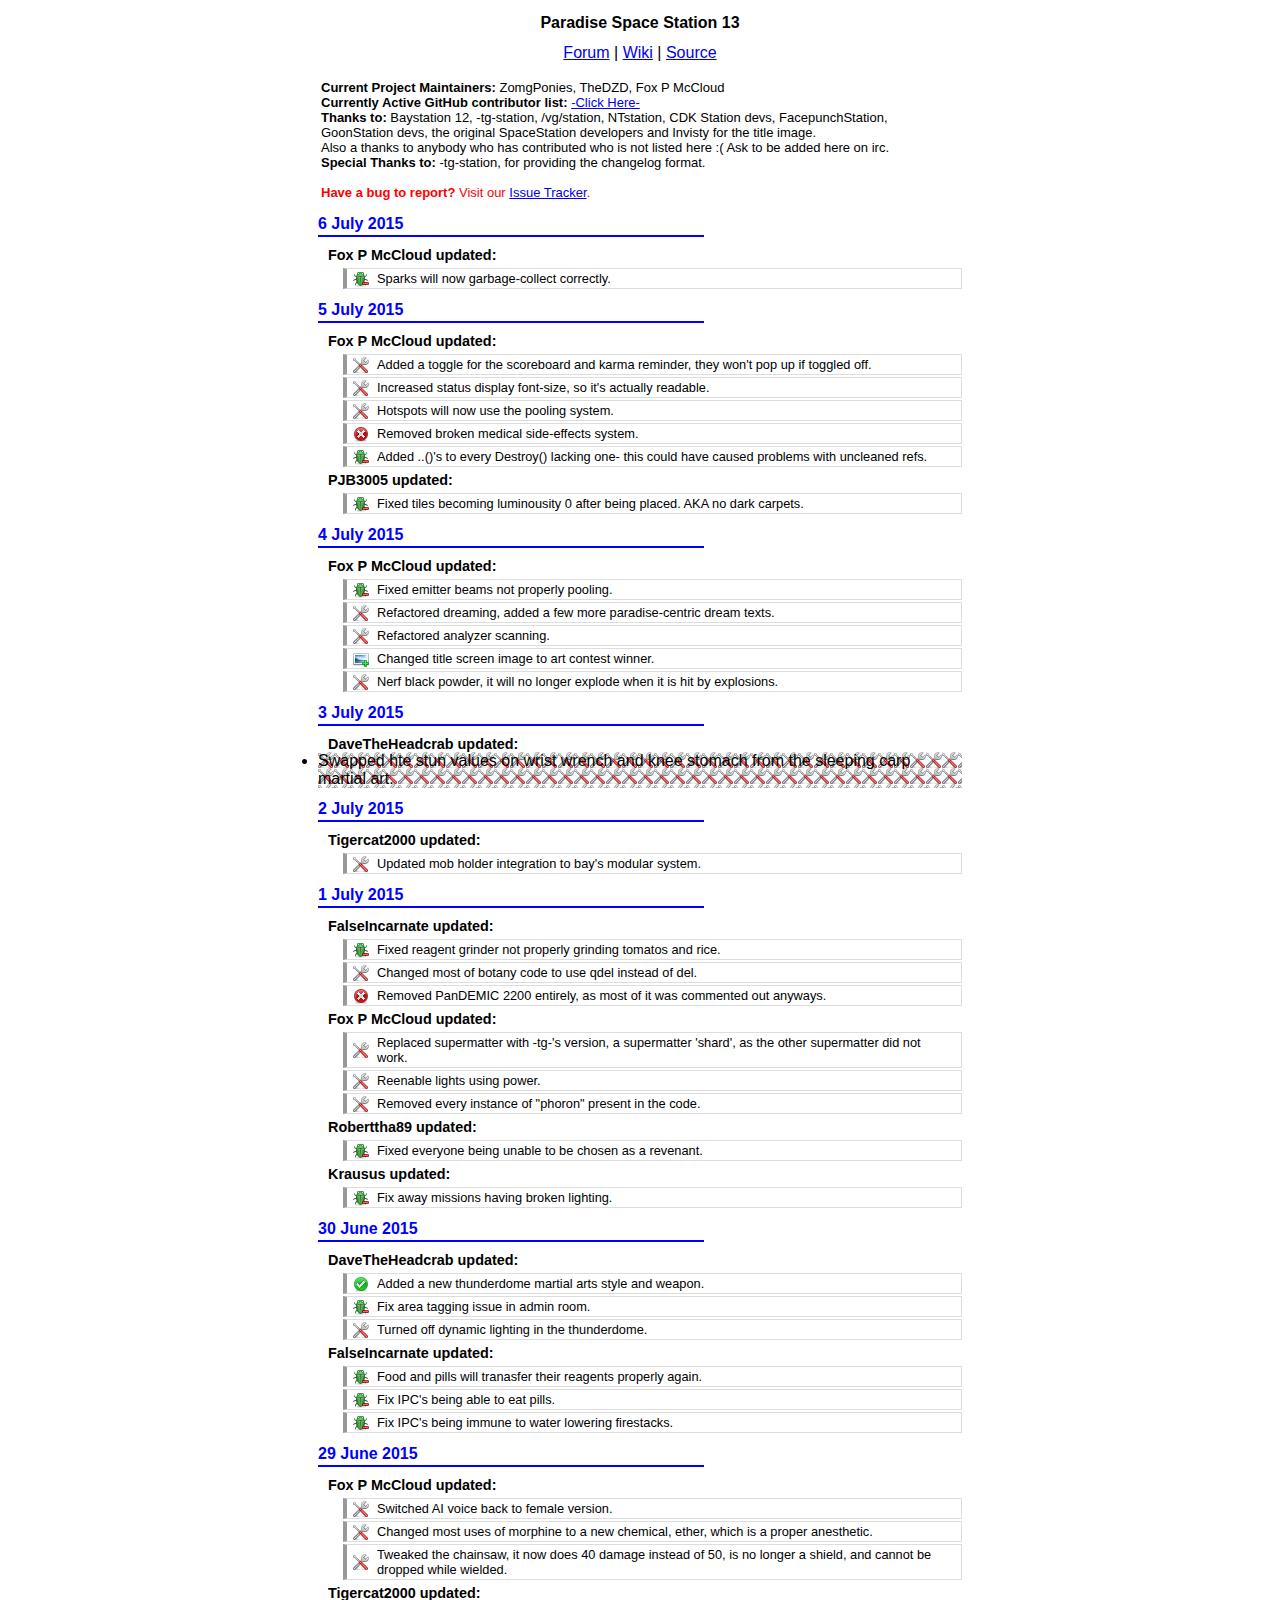
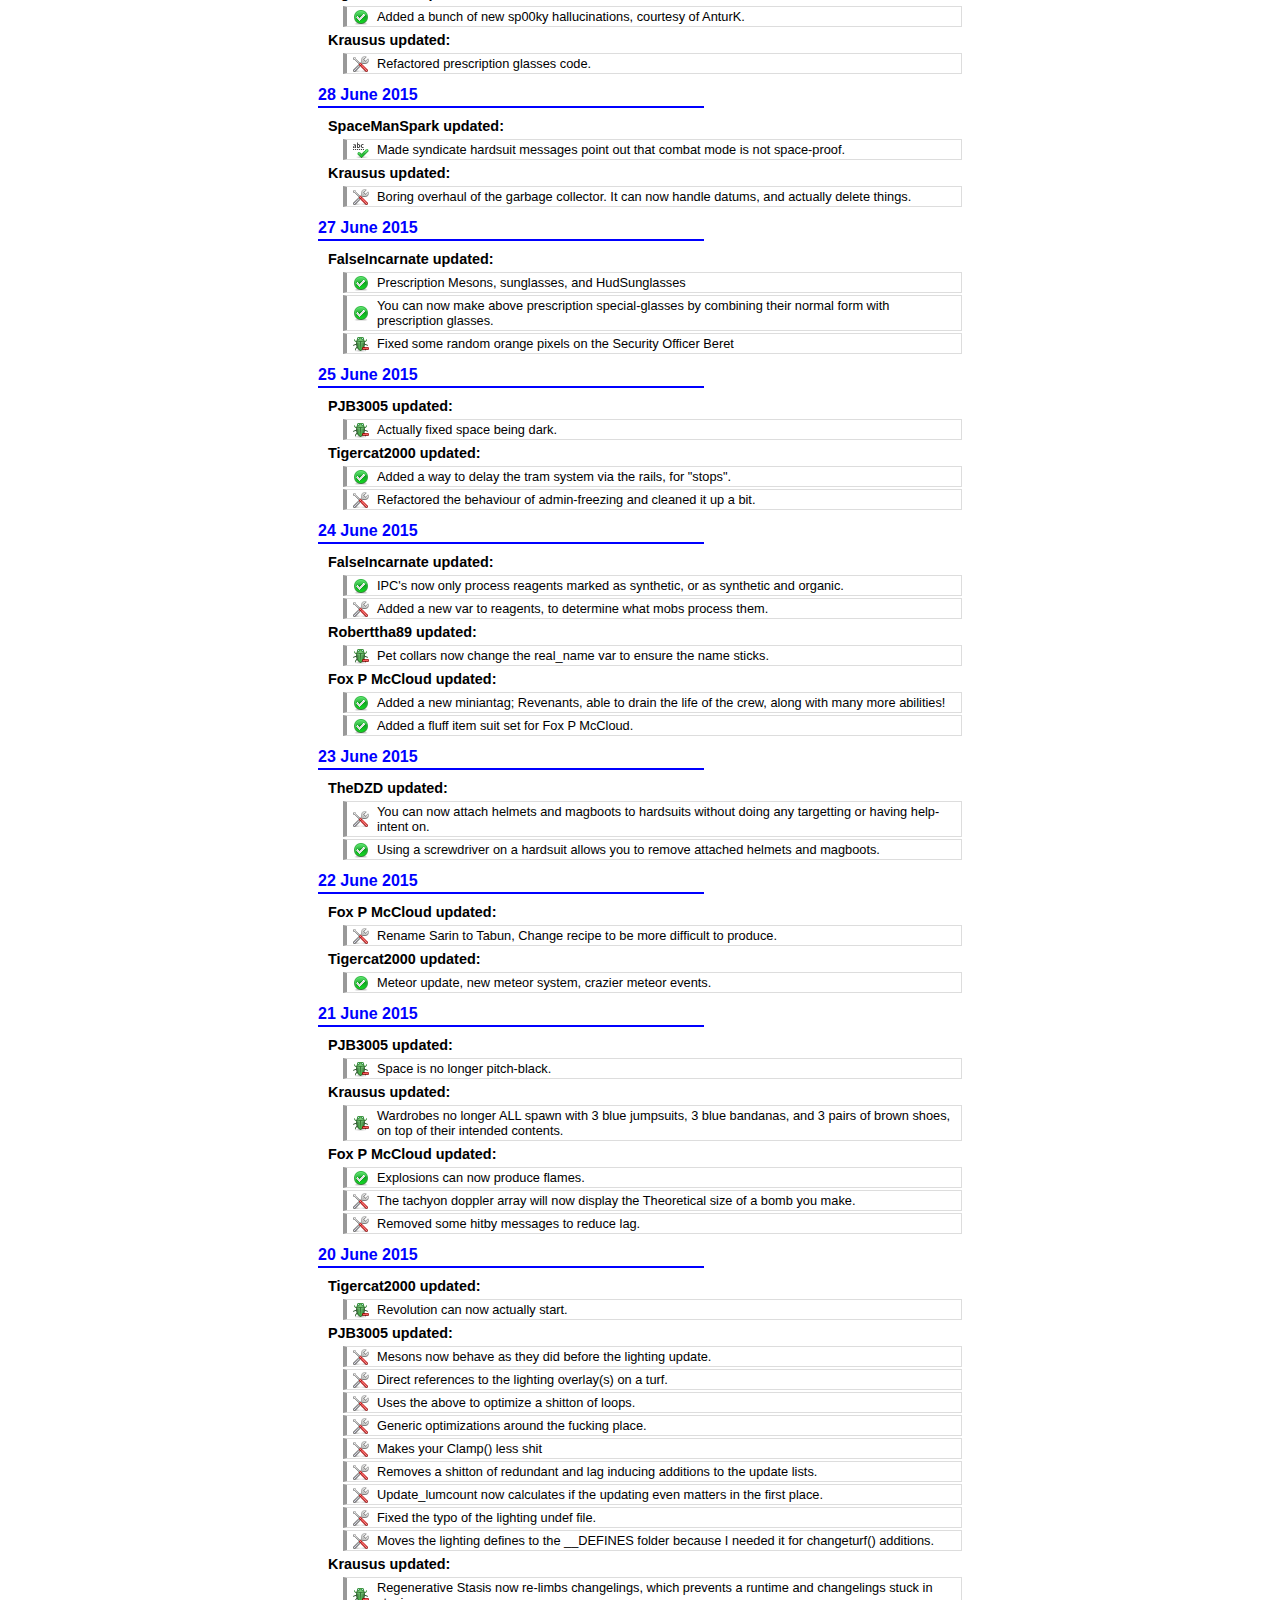
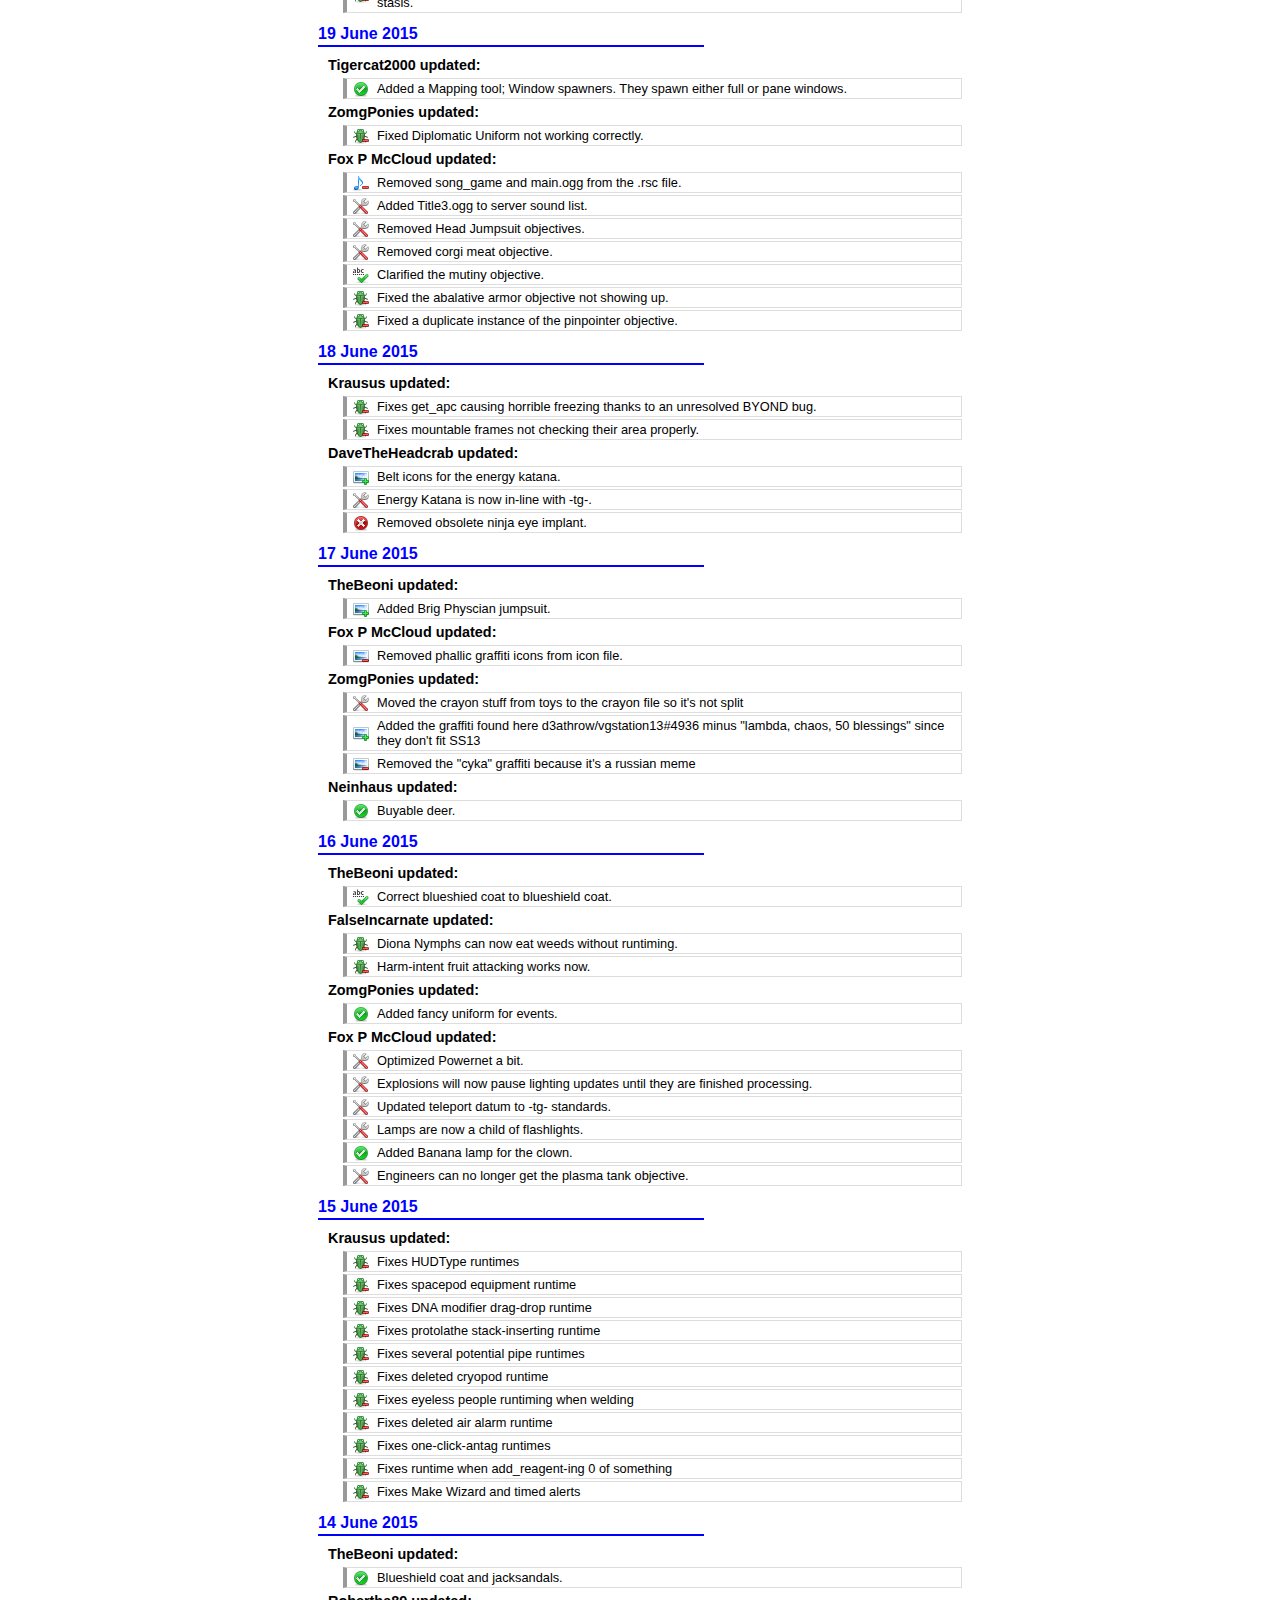
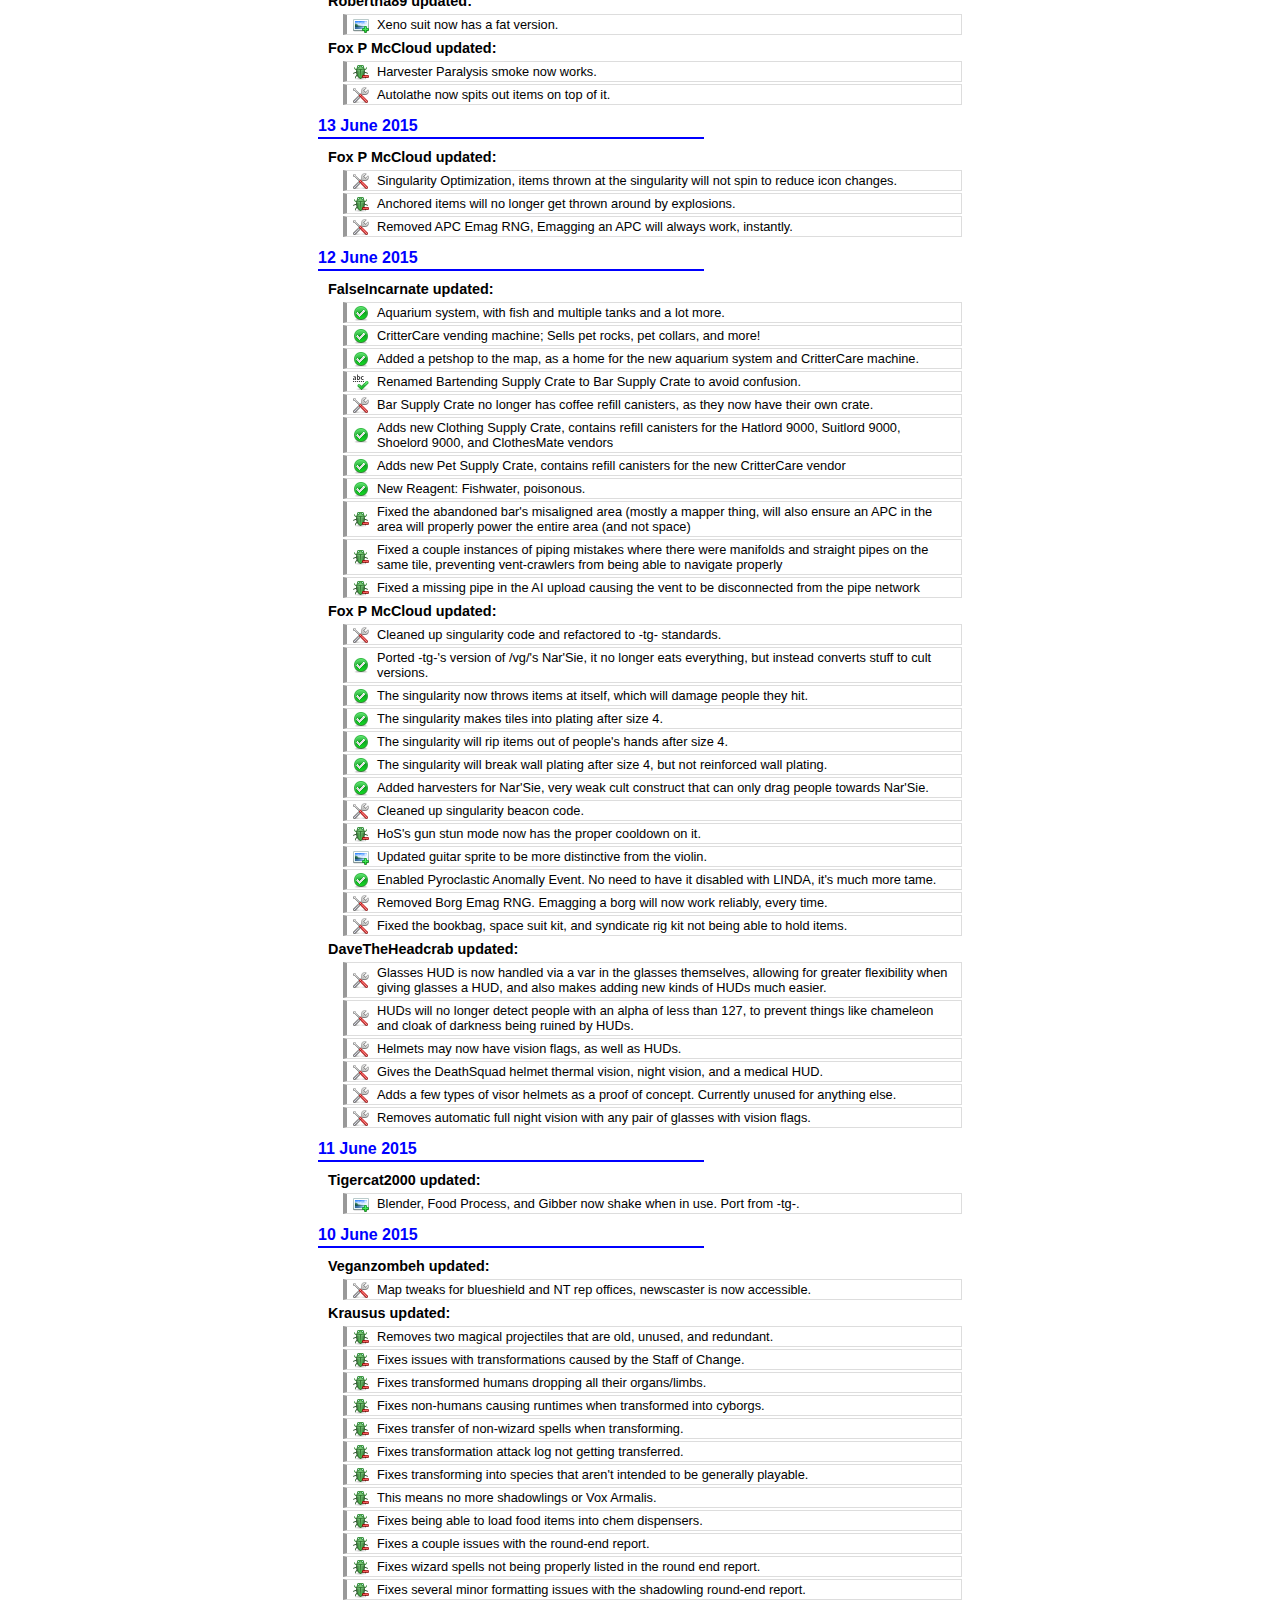
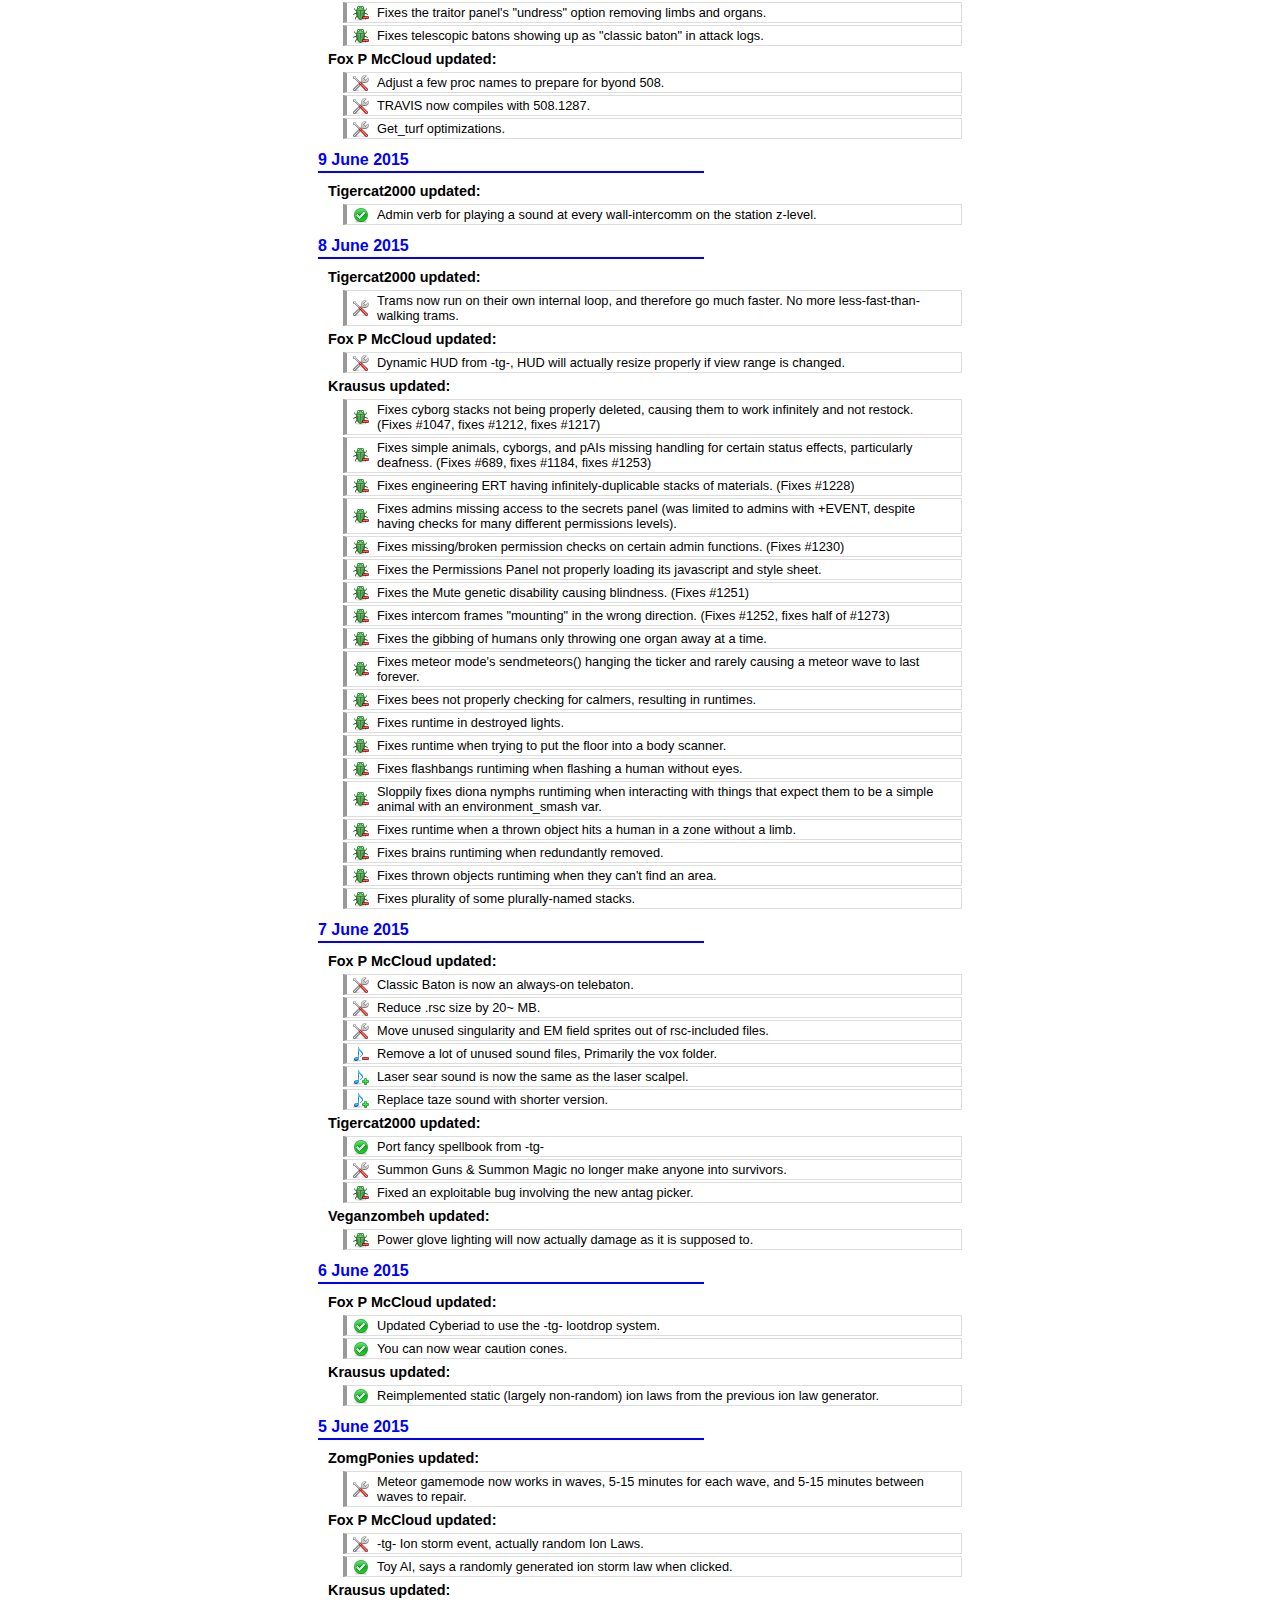
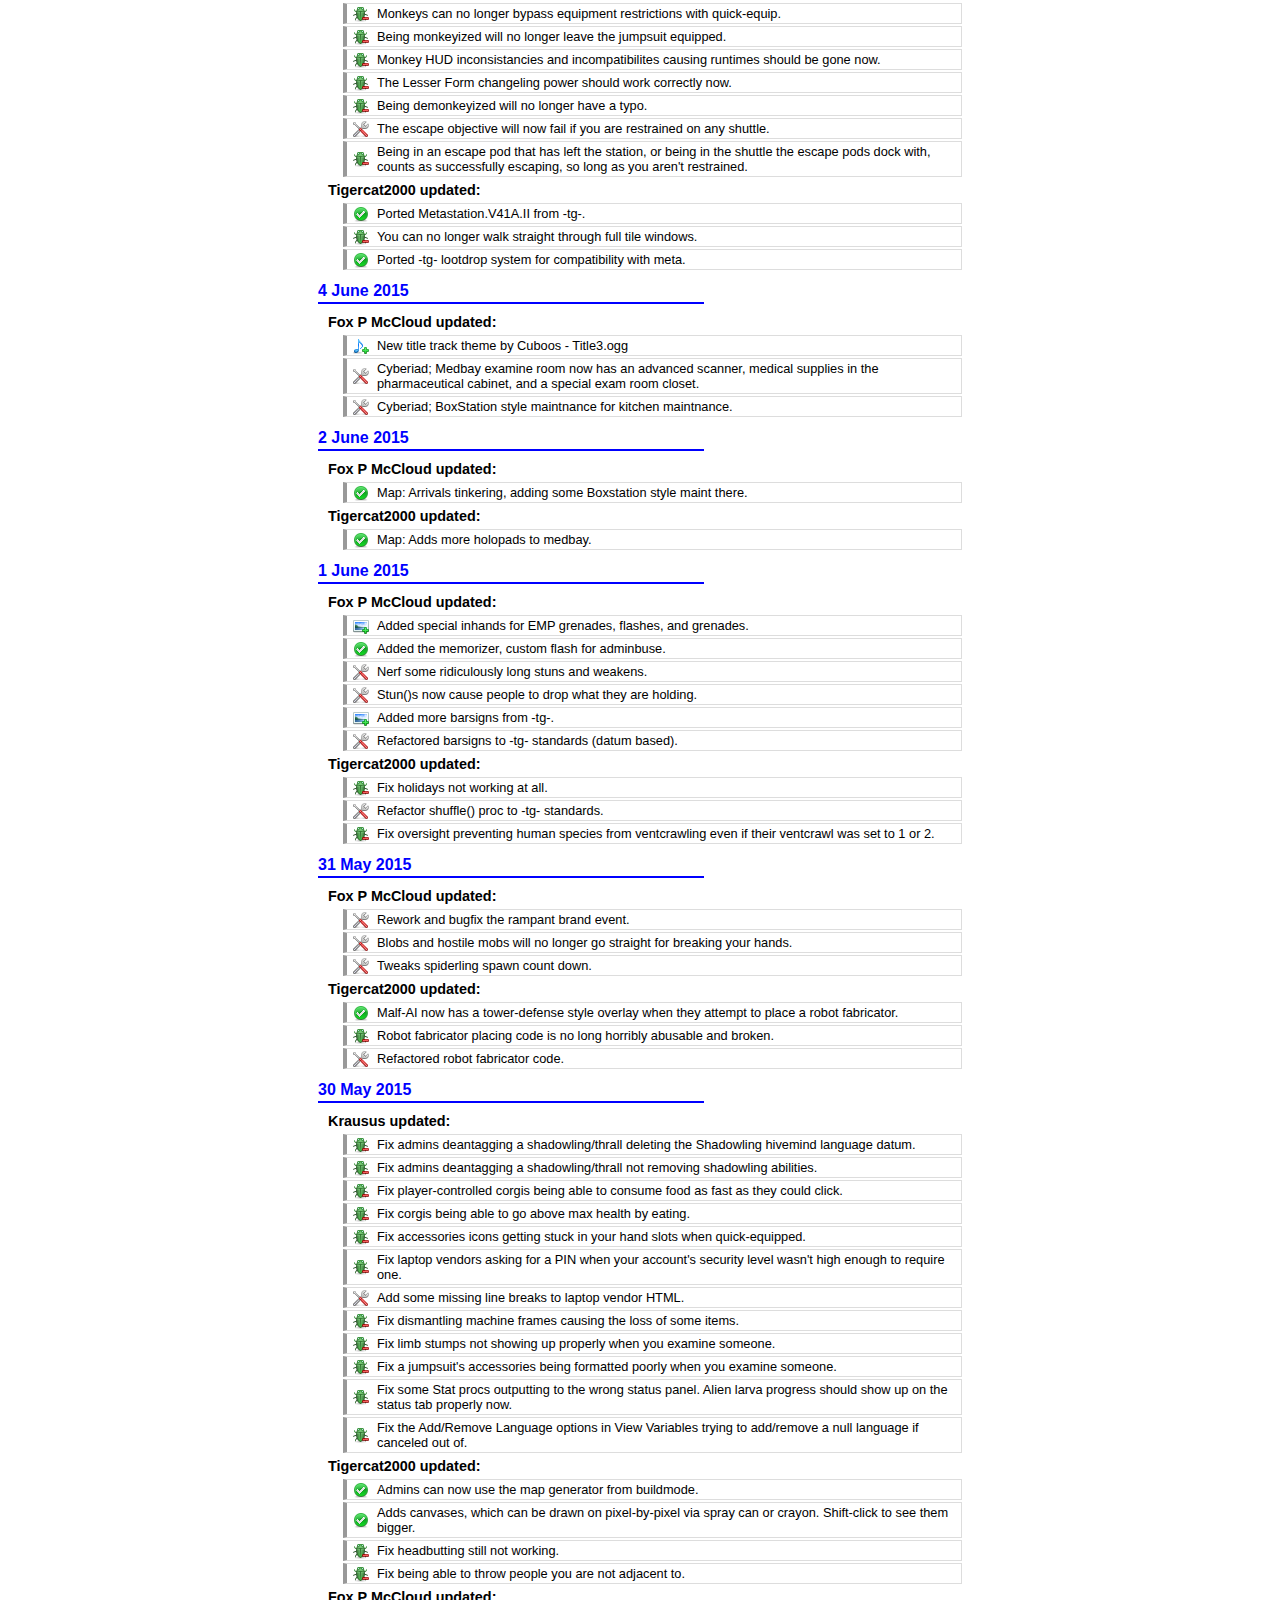
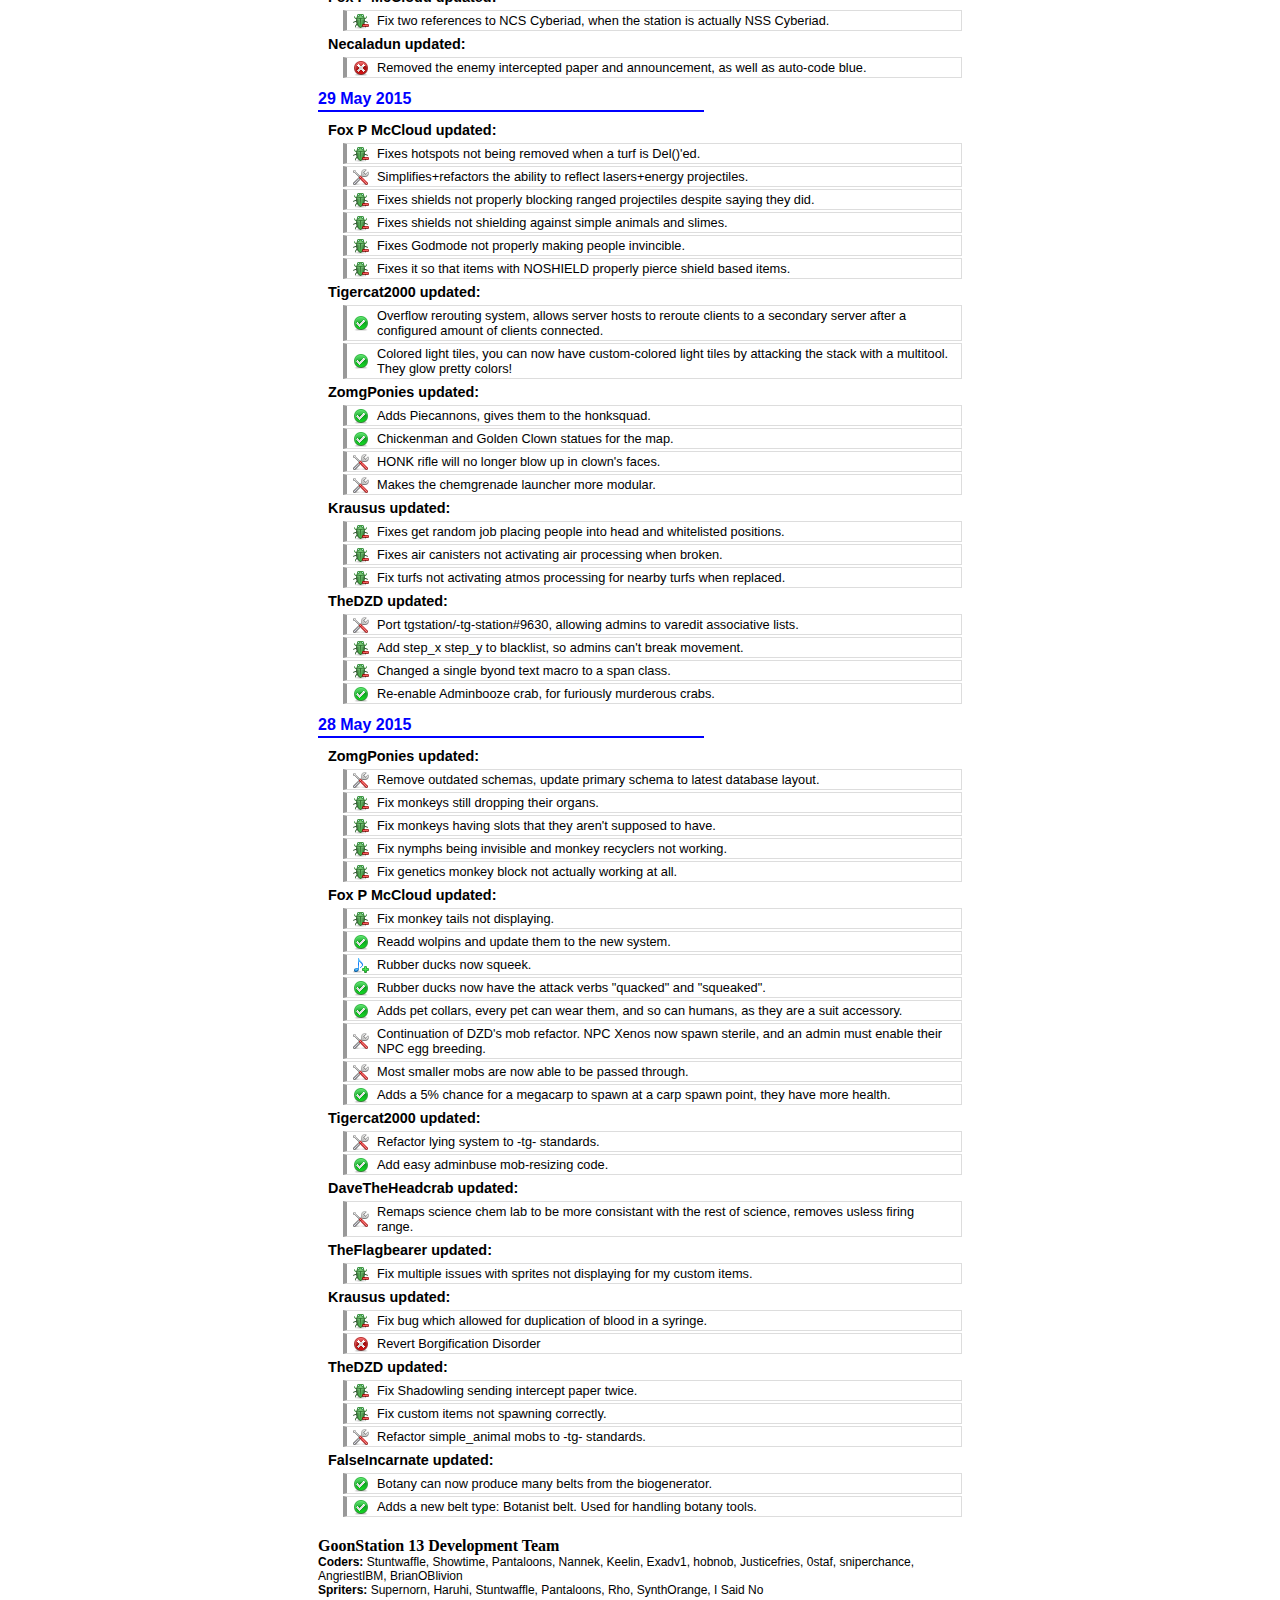
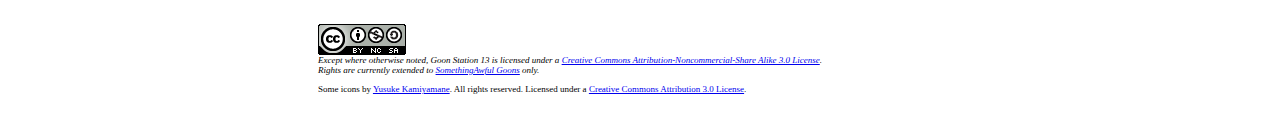
==== changelog.html @ 85691e3c "Add ParadiseSS13/Paradise#1462" ====
<!DOCTYPE HTML PUBLIC "-//W3C//DTD HTML 4.01 Transitional//EN" "http://www.w3.org/TR/html4/loose.dtd">
<html>
<head>
  <title>Paradise Changelog</title>
  <link rel="stylesheet" type="text/css" href="changelog.css">
  <base target="_blank" />
  <script type='text/javascript'>
  
	function changeText(tagID, newText, linkTagID){
		var tag = document.getElementById(tagID);
		tag.innerHTML = newText;
		var linkTag = document.getElementById(linkTagID);
		linkTag.removeAttribute("href");
		linkTag.removeAttribute("onclick");
	}
	
  </script>  
<meta http-equiv="Content-Type" content="text/html; charset=utf-8">
</head>
<body>
<table align='center' width='650'><tr><td>
<table align='center' class="top">
	<tr>
		<td valign='top'>
			<div align='center'><font size='3'><b>Paradise Space Station 13</b></font></div>
			
			<p><div align='center'><font size='3'><a href="http://nanotrasen.se/phpBB3/index.php">Forum</a> | <a href="http://nanotrasen.se/wiki/index.php/Main_Page">Wiki</a> | <a href="https://github.com/ParadiseSS13/Paradise">Source</a></font></div></p>
			</td>
	</tr>
</table>

<table align='center' class="top">
	<tr>
		<td valign='top'>
			<font size='2'><b>Current Project Maintainers:</b> ZomgPonies, TheDZD, Fox P McCloud<br></font>
			<font size='2'><b>Currently Active GitHub contributor list:</b> <a href='https://github.com/paradisess13/paradise/graphs/contributors'>-Click Here-</a><br></font>
			<font size='2'><b>Thanks to:</b> Baystation 12, -tg-station, /vg/station, NTstation, CDK Station devs, FacepunchStation, GoonStation devs, the original SpaceStation developers and Invisty for the title image.<br> Also a thanks to anybody who has contributed who is not listed here :( Ask to be added here on irc.</font>
			<font size='2'><br><b>Special Thanks to:</b> -tg-station, for providing the changelog format.<br></font>
			<font size='2' color='red'><b><br>Have a bug to report?</b> Visit our <a href="https://github.com/paradisess13/paradise/issues?labels=Bug&state=open">Issue Tracker</a>.<br></font>
		</td>
	</tr>
</table>
		<div class="commit sansserif">
			<h2 class="date">6 July 2015</h2>
			<h3 class="author">Fox P McCloud updated:</h3>
			<ul class="changes bgimages16">
				<li class="bugfix">Sparks will now garbage-collect correctly.</li>
			</ul>
			<h2 class="date">5 July 2015</h2>
			<h3 class="author">Fox P McCloud updated:</h3>
			<ul class="changes bgimages16">
				<li class="tweak">Added a toggle for the scoreboard and karma reminder, they won't pop up if toggled off.</li>
				<li class="tweak">Increased status display font-size, so it's actually readable.</li>
				<li class="tweak">Hotspots will now use the pooling system.</li>
				<li class="rscdel">Removed broken medical side-effects system.</li>
				<li class="bugfix">Added ..()'s to every Destroy() lacking one- this could have caused problems with uncleaned refs.</li>
			</ul>
			<h3 class="author">PJB3005 updated:</h3>
			<ul class="changes bgimages16">
				<li class="bugfix">Fixed tiles becoming luminousity 0 after being placed. AKA no dark carpets.</li>
			</ul>
			<h2 class="date">4 July 2015</h2>
			<h3 class="author">Fox P McCloud updated:</h3>
			<ul class="changes bgimages16">
				<li class="bugfix">Fixed emitter beams not properly pooling.</li>
				<li class="tweak">Refactored dreaming, added a few more paradise-centric dream texts.</li>
				<li class="tweak">Refactored analyzer scanning.</li>
				<li class="imageadd">Changed title screen image to art contest winner.</li>
				<li class="tweak">Nerf black powder, it will no longer explode when it is hit by explosions.</li>
			</ul>
			<h2 class="date">3 July 2015</h2>
			<h3 class="author">DaveTheHeadcrab updated:</h3>
				<li class="tweak">Swapped hte stun values on wrist wrench and knee stomach from the sleeping carp martial art.</li>
			</ul>
			<h2 class="date">2 July 2015</h2>
			<h3 class="author">Tigercat2000 updated:</h3>
			<ul class="changes bgimages16">
				<li class="tweak">Updated mob holder integration to bay's modular system.</li>
			</ul>
			<h2 class="date">1 July 2015</h2>
			<h3 class="author">FalseIncarnate updated:</h3>
			<ul class="changes bgimages16">
				<li class="bugfix">Fixed reagent grinder not properly grinding tomatos and rice.</li>
				<li class="tweak">Changed most of botany code to use qdel instead of del.</li>
				<li class="rscdel">Removed PanDEMIC 2200 entirely, as most of it was commented out anyways.</li>
			</ul>
			<h3 class="author">Fox P McCloud updated:</h3>
			<ul class="changes bgimages16">
				<li class="tweak">Replaced supermatter with -tg-'s version, a supermatter 'shard', as the other supermatter did not work.</li>
				<li class="tweak">Reenable lights using power.</li>
				<li class="tweak">Removed every instance of "phoron" present in the code.</li>
			</ul>
			<h3 class="author">Roberttha89 updated:</h3>
			<ul class="changes bgimages16">
				<li class="bugfix">Fixed everyone being unable to be chosen as a revenant.</li>
			</ul>
			<h3 class="author">Krausus updated:</h3>
			<ul class="changes bgimages16">
				<li class="bugfix">Fix away missions having broken lighting.</li>
			</ul>
			<h2 class="date">30 June 2015</h2>
			<h3 class="author">DaveTheHeadcrab updated:</h3>
			<ul class="changes bgimages16">
				<li class="rscadd">Added a new thunderdome martial arts style and weapon.</li>
				<li class="bugfix">Fix area tagging issue in admin room.</li>
				<li class="tweak">Turned off dynamic lighting in the thunderdome.</li>
			</ul>
			<h3 class="author">FalseIncarnate updated:</h3>
			<ul class="changes bgimages16">
				<li class="bugfix">Food and pills will tranasfer their reagents properly again.</li>
				<li class="bugfix">Fix IPC's being able to eat pills.</li>
				<li class="bugfix">Fix IPC's being immune to water lowering firestacks.</li>
			</ul>
			<h2 class="date">29 June 2015</h2>
			<h3 class="author">Fox P McCloud updated:</h3>
			<ul class="changes bgimages16">
				<li class="tweak">Switched AI voice back to female version.</li>
				<li class="tweak">Changed most uses of morphine to a new chemical, ether, which is a proper anesthetic.</li>
				<li class="tweak">Tweaked the chainsaw, it now does 40 damage instead of 50, is no longer a shield, and cannot be dropped while wielded.</li>
			</ul>
			<h3 class="author">Tigercat2000 updated:</h3>
			<ul class="changes bgimages16">
				<li class="rscadd">Added a bunch of new sp00ky hallucinations, courtesy of AnturK.</li>
			</ul>
			<h3 class="author">Krausus updated:</h3>
			<ul class="changes bgimages16">
				<li class="tweak">Refactored prescription glasses code.</li>
			</ul>
			<h2 class="date">28 June 2015</h2>
			<h3 class="author">SpaceManSpark updated:</h3>
			<ul class="changes bgimages16">
				<li class="spellcheck">Made syndicate hardsuit messages point out that combat mode is not space-proof.</li>
			</ul>
			<h3 class="author">Krausus updated:</h3>
			<ul class="changes bgimages16">
				<li class="tweak">Boring overhaul of the garbage collector. It can now handle datums, and actually delete things.</li>
			</ul>
			<h2 class="date">27 June 2015</h2>
			<h3 class="author">FalseIncarnate updated:</h3>
			<ul class="changes bgimages16">
				<li class="rscadd">Prescription Mesons, sunglasses, and HudSunglasses</li>
				<li class="rscadd">You can now make above prescription special-glasses by combining their normal form with prescription glasses.</li>
				<li class="bugfix">Fixed some random orange pixels on the Security Officer Beret</li>
			</ul>
			<h2 class="date">25 June 2015</h2>
			<h3 class="author">PJB3005 updated:</h3>
			<ul class="changes bgimages16">
				<li class="bugfix">Actually fixed space being dark.</li>
			</ul>
			<h3 class="author">Tigercat2000 updated:</h3>
			<ul class="changes bgimages16">
				<li class="rscadd">Added a way to delay the tram system via the rails, for "stops".</li>
				<li class="tweak">Refactored the behaviour of admin-freezing and cleaned it up a bit.</li>
			</ul>
			<h2 class="date">24 June 2015</h2>
			<h3 class="author">FalseIncarnate updated:</h3>
			<ul class="changes bgimages16">
				<li class="rscadd">IPC's now only process reagents marked as synthetic, or as synthetic and organic.</li>
				<li class="tweak">Added a new var to reagents, to determine what mobs process them.</li>
			</ul>
			<h3 class="author">Roberttha89 updated:</h3>
			<ul class="changes bgimages16">
				<li class="bugfix">Pet collars now change the real_name var to ensure the name sticks.</li>
			</ul>
			<h3 class="author">Fox P McCloud updated:</h3>
			<ul class="changes bgimages16">
				<li class="rscadd">Added a new miniantag; Revenants, able to drain the life of the crew, along with many more abilities!</li>
				<li class="rscadd">Added a fluff item suit set for Fox P McCloud.</li>
			</ul>
			<h2 class="date">23 June 2015</h2>
			<h3 class="author">TheDZD updated:</h3>
			<ul class="changes bgimages16">
				<li class="tweak">You can now attach helmets and magboots to hardsuits without doing any targetting or having help-intent on.</li>
				<li class="rscadd">Using a screwdriver on a hardsuit allows you to remove attached helmets and magboots.</li>
			</ul>
			<h2 class="date">22 June 2015</h2>
			<h3 class="author">Fox P McCloud updated:</h3>
			<ul class="changes bgimages16">
				<li class="tweak">Rename Sarin to Tabun, Change recipe to be more difficult to produce.</li>
			</ul>
			<h3 class="author">Tigercat2000 updated:</h3>
			<ul class="changes bgimages16">
				<li class="rscadd">Meteor update, new meteor system, crazier meteor events.</li>
			</ul>
			<h2 class="date">21 June 2015</h2>
			<h3 class="author">PJB3005 updated:</h3>
			<ul class="changes bgimages16">
				<li class="bugfix">Space is no longer pitch-black.</li>
			</ul>
			<h3 class="author">Krausus updated:</h3>
			<ul class="changes bgimages16">
				<li class="bugfix">Wardrobes no longer ALL spawn with 3 blue jumpsuits, 3 blue bandanas, and 3 pairs of brown shoes, on top of their intended contents.</li>
			</ul>
			<h3 class="author">Fox P McCloud updated:</h3>
			<ul class="changes bgimages16">
				<li class="rscadd">Explosions can now produce flames.</li>
				<li class="tweak">The tachyon doppler array will now display the Theoretical size of a bomb you make.</li>
				<li class="tweak">Removed some hitby messages to reduce lag.</li>
			</ul>
			<h2 class="date">20 June 2015</h2>
			<h3 class="author">Tigercat2000 updated:</h3>
			<ul class="changes bgimages16">
				<li class="bugfix">Revolution can now actually start.</li>
			</ul>
			<h3 class="author">PJB3005 updated:</h3>
			<ul class="changes bgimages16">
				<li class="tweak">Mesons now behave as they did before the lighting update.</li>
				<li class="tweak">Direct references to the lighting overlay(s) on a turf.</li>
				<li class="tweak">Uses the above to optimize a shitton of loops.</li>
				<li class="tweak">Generic optimizations around the fucking place.</li>
				<li class="tweak">Makes your Clamp() less shit</li>
				<li class="tweak">Removes a shitton of redundant and lag inducing additions to the update lists.</li>
				<li class="tweak">Update_lumcount now calculates if the updating even matters in the first place.</li>
				<li class="tweak">Fixed the typo of the lighting undef file.</li>
				<li class="tweak">Moves the lighting defines to the __DEFINES folder because I needed it for changeturf() additions.</li>
			</ul>
			<h3 class="author">Krausus updated:</h3>
			<ul class="changes bgimages16">
				<li class="bugfix">Regenerative Stasis now re-limbs changelings, which prevents a runtime and changelings stuck in stasis.</li>
			</ul>
			<h2 class="date">19 June 2015</h2>
			<h3 class="author">Tigercat2000 updated:</h3>
			<ul class="changes bgimages16">
				<li class="rscadd">Added a Mapping tool; Window spawners. They spawn either full or pane windows.</li>
			</ul>
			<h3 class="author">ZomgPonies updated:</h3>
			<ul class="changes bgimages16">
				<li class="bugfix">Fixed Diplomatic Uniform not working correctly.</li>
			</ul>
			<h3 class="author">Fox P McCloud updated:</h3>
			<ul class="changes bgimages16">
				<li class="sounddel">Removed song_game and main.ogg from the .rsc file.</li>
				<li class="tweak">Added Title3.ogg to server sound list.</li>
				<li class="tweak">Removed Head Jumpsuit objectives.</li>
				<li class="tweak">Removed corgi meat objective.</li>
				<li class="spellcheck">Clarified the mutiny objective.</li>
				<li class="bugfix">Fixed the abalative armor objective not showing up.</li>
				<li class="bugfix">Fixed a duplicate instance of the pinpointer objective.</li>
			</ul>
			<h2 class="date">18 June 2015</h2>
			<h3 class="author">Krausus updated:</h3>
			<ul class="changes bgimages16">
				<li class="bugfix">Fixes get_apc causing horrible freezing thanks to an unresolved BYOND bug.</li>
				<li class="bugfix">Fixes mountable frames not checking their area properly.</li>
			</ul>
			<h3 class="author">DaveTheHeadcrab updated:</h3>
			<ul class="changes bgimages16">
				<li class="imageadd">Belt icons for the energy katana.</li>
				<li class="tweak">Energy Katana is now in-line with -tg-.</li>
				<li class="rscdel">Removed obsolete ninja eye implant.</li>
			</ul>
			<h2 class="date">17 June 2015</h2>
			<h3 class="author">TheBeoni updated:</h3>
			<ul class="changes bgimages16">
				<li class="imageadd">Added Brig Physcian jumpsuit.</li>
			</ul>
			<h3 class="author">Fox P McCloud updated:</h3>
			<ul class="changes bgimages16">
				<li class="imagedel">Removed phallic graffiti icons from icon file.</li>
			</ul>
			<h3 class="author">ZomgPonies updated:</h3>
			<ul class="changes bgimages16">
				<li class="tweak">Moved the crayon stuff from toys to the crayon file so it's not split</li>
				<li class="imageadd">Added the graffiti found here d3athrow/vgstation13#4936 minus "lambda, chaos, 50 blessings" since they don't fit SS13</li>
				<li class="imagedel">Removed the "cyka" graffiti because it's a russian meme</li>
			</ul>
			<h3 class="author">Neinhaus updated:</h3>
			<ul class="changes bgimages16">
				<li class="rscadd">Buyable deer.</li>
			</ul>
			<h2 class="date">16 June 2015</h2>
			<h3 class="author">TheBeoni updated:</h3>
			<ul class="changes bgimages16">
				<li class="spellcheck">Correct blueshied coat to blueshield coat.</li>
			</ul>
			<h3 class="author">FalseIncarnate updated:</h3>
			<ul class="changes bgimages16">
				<li class="bugfix">Diona Nymphs can now eat weeds without runtiming.</li>
				<li class="bugfix">Harm-intent fruit attacking works now.</li>
			</ul>
			<h3 class="author">ZomgPonies updated:</h3>
			<ul class="changes bgimages16">
				<li class="rscadd">Added fancy uniform for events.</li>
			</ul>
			<h3 class="author">Fox P McCloud updated:</h3>
			<ul class="changes bgimages16">
				<li class="tweak">Optimized Powernet a bit.</li>
				<li class="tweak">Explosions will now pause lighting updates until they are finished processing.</li>
				<li class="tweak">Updated teleport datum to -tg- standards.</li>
				<li class="tweak">Lamps are now a child of flashlights.</li>
				<li class="rscadd">Added Banana lamp for the clown.</li>
				<li class="tweak">Engineers can no longer get the plasma tank objective.</li>
			</ul>
			<h2 class="date">15 June 2015</h2>
			<h3 class="author">Krausus updated:</h3>
			<ul class="changes bgimages16">
				<li class="bugfix">Fixes HUDType runtimes</li>
				<li class="bugfix">Fixes spacepod equipment runtime</li>
				<li class="bugfix">Fixes DNA modifier drag-drop runtime</li>
				<li class="bugfix">Fixes protolathe stack-inserting runtime</li>
				<li class="bugfix">Fixes several potential pipe runtimes</li>
				<li class="bugfix">Fixes deleted cryopod runtime</li>
				<li class="bugfix">Fixes eyeless people runtiming when welding</li>
				<li class="bugfix">Fixes deleted air alarm runtime</li>
				<li class="bugfix">Fixes one-click-antag runtimes</li>
				<li class="bugfix">Fixes runtime when add_reagent-ing 0 of something</li>
				<li class="bugfix">Fixes Make Wizard and timed alerts</li>
			</ul>
			<h2 class="date">14 June 2015</h2>
			<h3 class="author">TheBeoni updated:</h3>
			<ul class="changes bgimages16">
				<li class="rscadd">Blueshield coat and jacksandals.</li>
			</ul>
			<h3 class="author">Robertha89 updated:</h3>
			<ul class="changes bgimages16">
				<li class="imageadd">Xeno suit now has a fat version.</li>
			</ul>
			<h3 class="author">Fox P McCloud updated:</h3>
			<ul class="changes bgimages16">
				<li class="bugfix">Harvester Paralysis smoke now works.</li>
				<li class="tweak">Autolathe now spits out items on top of it.</li>
			</ul>
			<h2 class="date">13 June 2015</h2>
			<h3 class="author">Fox P McCloud updated:</h3>
			<ul class="changes bgimages16">
				<li class="tweak">Singularity Optimization, items thrown at the singularity will not spin to reduce icon changes.</li>
				<li class="bugfix">Anchored items will no longer get thrown around by explosions.</li>
				<li class="tweak">Removed APC Emag RNG, Emagging an APC will always work, instantly.</li>
			</ul>
			<h2 class="date">12 June 2015</h2>
			<h3 class="author">FalseIncarnate updated:</h3>
			<ul class="changes bgimages16">
				<li class="rscadd">Aquarium system, with fish and multiple tanks and a lot more.</li>
				<li class="rscadd">CritterCare vending machine; Sells pet rocks, pet collars, and more!</li>
				<li class="rscadd">Added a petshop to the map, as a home for the new aquarium system and CritterCare machine.</li>
				<li class="spellcheck">Renamed Bartending Supply Crate to Bar Supply Crate to avoid confusion.</li>
				<li class="tweak">Bar Supply Crate no longer has coffee refill canisters, as they now have their own crate.</li>
				<li class="rscadd">Adds new Clothing Supply Crate, contains refill canisters for the Hatlord 9000, Suitlord 9000, Shoelord 9000, and ClothesMate vendors</li>
				<li class="rscadd">Adds new Pet Supply Crate, contains refill canisters for the new CritterCare vendor</li>
				<li class="rscadd">New Reagent: Fishwater, poisonous.</li>
				<li class="bugfix">Fixed the abandoned bar's misaligned area (mostly a mapper thing, will also ensure an APC in the area will properly power the entire area (and not space)</li>
				<li class="bugfix">Fixed a couple instances of piping mistakes where there were manifolds and straight pipes on the same tile, preventing vent-crawlers from being able to navigate properly</li>
				<li class="bugfix">Fixed a missing pipe in the AI upload causing the vent to be disconnected from the pipe network</li>
			</ul>
			<h3 class="author">Fox P McCloud updated:</h3>
			<ul class="changes bgimages16">
				<li class="tweak">Cleaned up singularity code and refactored to -tg- standards.</li>
				<li class="rscadd">Ported -tg-'s version of /vg/'s Nar'Sie, it no longer eats everything, but instead converts stuff to cult versions.</li>
				<li class="rscadd">The singularity now throws items at itself, which will damage people they hit.</li>
				<li class="rscadd">The singularity makes tiles into plating after size 4.</li>
				<li class="rscadd">The singularity will rip items out of people's hands after size 4.</li>
				<li class="rscadd">The singularity will break wall plating after size 4, but not reinforced wall plating.</li>
				<li class="rscadd">Added harvesters for Nar'Sie, very weak cult construct that can only drag people towards Nar'Sie.</li>
				<li class="tweak">Cleaned up singularity beacon code.</li>
				<li class="bugfix">HoS's gun stun mode now has the proper cooldown on it.</li>
				<li class="imageadd">Updated guitar sprite to be more distinctive from the violin.</li>
				<li class="rscadd">Enabled Pyroclastic Anomally Event. No need to have it disabled with LINDA, it's much more tame.</li>
				<li class="tweak">Removed Borg Emag RNG. Emagging a borg will now work reliably, every time.</li>
				<li class="tweak">Fixed the bookbag, space suit kit, and syndicate rig kit not being able to hold items.</ki>
			</ul>
			<h3 class="author">DaveTheHeadcrab updated:</h3>
			<ul class="changes bgimages16">
				<li class="tweak">Glasses HUD is now handled via a var in the glasses themselves, allowing for greater flexibility when giving glasses a HUD, and also makes adding new kinds of HUDs much easier.</li>
				<li class="tweak">HUDs will no longer detect people with an alpha of less than 127, to prevent things like chameleon and cloak of darkness being ruined by HUDs.</li>
				<li class="tweak">Helmets may now have vision flags, as well as HUDs.</li>
				<li class="tweak">Gives the DeathSquad helmet thermal vision, night vision, and a medical HUD.</li>
				<li class="tweak">Adds a few types of visor helmets as a proof of concept. Currently unused for anything else.</li>
				<li class="tweak">Removes automatic full night vision with any pair of glasses with vision flags.</li>
			</ul>
			<h2 class="date">11 June 2015</h2>
			<h3 class="author">Tigercat2000 updated:</h3>
			<ul class="changes bgimages16">
				<li class="imageadd">Blender, Food Process, and Gibber now shake when in use. Port from -tg-.</li>
			</ul>
			<h2 class="date">10 June 2015</h2>
			<h3 class="author">Veganzombeh updated:</h3>
			<ul class="changes bgimages16">
				<li class="tweak">Map tweaks for blueshield and NT rep offices, newscaster is now accessible.</li>
			</ul>
			<h3 class="author">Krausus updated:</h3>
			<ul class="changes bgimages16">
				<li class="bugfix">Removes two magical projectiles that are old, unused, and redundant.</li>
				<li class="bugfix">Fixes issues with transformations caused by the Staff of Change.</li>
				<li class="bugfix">Fixes transformed humans dropping all their organs/limbs.</li>
				<li class="bugfix">Fixes non-humans causing runtimes when transformed into cyborgs.</li>
				<li class="bugfix">Fixes transfer of non-wizard spells when transforming.</li>
				<li class="bugfix">Fixes transformation attack log not getting transferred.</li>
				<li class="bugfix">Fixes transforming into species that aren't intended to be generally playable.</li>
				<li class="bugfix">This means no more shadowlings or Vox Armalis.</li>
				<li class="bugfix">Fixes being able to load food items into chem dispensers.</li>
				<li class="bugfix">Fixes a couple issues with the round-end report.</li>
				<li class="bugfix">Fixes wizard spells not being properly listed in the round end report.</li>
				<li class="bugfix">Fixes several minor formatting issues with the shadowling round-end report.</li>
				<li class="bugfix">Fixes the traitor panel's "undress" option removing limbs and organs.</li>
				<li class="bugfix">Fixes telescopic batons showing up as "classic baton" in attack logs.</li>
			</ul>
			<h3 class="author">Fox P McCloud updated:</h3>
			<ul class="changes bgimages16">
				<li class="tweak">Adjust a few proc names to prepare for byond 508.</li>
				<li class="tweak">TRAVIS now compiles with 508.1287.</li>
				<li class="tweak">Get_turf optimizations.</li>
			</ul>
			<h2 class="date">9 June 2015</h2>
			<h3 class="author">Tigercat2000 updated:</h3>
			<ul class="changes bgimages16">
				<li class="rscadd">Admin verb for playing a sound at every wall-intercomm on the station z-level.</li>
			</ul>
			<h2 class="date">8 June 2015</h2>
			<h3 class="author">Tigercat2000 updated:</h3>
			<ul class="changes bgimages16">
				<li class="tweak">Trams now run on their own internal loop, and therefore go much faster. No more less-fast-than-walking trams.</li>
			</ul>
			<h3 class="author">Fox P McCloud updated:</h3>
			<ul class="changes bgimages16">
				<li class="tweak">Dynamic HUD from -tg-, HUD will actually resize properly if view range is changed.</li>
			</ul>
			<h3 class="author">Krausus updated:</h3>
			<ul class="changes bgimages16">
				<li class="bugfix">Fixes cyborg stacks not being properly deleted, causing them to work infinitely and not restock. (Fixes #1047, fixes #1212, fixes #1217)</li>
				<li class="bugfix">Fixes simple animals, cyborgs, and pAIs missing handling for certain status effects, particularly deafness. (Fixes #689, fixes #1184, fixes #1253)</li>
				<li class="bugfix">Fixes engineering ERT having infinitely-duplicable stacks of materials. (Fixes #1228)</li>
				<li class="bugfix">Fixes admins missing access to the secrets panel (was limited to admins with +EVENT, despite having checks for many different permissions levels).</li>
				<li class="bugfix">Fixes missing/broken permission checks on certain admin functions. (Fixes #1230)</li>
				<li class="bugfix">Fixes the Permissions Panel not properly loading its javascript and style sheet.</li>
				<li class="bugfix">Fixes the Mute genetic disability causing blindness. (Fixes #1251)</li>
				<li class="bugfix">Fixes intercom frames "mounting" in the wrong direction. (Fixes #1252, fixes half of #1273)</li>
				<li class="bugfix">Fixes the gibbing of humans only throwing one organ away at a time.</li>
				<li class="bugfix">Fixes meteor mode's sendmeteors() hanging the ticker and rarely causing a meteor wave to last forever.</li>
				<li class="bugfix">Fixes bees not properly checking for calmers, resulting in runtimes.</li>
				<li class="bugfix">Fixes runtime in destroyed lights.</li>
				<li class="bugfix">Fixes runtime when trying to put the floor into a body scanner.</li>
				<li class="bugfix">Fixes flashbangs runtiming when flashing a human without eyes.</li>
				<li class="bugfix">Sloppily fixes diona nymphs runtiming when interacting with things that expect them to be a simple animal with an environment_smash var.</li>
				<li class="bugfix">Fixes runtime when a thrown object hits a human in a zone without a limb.</li>
				<li class="bugfix">Fixes brains runtiming when redundantly removed.</li>
				<li class="bugfix">Fixes thrown objects runtiming when they can't find an area.</li>
				<li class="bugfix">Fixes plurality of some plurally-named stacks.</li>
			</ul>
			<h2 class="date">7 June 2015</h2>
			<h3 class="author">Fox P McCloud updated:</h3>
			<ul class="changes bgimages16">
				<li class="tweak">Classic Baton is now an always-on telebaton.</li>
				<li class="tweak">Reduce .rsc size by 20~ MB.</li>
				<li class="tweak">Move unused singularity and EM field sprites out of rsc-included files.</li>
				<li class="sounddel">Remove a lot of unused sound files, Primarily the vox folder.</li>
				<li class="soundadd">Laser sear sound is now the same as the laser scalpel.</li>
				<li class="soundadd">Replace taze sound with shorter version.</li>
			</ul>
			<h3 class="author">Tigercat2000 updated:</h3>
			<ul class="changes bgimages16">
				<li class="rscadd">Port fancy spellbook from -tg-</li>
				<li class="tweak">Summon Guns & Summon Magic no longer make anyone into survivors.</li>
				<li class="bugfix">Fixed an exploitable bug involving the new antag picker.</li>
			</ul>
			<h3 class="author">Veganzombeh updated:</h3>
			<ul class="changes bgimages16">
				<li class="bugfix">Power glove lighting will now actually damage as it is supposed to.</li>
			</ul>
			<h2 class="date">6 June 2015</h2>
			<h3 class="author">Fox P McCloud updated:</h3>
			<ul class="changes bgimages16">
				<li class="rscadd">Updated Cyberiad to use the -tg- lootdrop system.</li>
				<li class="rscadd">You can now wear caution cones.</li>
			</ul>
			<h3 class="author">Krausus updated:</h3>
			<ul class="changes bgimages16">
				<li class="rscadd">Reimplemented static (largely non-random) ion laws from the previous ion law generator.</li>
			</ul>
			<h2 class="date">5 June 2015</h2>
			<h3 class="author">ZomgPonies updated:</h3>
			<ul class="changes bgimages16">
				<li class="tweak">Meteor gamemode now works in waves, 5-15 minutes for each wave, and 5-15 minutes between waves to repair.</li>
			</ul>
			<h3 class="author">Fox P McCloud updated:</h3>
			<ul class="changes bgimages16">
				<li class="tweak">-tg- Ion storm event, actually random Ion Laws.</li>
				<li class="rscadd">Toy AI, says a randomly generated ion storm law when clicked.</li>
			</ul>
			<h3 class="author">Krausus updated:</h3>
			<ul class="changes bgimages16">
				<li class="bugfix">Monkeys can no longer bypass equipment restrictions with quick-equip.</li>
				<li class="bugfix">Being monkeyized will no longer leave the jumpsuit equipped.</li>
				<li class="bugfix">Monkey HUD inconsistancies and incompatibilites causing runtimes should be gone now.</li>
				<li class="bugfix">The Lesser Form changeling power should work correctly now.</li>
				<li class="bugfix">Being demonkeyized will no longer have a typo.</li>
				<li class="tweak">The escape objective will now fail if you are restrained on any shuttle.</li>
				<li class="bugfix">Being in an escape pod that has left the station, or being in the shuttle the escape pods dock with, counts as successfully escaping, so long as you aren't restrained.</li>
			</ul>
			<h3 class="author">Tigercat2000 updated:</h3>
			<ul class="changes bgimages16">
				<li class="rscadd">Ported Metastation.V41A.II from -tg-.</li>
				<li class="bugfix">You can no longer walk straight through full tile windows.</li>
				<li class="rscadd">Ported -tg- lootdrop system for compatibility with meta.</li>
			</ul>
			<h2 class="date">4 June 2015</h2>
			<h3 class="author">Fox P McCloud updated:</h3>
			<ul class="changes bgimages16">
				<li class="soundadd">New title track theme by Cuboos - Title3.ogg</li>
				<li class="tweak">Cyberiad; Medbay examine room now has an advanced scanner, medical supplies in the pharmaceutical cabinet, and a special exam room closet.</li>
				<li class="tweak">Cyberiad; BoxStation style maintnance for kitchen maintnance.</li>
			</ul>
			<h2 class="date">2 June 2015</h2>
			<h3 class="author">Fox P McCloud updated:</h3>
			<ul class="changes bgimages16">
				<li class="rscadd">Map: Arrivals tinkering, adding some Boxstation style maint there.</li>
			</ul>
			<h3 class="author">Tigercat2000 updated:</h3>
			<ul class="changes bgimages16">
				<li class="rscadd">Map: Adds more holopads to medbay.</li>
			</ul>
			<h2 class="date">1 June 2015</h2>
			<h3 class="author">Fox P McCloud updated:</h3>
			<ul class="changes bgimages16">
				<li class="imageadd">Added special inhands for EMP grenades, flashes, and grenades.</li>
				<li class="rscadd">Added the memorizer, custom flash for adminbuse.</li>
				<li class="tweak">Nerf some ridiculously long stuns and weakens.</li>
				<li class="tweak">Stun()s now cause people to drop what they are holding.</li>
				<li class="imageadd">Added more barsigns from -tg-.</li>
				<li class="tweak">Refactored barsigns to -tg- standards (datum based).</li>
			</ul>
			<h3 class="author">Tigercat2000 updated:</h3>
			<ul class="changes bgimages16">
				<li class="bugfix">Fix holidays not working at all.</li>
				<li class="tweak">Refactor shuffle() proc to -tg- standards.</li>
				<li class="bugfix">Fix oversight preventing human species from ventcrawling even if their ventcrawl was set to 1 or 2.</li>
			</ul>
			<h2 class="date">31 May 2015</h2>
			<h3 class="author">Fox P McCloud updated:</h3>
			<ul class="changes bgimages16">
				<li class="tweak">Rework and bugfix the rampant brand event.</li>
				<li class="tweak">Blobs and hostile mobs will no longer go straight for breaking your hands.</li>
				<li class="tweak">Tweaks spiderling spawn count down.</li>
			</ul>
			<h3 class="author">Tigercat2000 updated:</h3>
			<ul class="changes bgimages16">
				<li class="rscadd">Malf-AI now has a tower-defense style overlay when they attempt to place a robot fabricator.</li>
				<li class="bugfix">Robot fabricator placing code is no long horribly abusable and broken.</li>
				<li class="tweak">Refactored robot fabricator code.</li>
			</ul>
			<h2 class="date">30 May 2015</h2>
			<h3 class="author">Krausus updated:</h3>
			<ul class="changes bgimages16">
				<li class="bugfix">Fix admins deantagging a shadowling/thrall deleting the Shadowling hivemind language datum.</li>
				<li class="bugfix">Fix admins deantagging a shadowling/thrall not removing shadowling abilities.</li>
				<li class="bugfix">Fix player-controlled corgis being able to consume food as fast as they could click.</li>
				<li class="bugfix">Fix corgis being able to go above max health by eating.</li>
				<li class="bugfix">Fix accessories icons getting stuck in your hand slots when quick-equipped.</li>
				<li class="bugfix">Fix laptop vendors asking for a PIN when your account's security level wasn't high enough to require one.</li>
				<li class="tweak">Add some missing line breaks to laptop vendor HTML.</li>
				<li class="bugfix">Fix dismantling machine frames causing the loss of some items.</li>
				<li class="bugfix">Fix limb stumps not showing up properly when you examine someone.</li>
				<li class="bugfix">Fix a jumpsuit's accessories being formatted poorly when you examine someone.</li>
				<li class="bugfix">Fix some Stat procs outputting to the wrong status panel. Alien larva progress should show up on the status tab properly now.</li>
				<li class="bugfix">Fix the Add/Remove Language options in View Variables trying to add/remove a null language if canceled out of.</li>
			</ul>
			<h3 class="author">Tigercat2000 updated:</h3>
			<ul class="changes bgimages16">
				<li class="rscadd">Admins can now use the map generator from buildmode.</li>
				<li class="rscadd">Adds canvases, which can be drawn on pixel-by-pixel via spray can or crayon. Shift-click to see them bigger.</li>
				<li class="bugfix">Fix headbutting still not working.</li>
				<li class="bugfix">Fix being able to throw people you are not adjacent to.</li>
			</ul>
			<h3 class="author">Fox P McCloud updated:</h3>
			<ul class="changes bgimages16">
				<li class="bugfix">Fix two references to NCS Cyberiad, when the station is actually NSS Cyberiad.</li>
			</ul>
			<h3 class="author">Necaladun updated:</h3>
			<ul class="changes bgimages16">
				<li class="rscdel">Removed the enemy intercepted paper and announcement, as well as auto-code blue.</li>
			</ul>
			<h2 class="date">29 May 2015</h2>
			<h3 class="author">Fox P McCloud updated:</h3>
			<ul class="changes bgimages16">
				<li class="bugfix">Fixes hotspots not being removed when a turf is Del()'ed.</li>
				<li class="tweak">Simplifies+refactors the ability to reflect lasers+energy projectiles.</li>
				<li class="bugfix">Fixes shields not properly blocking ranged projectiles despite saying they did.</li>
				<li class="bugfix">Fixes shields not shielding against simple animals and slimes.</li>
				<li class="bugfix">Fixes Godmode not properly making people invincible.</li>
				<li class="bugfix">Fixes it so that items with NOSHIELD properly pierce shield based items.</li>
			</ul>
			<h3 class="author">Tigercat2000 updated:</h3>
			<ul class="changes bgimages16">
				<li class="rscadd">Overflow rerouting system, allows server hosts to reroute clients to a secondary server after a configured amount of clients connected.</li>
				<li class="rscadd">Colored light tiles, you can now have custom-colored light tiles by attacking the stack with a multitool. They glow pretty colors!</li>
			</ul>
			<h3 class="author">ZomgPonies updated:</h3>
			<ul class="changes bgimages16">
				<li class="rscadd">Adds Piecannons, gives them to the honksquad.</li>
				<li class="rscadd">Chickenman and Golden Clown statues for the map.</li>
				<li class="tweak">HONK rifle will no longer blow up in clown's faces.</li>
				<li class="tweak">Makes the chemgrenade launcher more modular.</li>
			</ul>
			<h3 class="author">Krausus updated:</h3>
			<ul class="changes bgimages16">
				<li class="bugfix">Fixes get random job placing people into head and whitelisted positions.</li>
				<li class="bugfix">Fixes air canisters not activating air processing when broken.</li>
				<li class="bugfix">Fix turfs not activating atmos processing for nearby turfs when replaced.</li>
			</ul>
			<h3 class="author">TheDZD updated:</h3>
			<ul class="changes bgimages16">
				<li class="tweak">Port tgstation/-tg-station#9630, allowing admins to varedit associative lists.</li>
				<li class="bugfix">Add step_x step_y to blacklist, so admins can't break movement.</li>
				<li class="bugfix">Changed a single byond text macro to a span class.</li>
				<li class="rscadd">Re-enable Adminbooze crab, for furiously murderous crabs.</li>
			</ul>
			<h2 class="date">28 May 2015</h2>
			<h3 class="author">ZomgPonies updated:</h3>
			<ul class="changes bgimages16">
				<li class="tweak">Remove outdated schemas, update primary schema to latest database layout.</li>
				<li class="bugfix">Fix monkeys still dropping their organs.</li>
				<li class="bugfix">Fix monkeys having slots that they aren't supposed to have.</li>
				<li class="bugfix">Fix nymphs being invisible and monkey recyclers not working.</li>
				<li class="bugfix">Fix genetics monkey block not actually working at all.</li>
			</ul>
			<h3 class="author">Fox P McCloud updated:</h3>
			<ul class="changes bgimages16">
				<li class="bugfix">Fix monkey tails not displaying.</li>
				<li class="rscadd">Readd wolpins and update them to the new system.</li>
				<li class="soundadd">Rubber ducks now squeek.</li>
				<li class="rscadd">Rubber ducks now have the attack verbs "quacked" and "squeaked".</li>
				<li class="rscadd">Adds pet collars, every pet can wear them, and so can humans, as they are a suit accessory.</li>
				<li class="tweak">Continuation of DZD's mob refactor. NPC Xenos now spawn sterile, and an admin must enable their NPC egg breeding.</li>
				<li class="tweak">Most smaller mobs are now able to be passed through.</li>
				<li class="rscadd">Adds a 5% chance for a megacarp to spawn at a carp spawn point, they have more health.</li>
			</ul>
			<h3 class="author">Tigercat2000 updated:</h3>
			<ul class="changes bgimages16">
				<li class="tweak">Refactor lying system to -tg- standards.</li>
				<li class="rscadd">Add easy adminbuse mob-resizing code.</li>
			</ul>
			<h3 class="author">DaveTheHeadcrab updated:</h3>
			<ul class="changes bgimages16">
				<li class="tweak">Remaps science chem lab to be more consistant with the rest of science, removes usless firing range.</li>
			</ul>
			<h3 class="author">TheFlagbearer updated:</h3>
			<ul class="changes bgimages16">
				<li class="bugfix">Fix multiple issues with sprites not displaying for my custom items.</li>
			</ul>
			<h3 class="author">Krausus updated:</h3>
			<ul class="changes bgimages16">
				<li class="bugfix">Fix bug which allowed for duplication of blood in a syringe.</li>
				<li class="rscdel">Revert Borgification Disorder</li>
			</ul>
			<h3 class="author">TheDZD updated:</h3>
			<ul class="changes bgimages16">
				<li class="bugfix">Fix Shadowling sending intercept paper twice.</li>
				<li class="bugfix">Fix custom items not spawning correctly.</li>
				<li class="tweak">Refactor simple_animal mobs to -tg- standards.</li>
			</ul>
			<h3 class="author">FalseIncarnate updated:</h3>
			<ul class="changes bgimages16">
				<li class="rscadd">Botany can now produce many belts from the biogenerator.</li>
				<li class="rscadd">Adds a new belt type: Botanist belt. Used for handling botany tools.</li>
			</ul>
		</div>
	
<b>GoonStation 13 Development Team</b>
	<div class = "top">
	<b>Coders:</b> Stuntwaffle, Showtime, Pantaloons, Nannek, Keelin, Exadv1, hobnob, Justicefries, 0staf, sniperchance, AngriestIBM, BrianOBlivion<br>
	<b>Spriters:</b> Supernorn, Haruhi, Stuntwaffle, Pantaloons, Rho, SynthOrange, I Said No<br>
	</div>
<br>
<p class="lic"><a name="license" href="http://creativecommons.org/licenses/by-nc-sa/3.0/"><img src="images/88x31.png" alt="Creative Commons License" /></a><br><i>Except where otherwise noted, Goon Station 13 is licensed under a <a href="http://creativecommons.org/licenses/by-nc-sa/3.0/">Creative Commons Attribution-Noncommercial-Share Alike 3.0 License</a>.<br>Rights are currently extended to <a href="http://forums.somethingawful.com/">SomethingAwful Goons</a> only.</i></p>
<p class="lic">Some icons by <a href="http://p.yusukekamiyamane.com/">Yusuke Kamiyamane</a>. All rights reserved. Licensed under a <a href="http://creativecommons.org/licenses/by/3.0/">Creative Commons Attribution 3.0 License</a>.</p>
</td></tr></table>
</body>
</html>
---- changelog.css ----
.top{font-family:Tahoma,sans-serif;font-size:12px;}
h2{font-family:Tahoma,sans-serif;}
a img {border:none;}
.bgimages16 li {
	padding:2px 10px 2px 30px;
	background-position:6px center;
	background-repeat:no-repeat;
	border:1px solid #ddd;
	border-left:4px solid #999;
	margin-bottom:2px;
}
.bugfix {background-image:url(images/bug-minus.png)}
.wip {background-image:url(images/hard-hat-exclamation.png)}
.tweak {background-image:url(images/wrench-screwdriver.png)}
.soundadd {background-image:url(images/music-plus.png)}
.sounddel {background-image:url(images/music-minus.png)}
.rscdel {background-image:url(images/cross-circle.png)}
.rscadd {background-image:url(images/tick-circle.png)}
.imageadd {background-image:url(images/image-plus.png)}
.imagedel {background-image:url(images/image-minus.png)}
.spellcheck {background-image:url(images/spell-check.png)}
.experiment {background-image:url(images/burn-exclamation.png)}
.sansserif {font-family:Tahoma,sans-serif;font-size:12px;}
.commit {margin-bottom:20px;font-size:100%;font-weight:normal;}
.changes {list-style:none;margin:5px 0;padding:0 0 0 25px;font-size:0.8em;}
.date {margin:10px 0;color:blue;border-bottom:2px solid #00f;width:60%;padding:2px 0;font-size:1em;font-weight:bold;}	
.author {padding-left:10px;margin:0;font-weight:bold;font-size:0.9em;}
.drop {cursor:pointer;border:1px solid #999;display:inline;font-size:0.9em;padding:1px 20px 1px 5px;line-height:16px;}
.hidden {display:none;}
.indrop {margin:2px 0 0 0;clear:both;background:#fff;border:1px solid #ddd;padding:5px 10px;}
.indrop p {margin:0;font-size:0.8em;line-height:16px;margin:1px 0;}
.indrop img {margin-right:5px;vertical-align:middle;}
.closed {background:url(images/chevron-expand.png) right center no-repeat;}
.open {background:url(images/chevron.png) right center no-repeat;}
.lic {font-size:9px;}
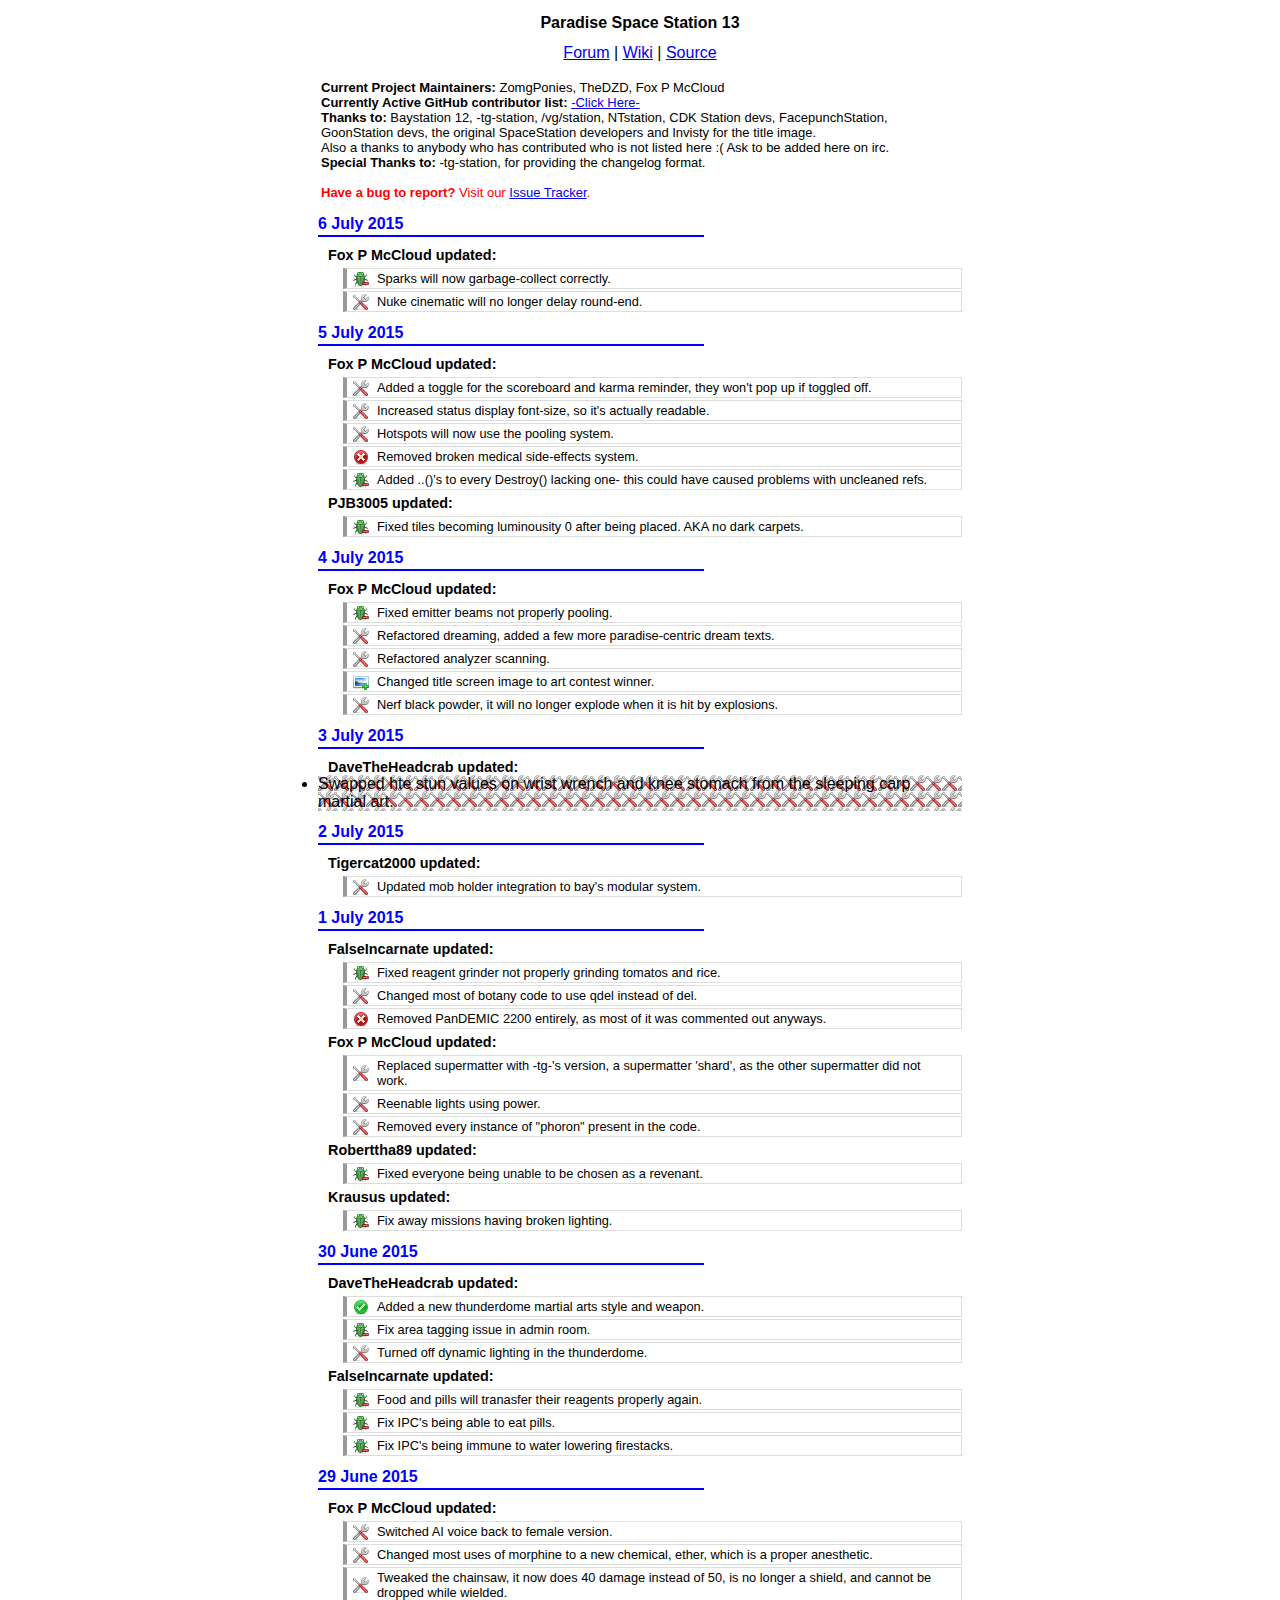
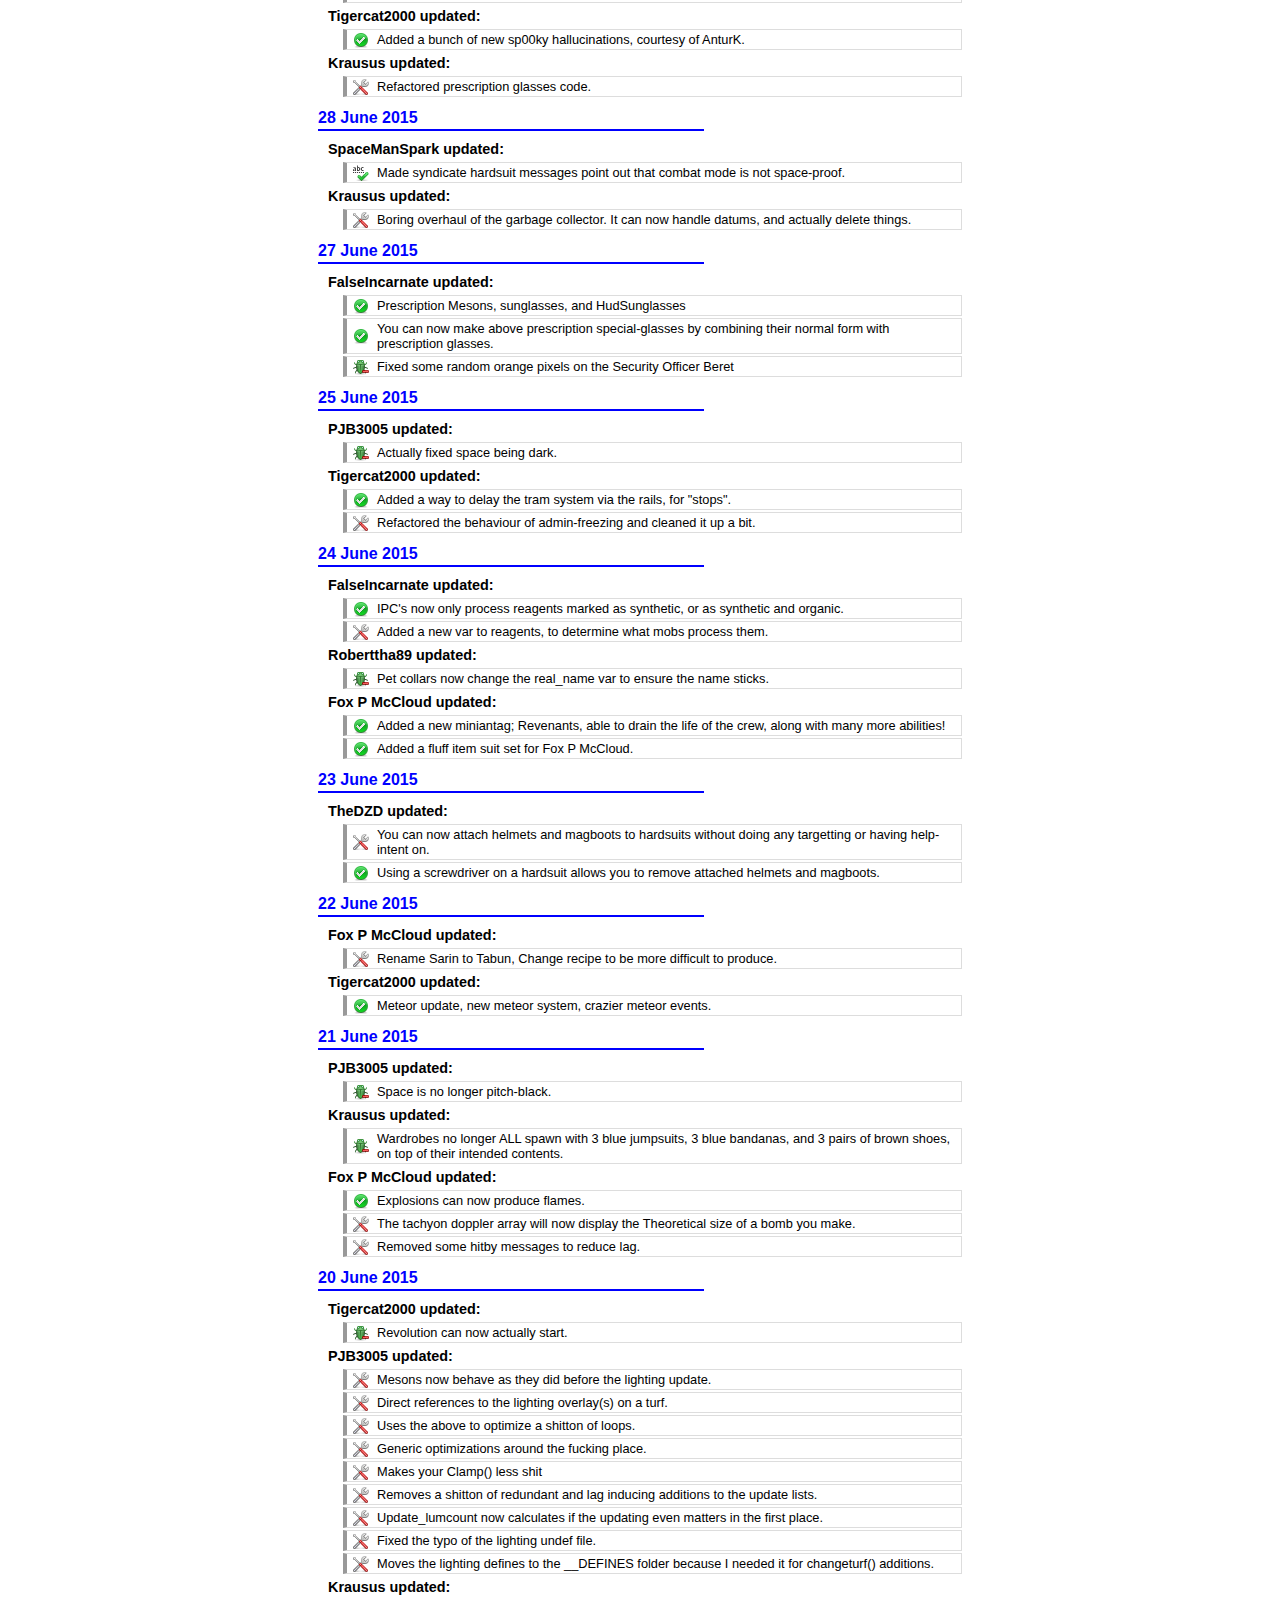
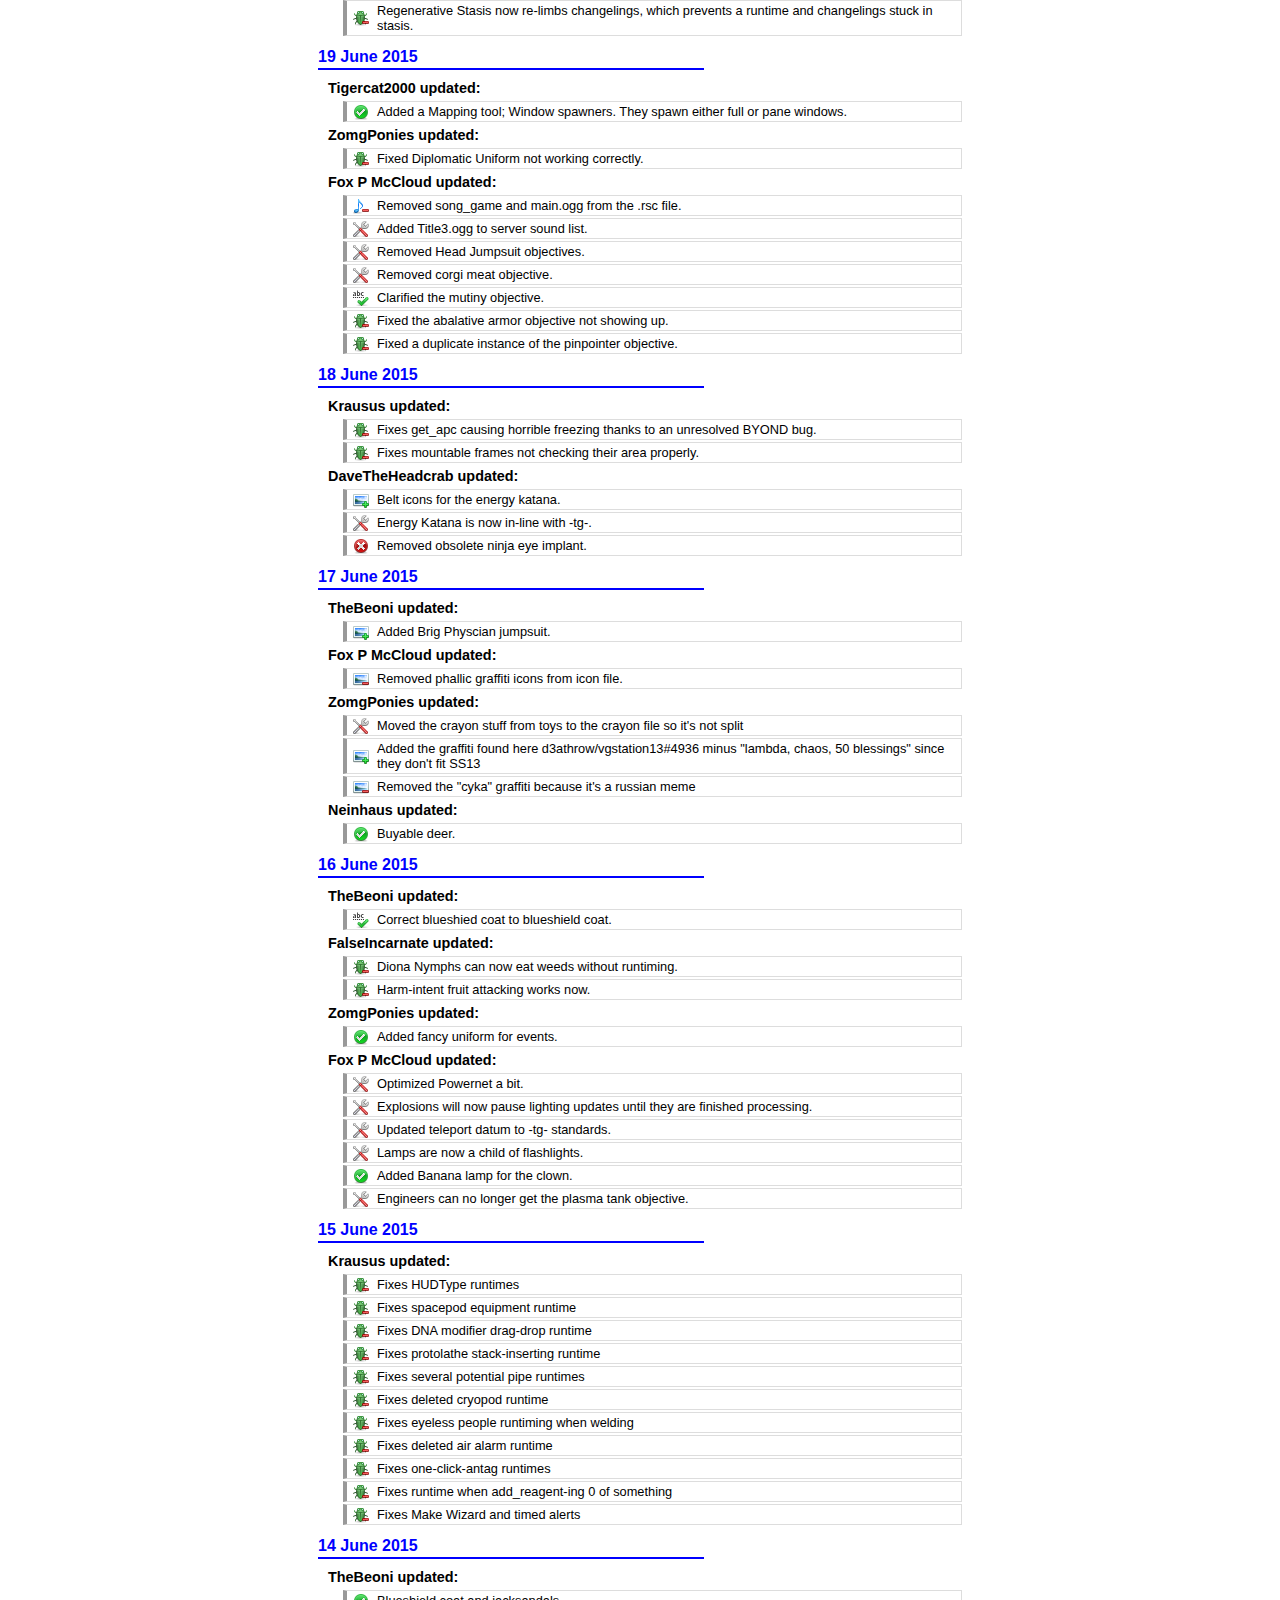
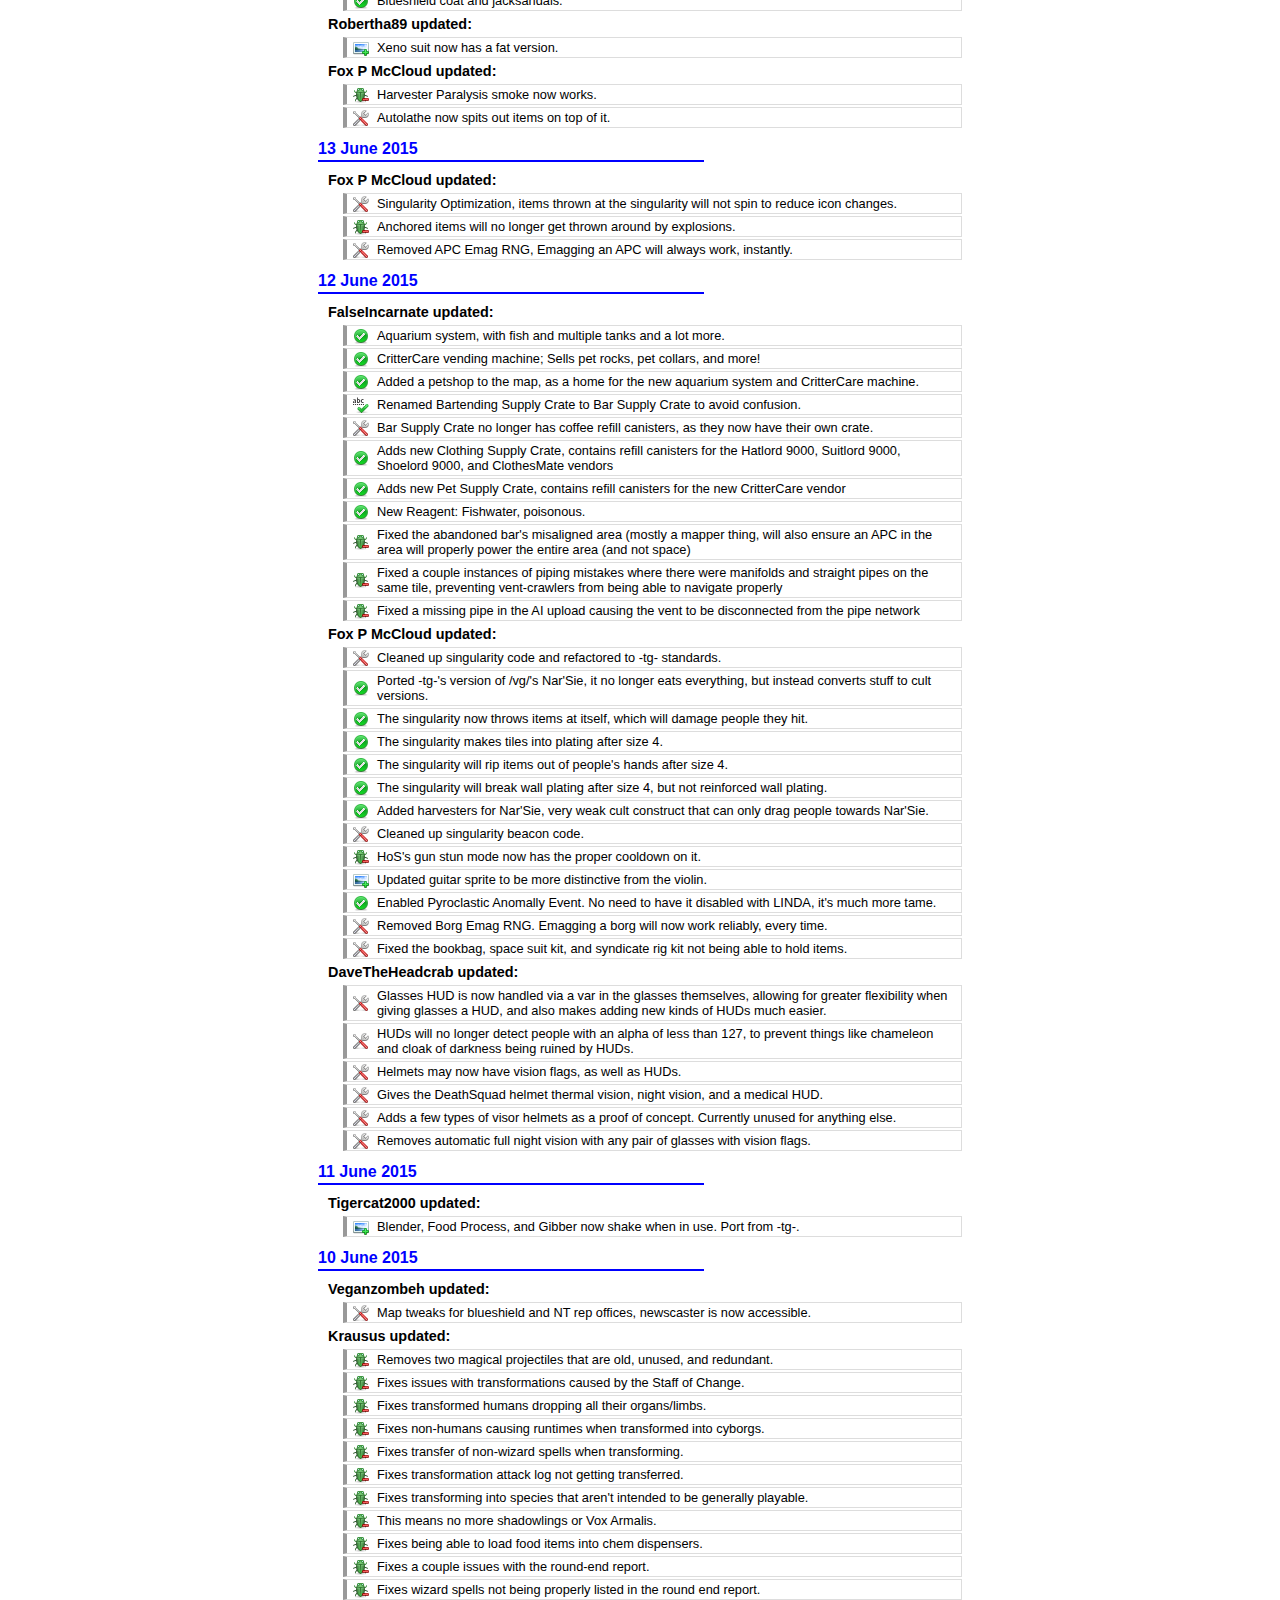
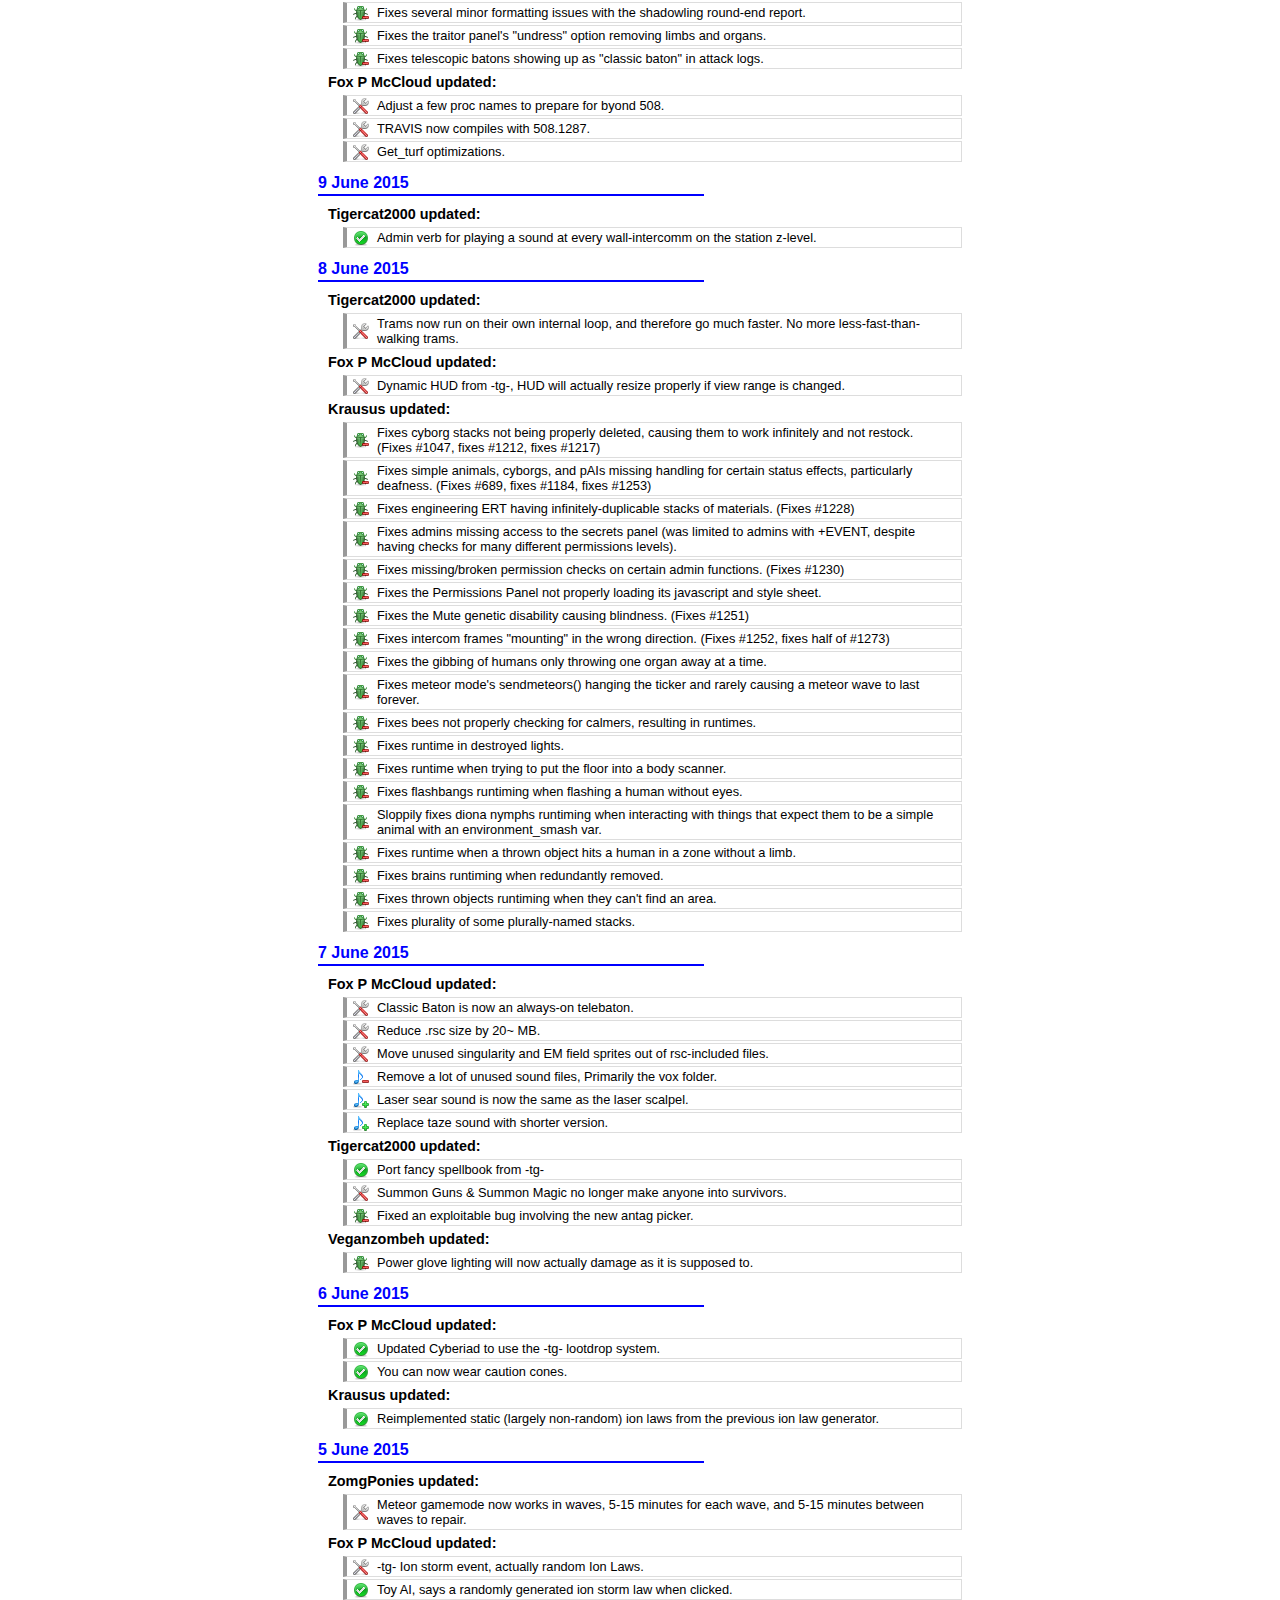
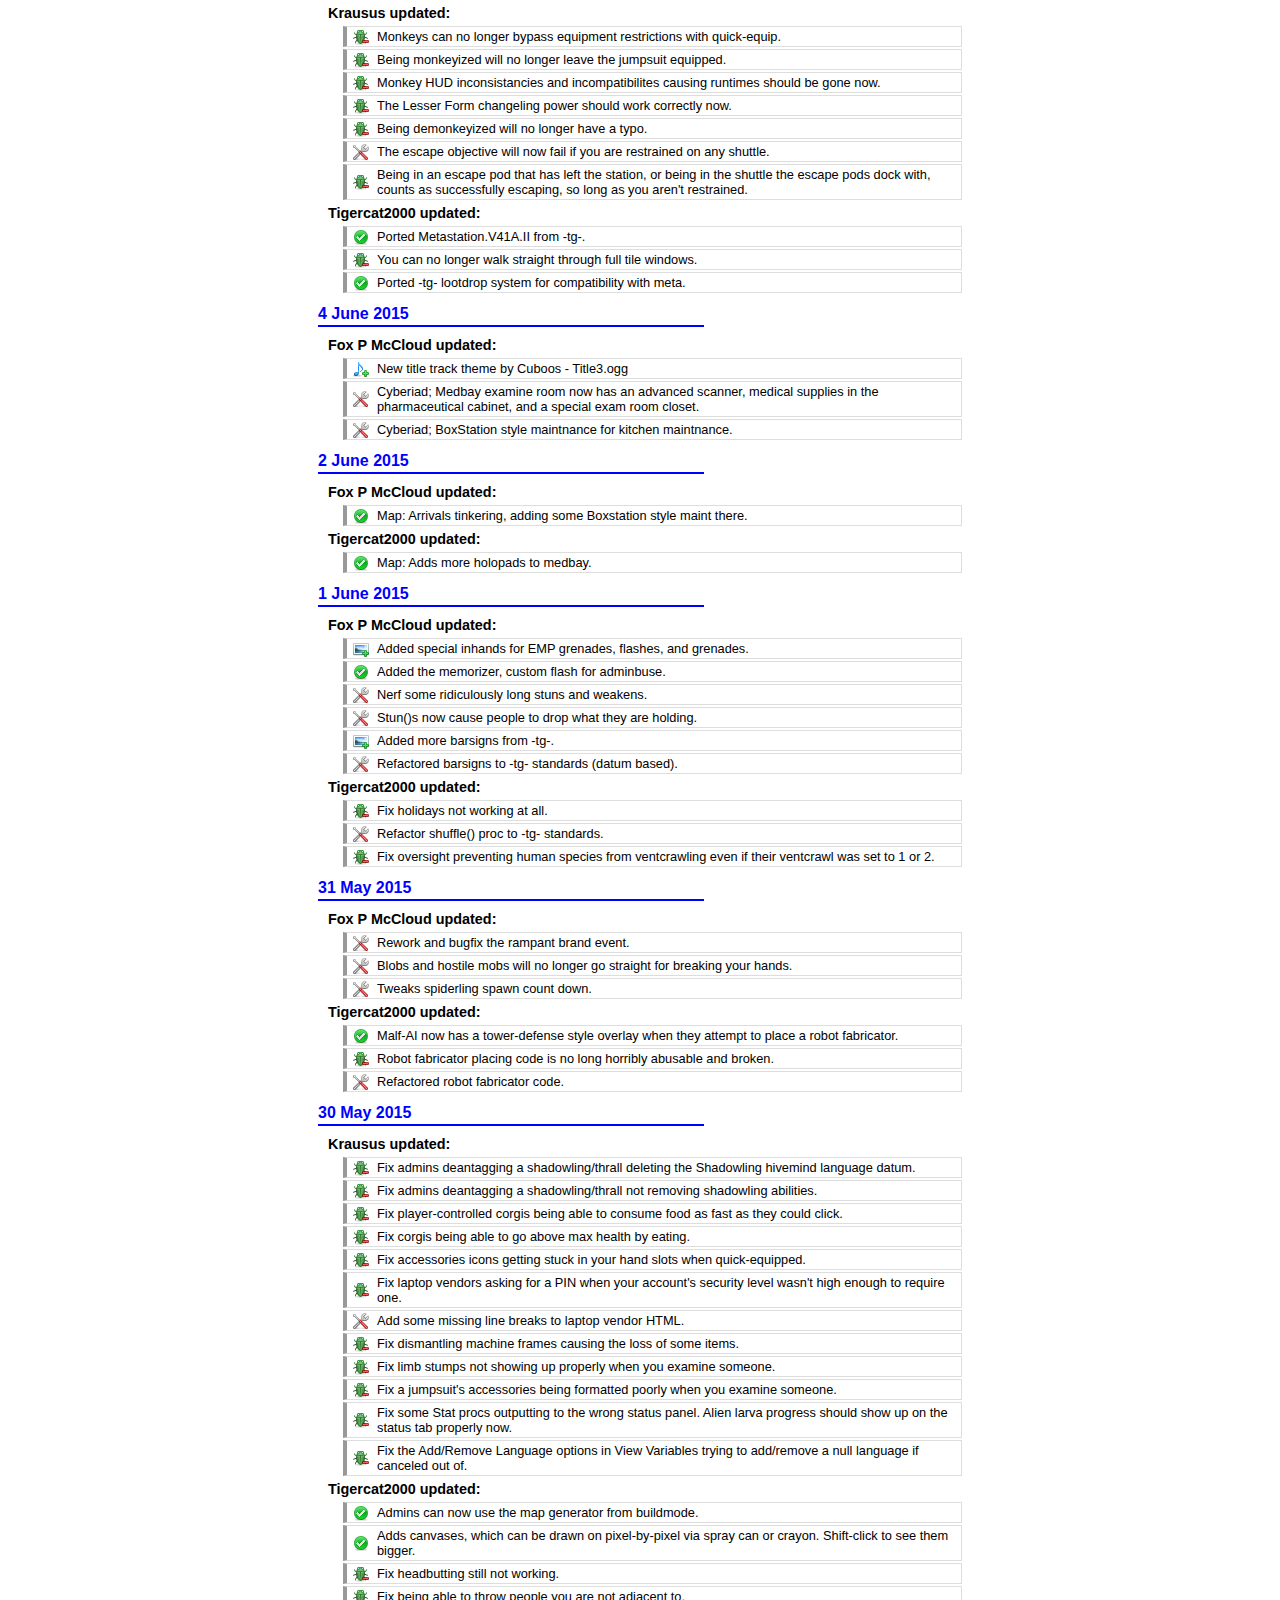
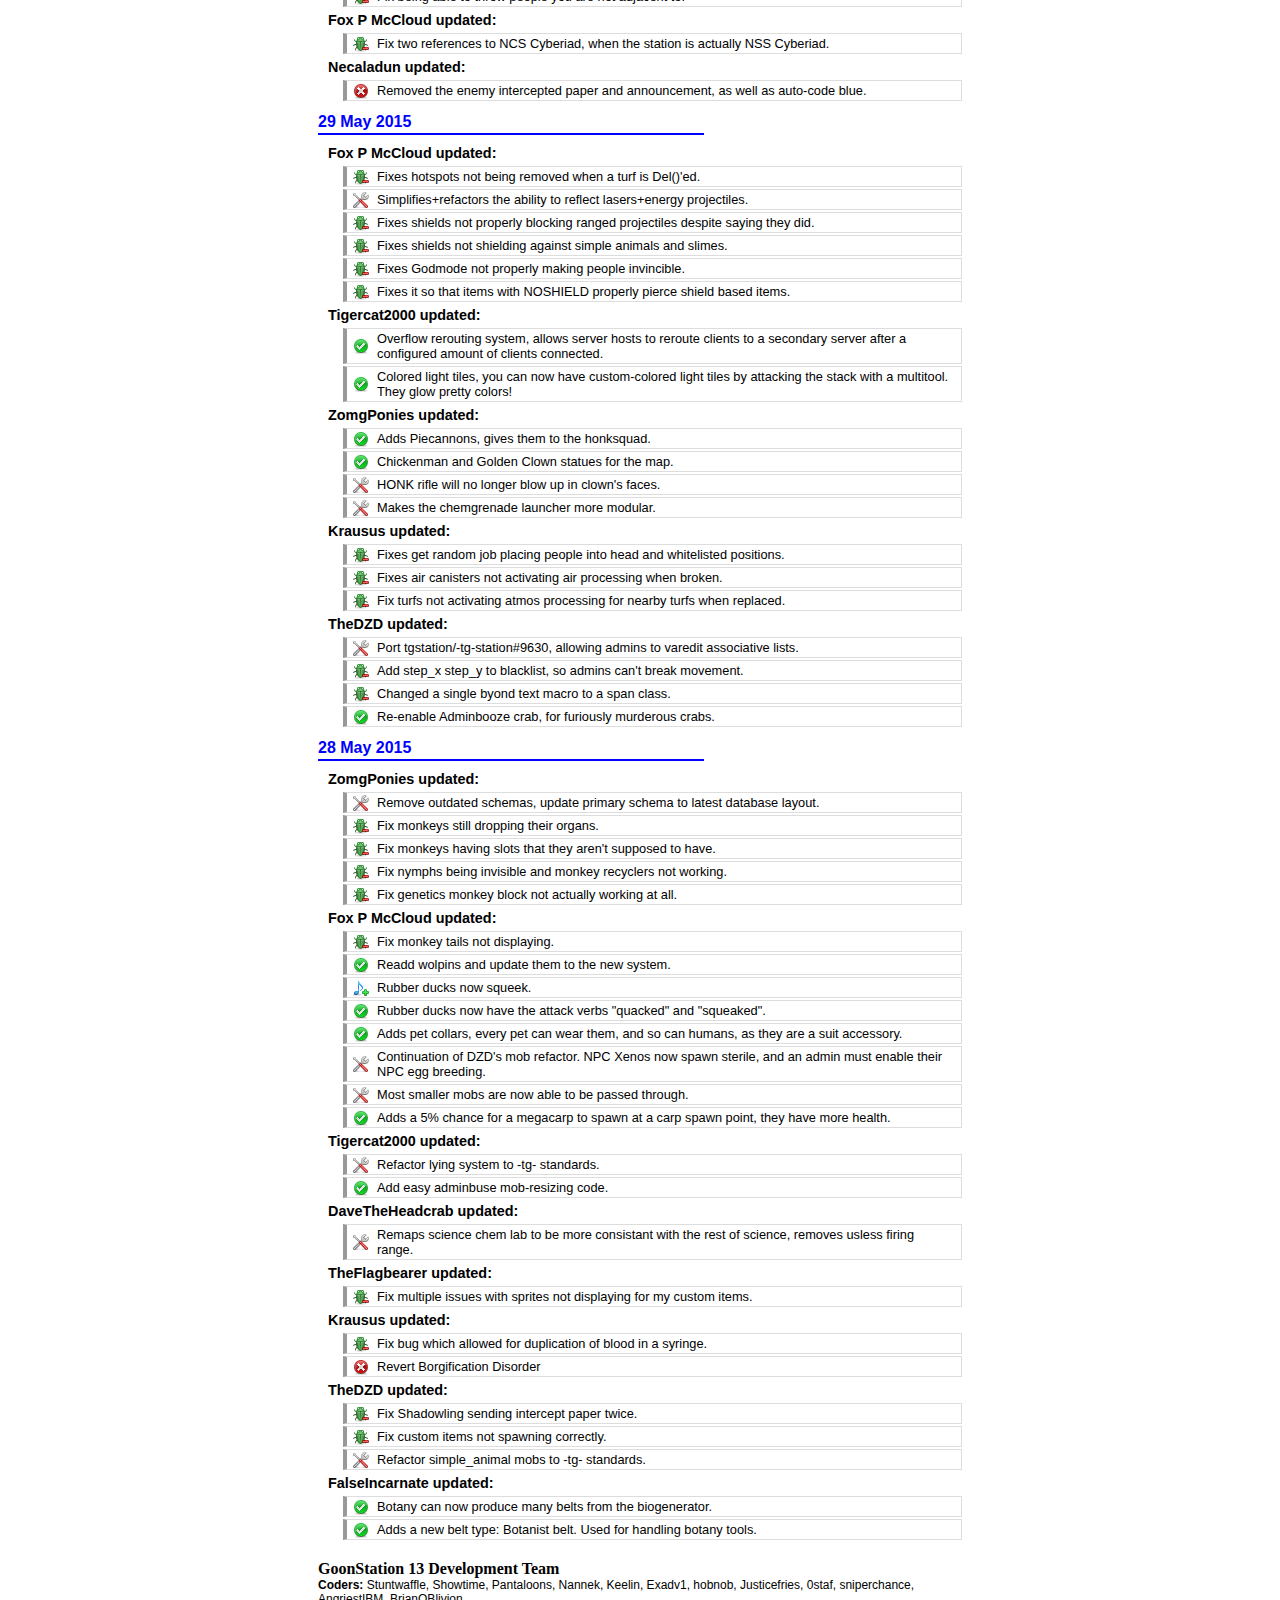
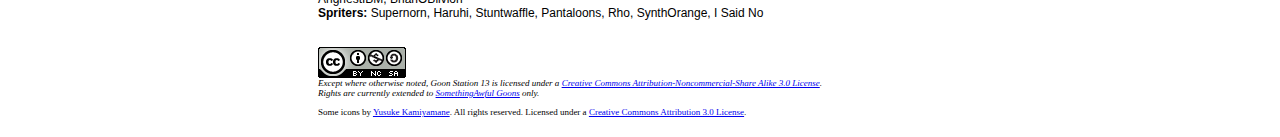
==== commit 7bfb3c88: "Add ParadiseSS13/Paradise#1459" ====
--- a/changelog.html
+++ b/changelog.html
@@ -45,6 +45,7 @@
 			<h3 class="author">Fox P McCloud updated:</h3>
 			<ul class="changes bgimages16">
 				<li class="bugfix">Sparks will now garbage-collect correctly.</li>
+				<li class="tweak">Nuke cinematic will no longer delay round-end.</li>
 			</ul>
 			<h2 class="date">5 July 2015</h2>
 			<h3 class="author">Fox P McCloud updated:</h3>
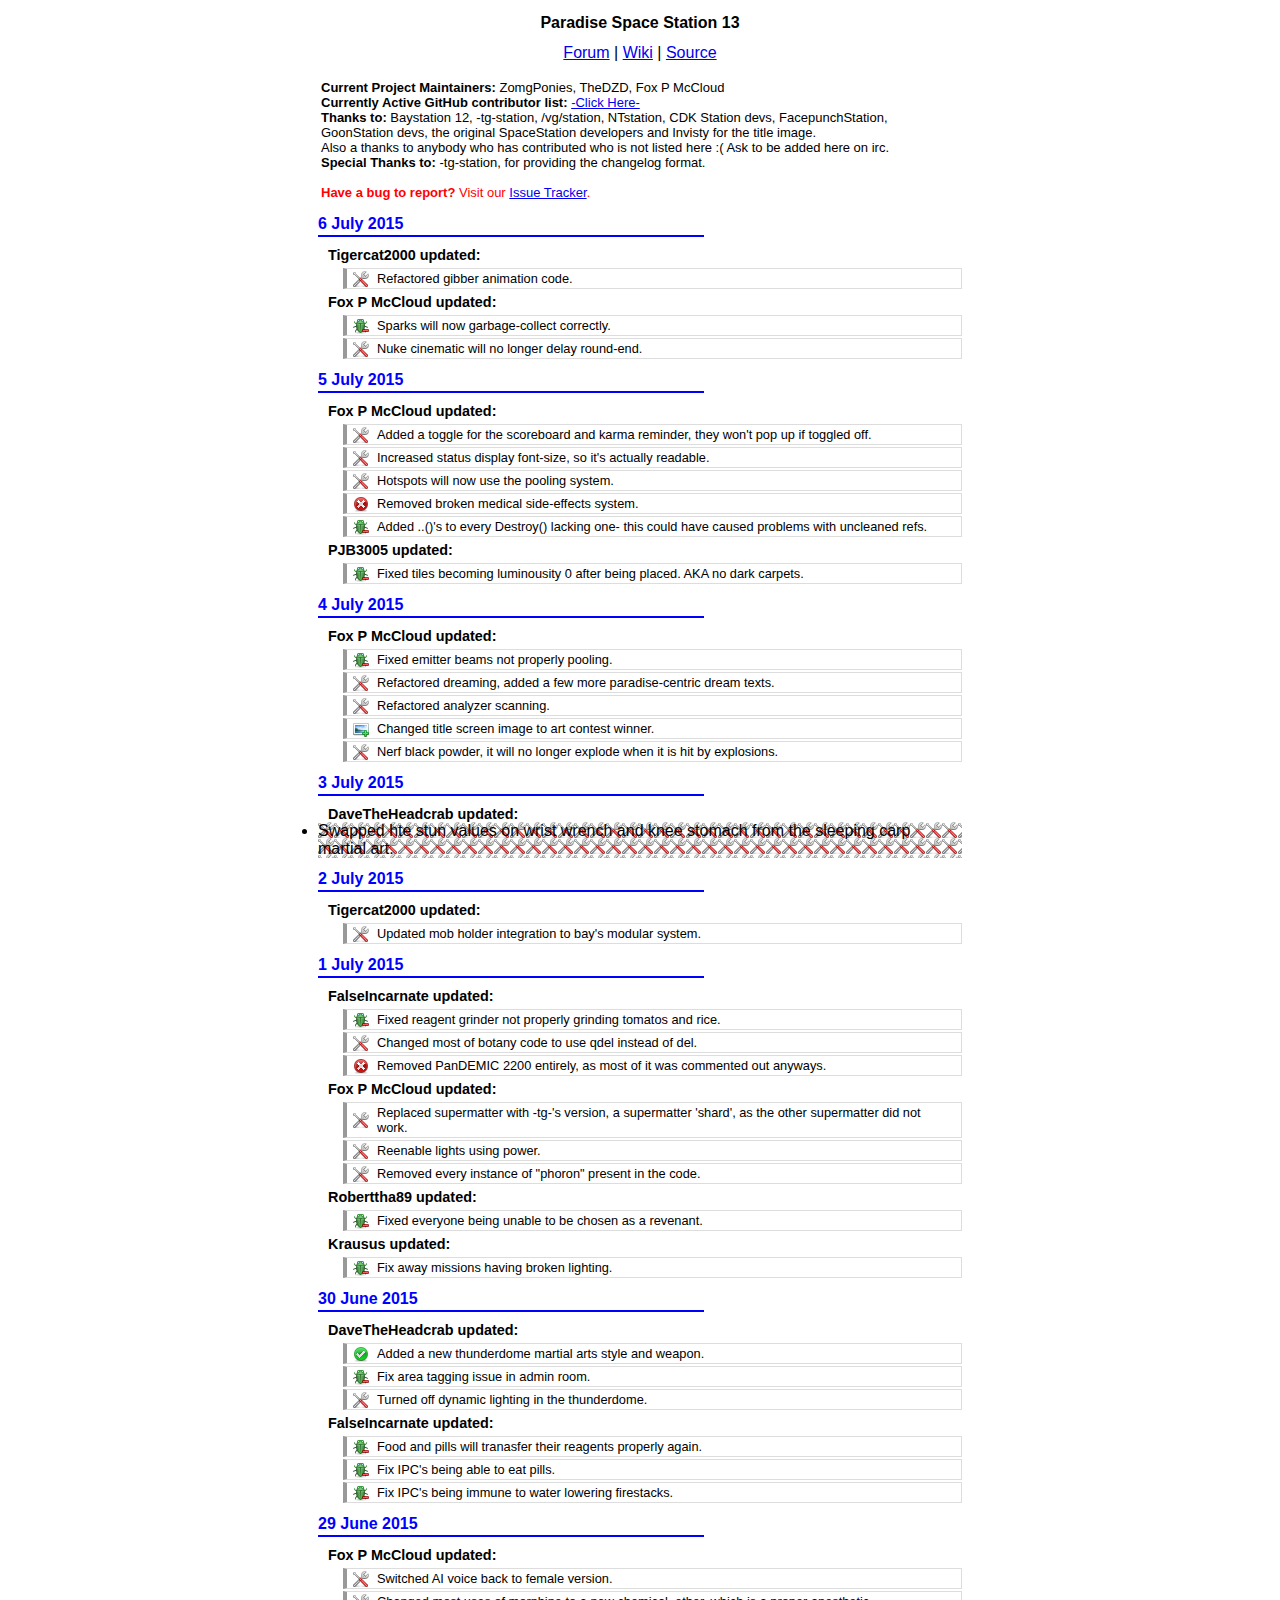
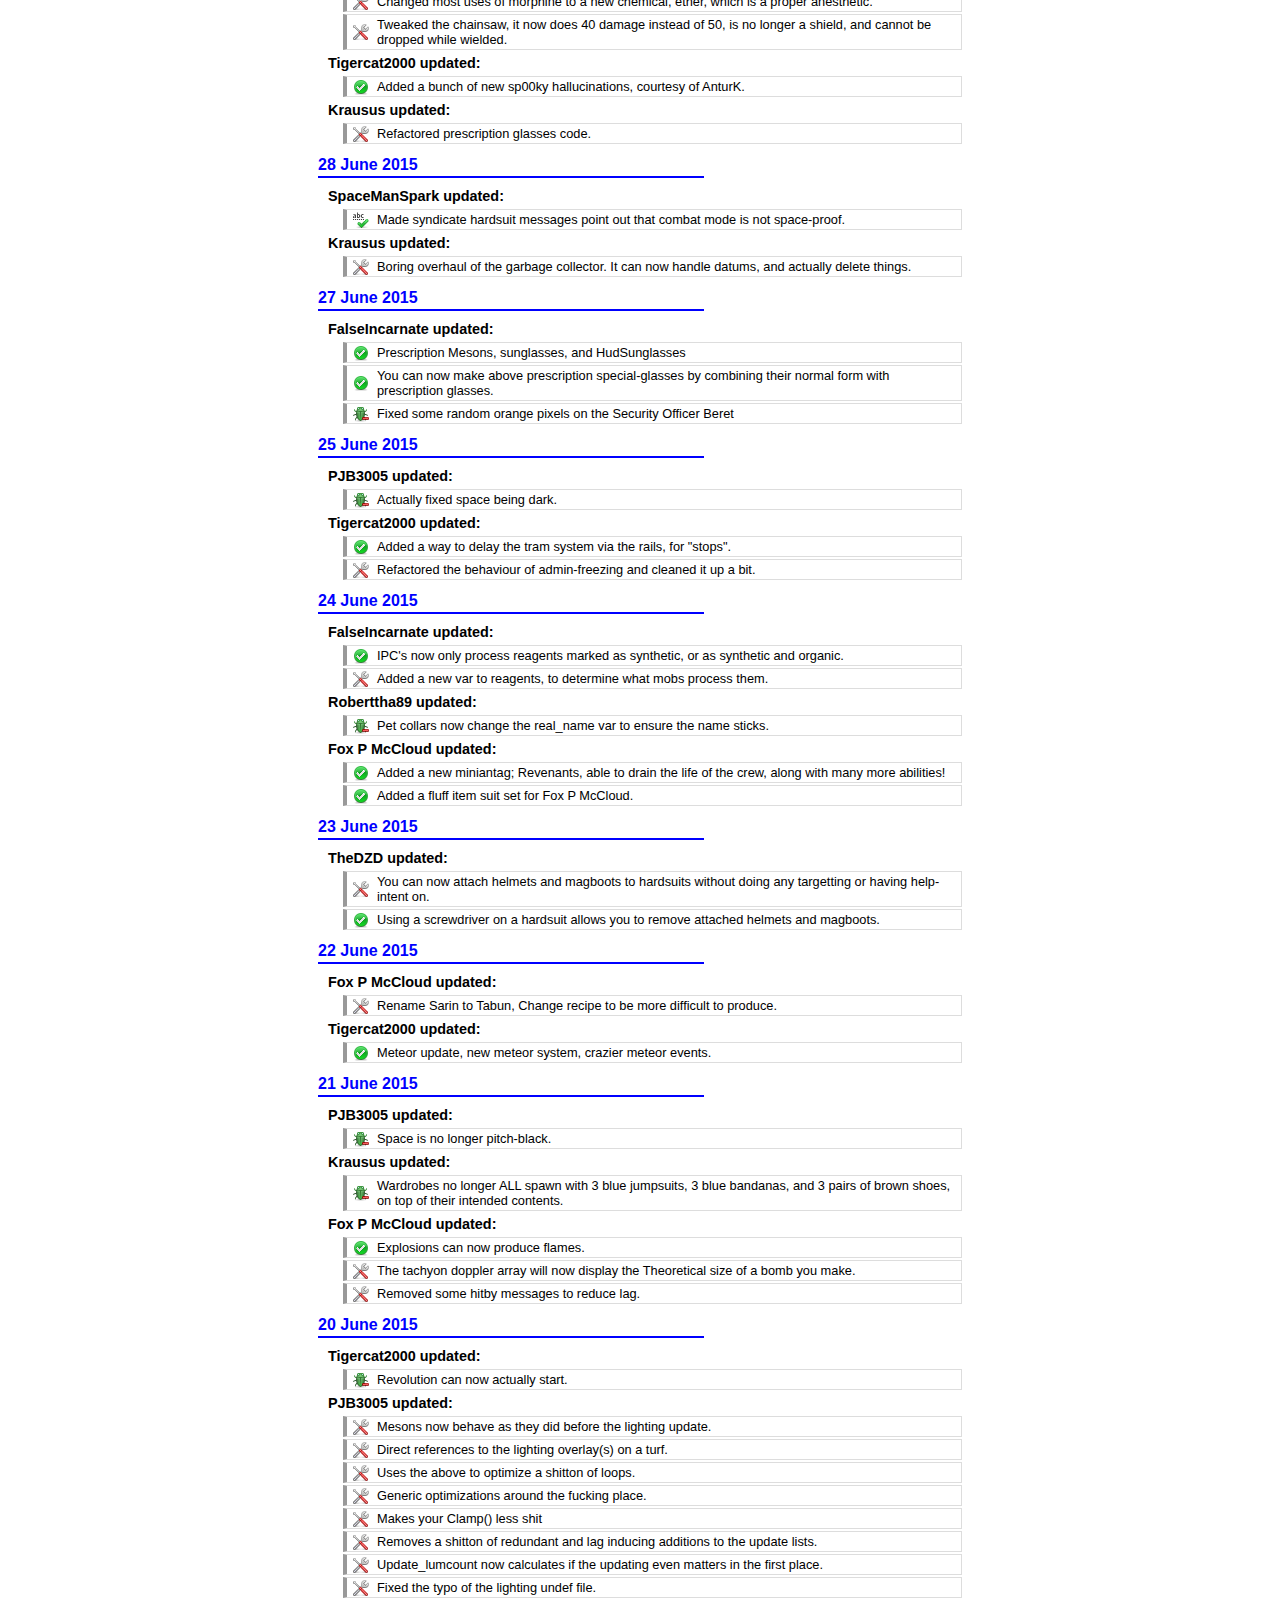
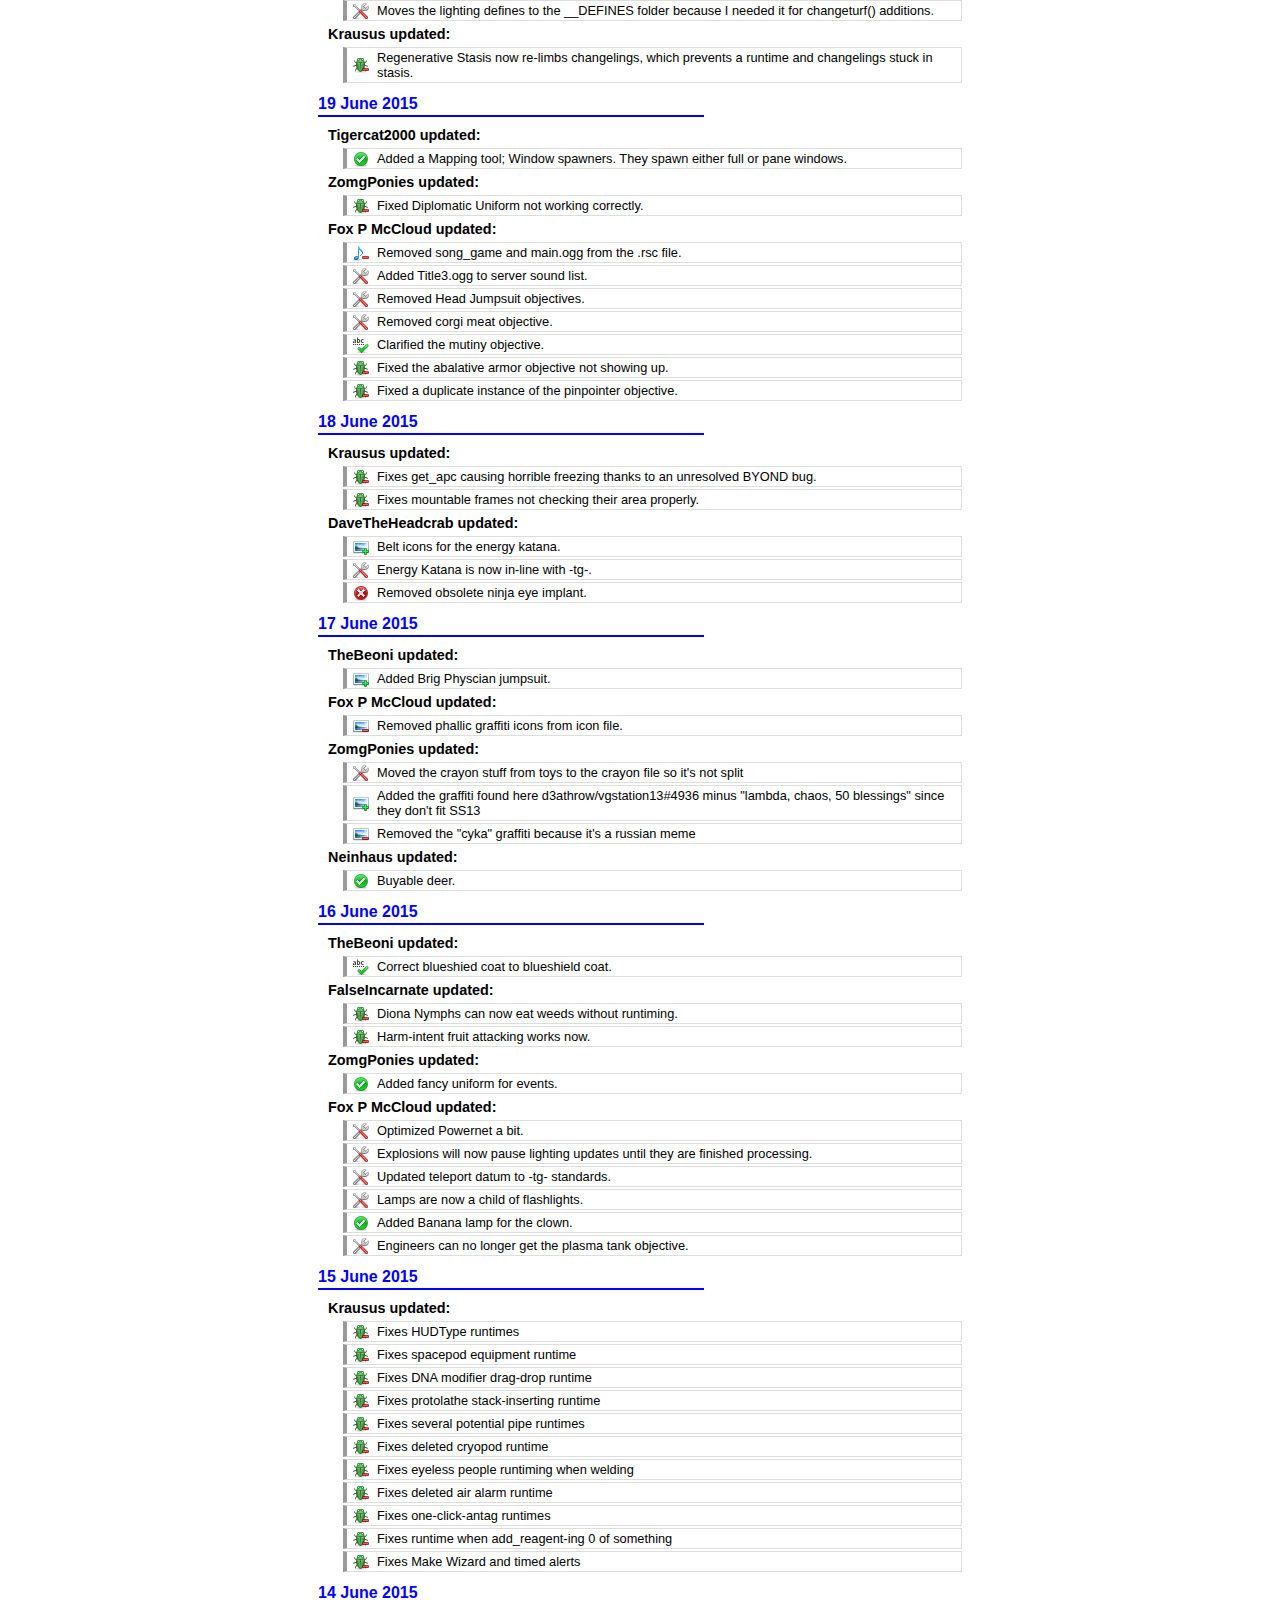
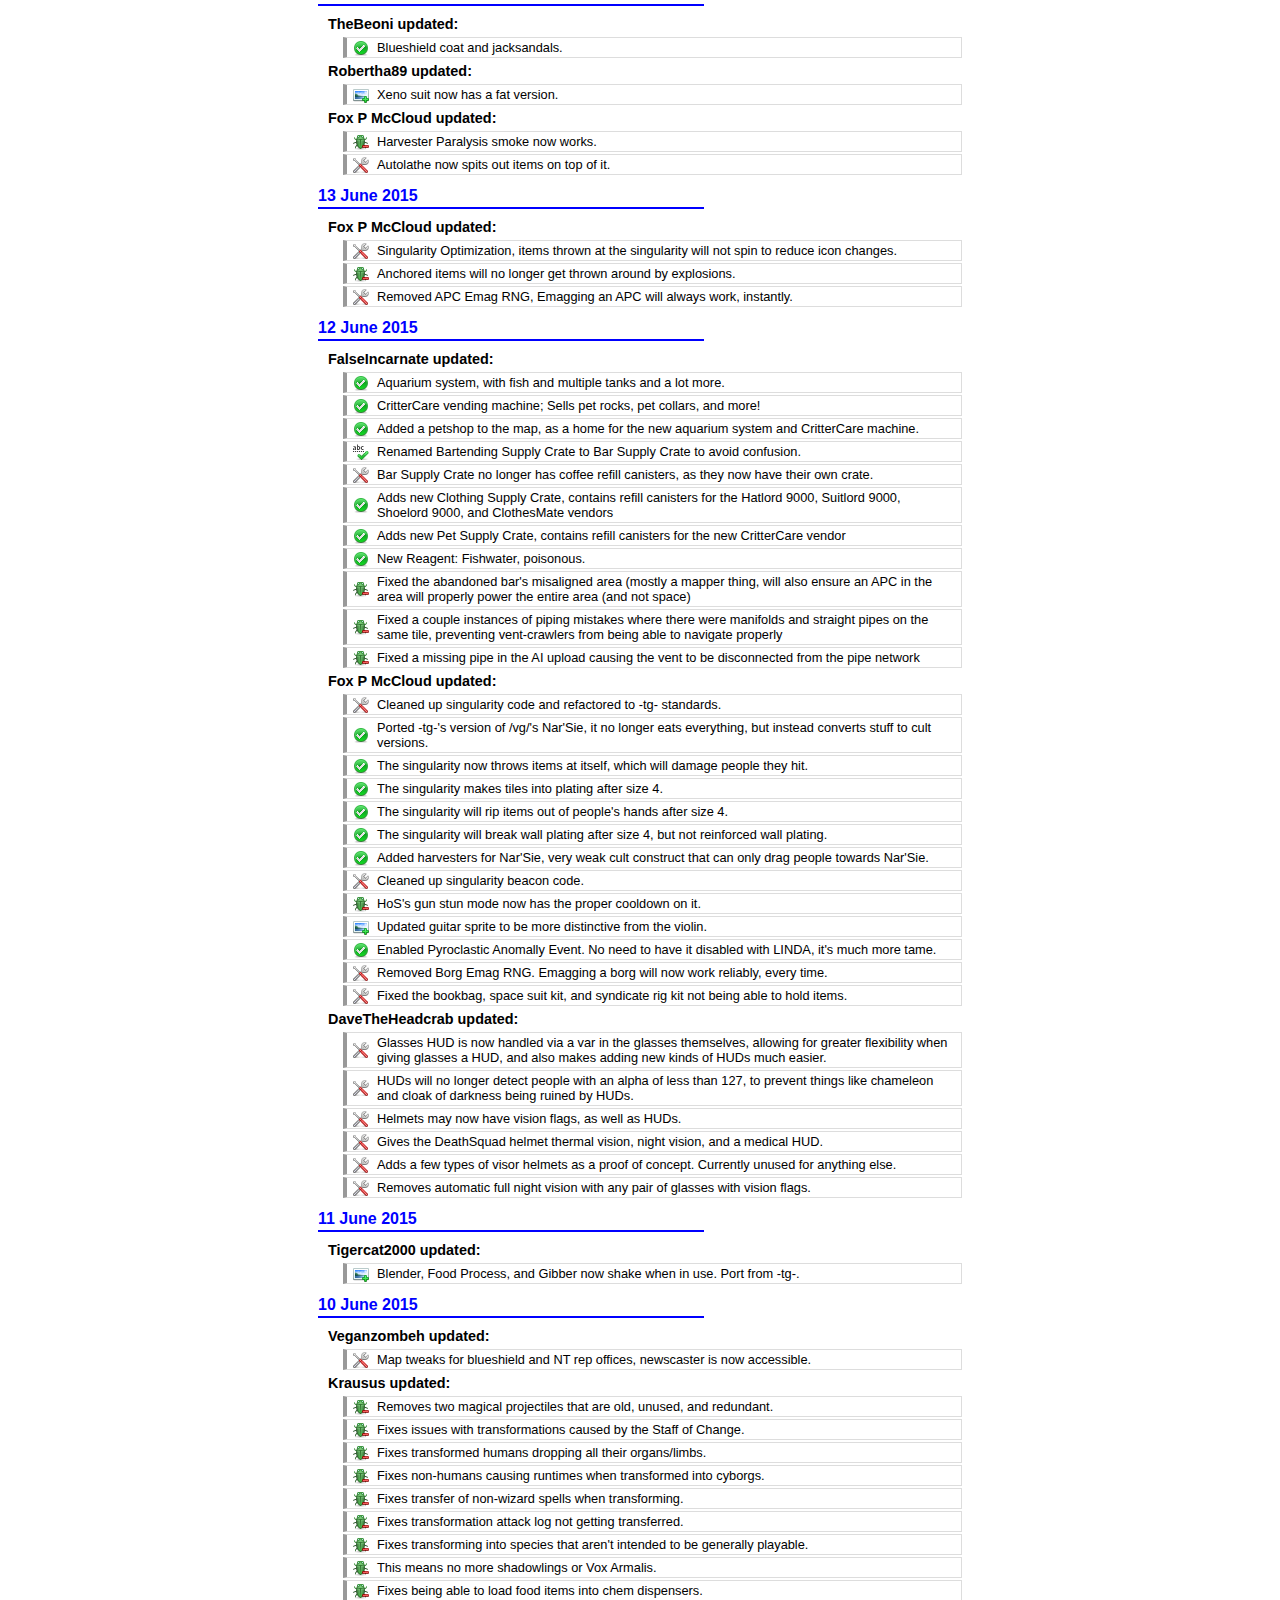
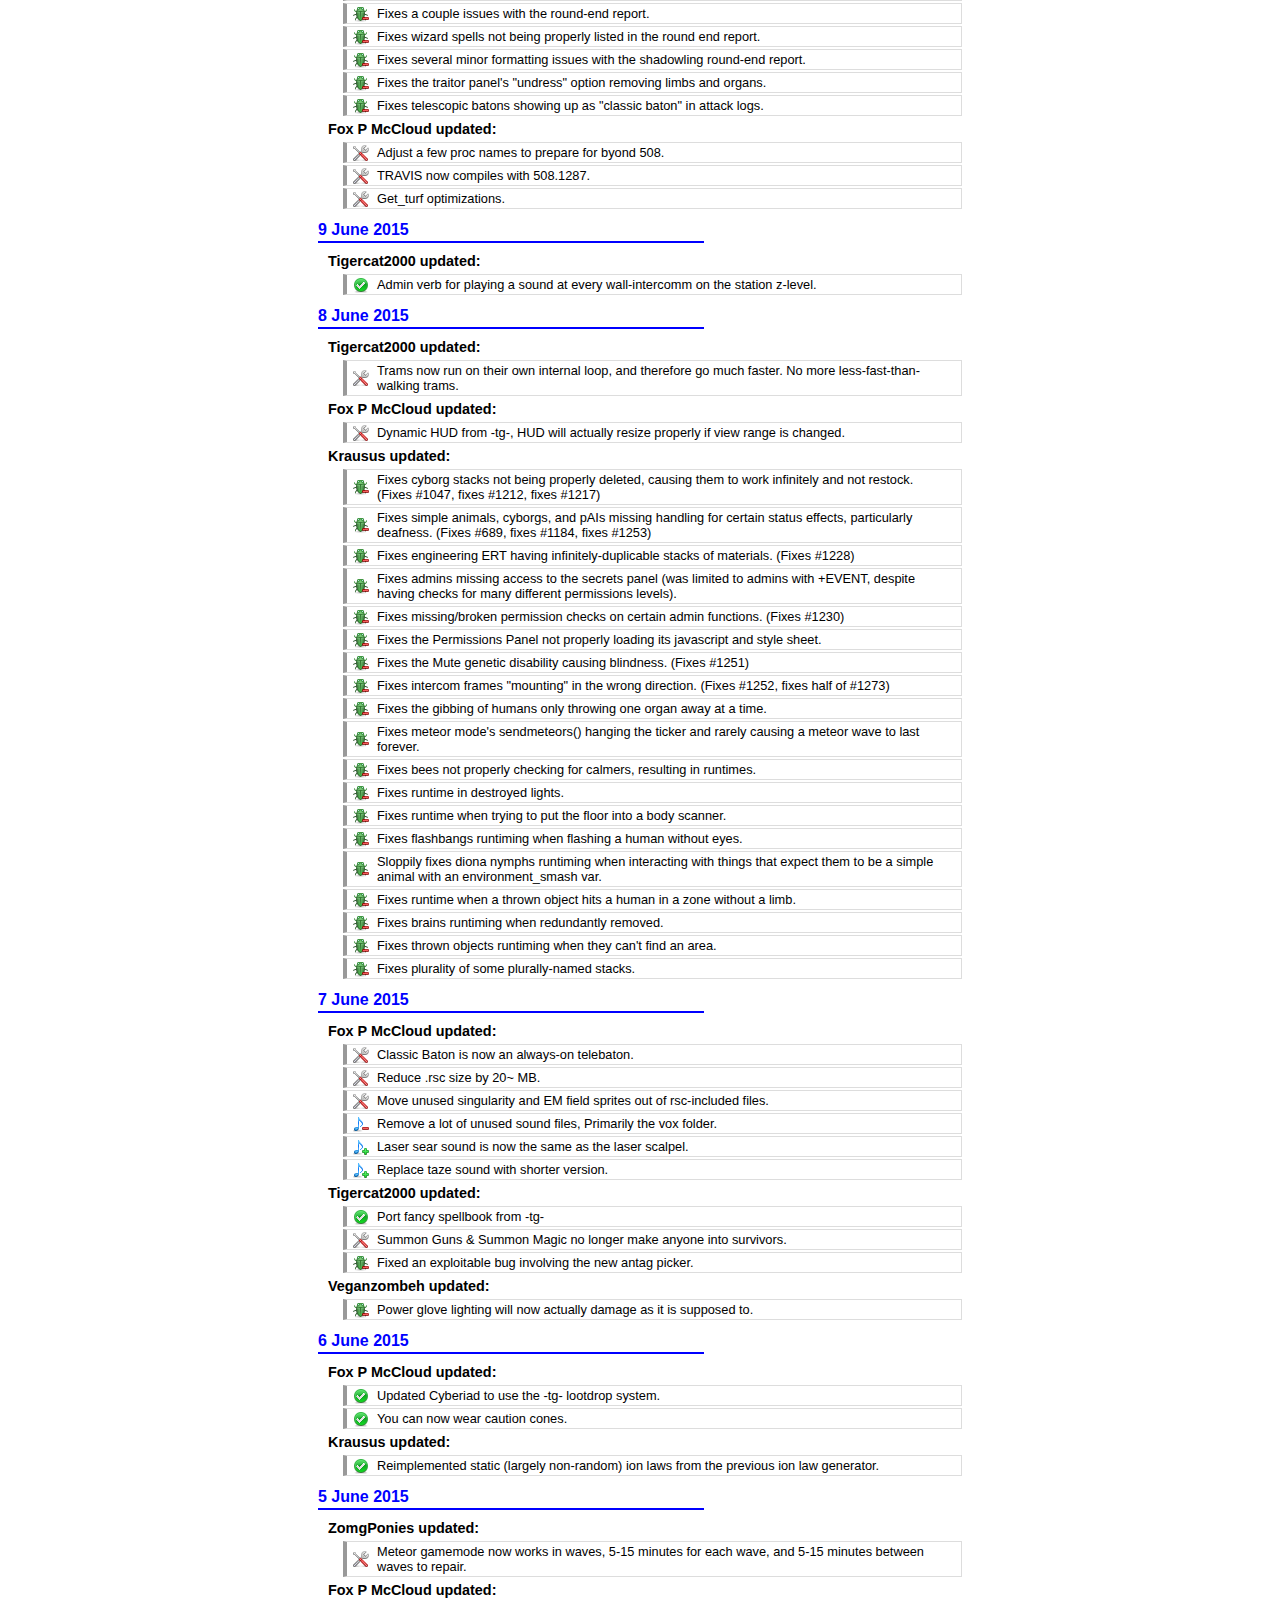
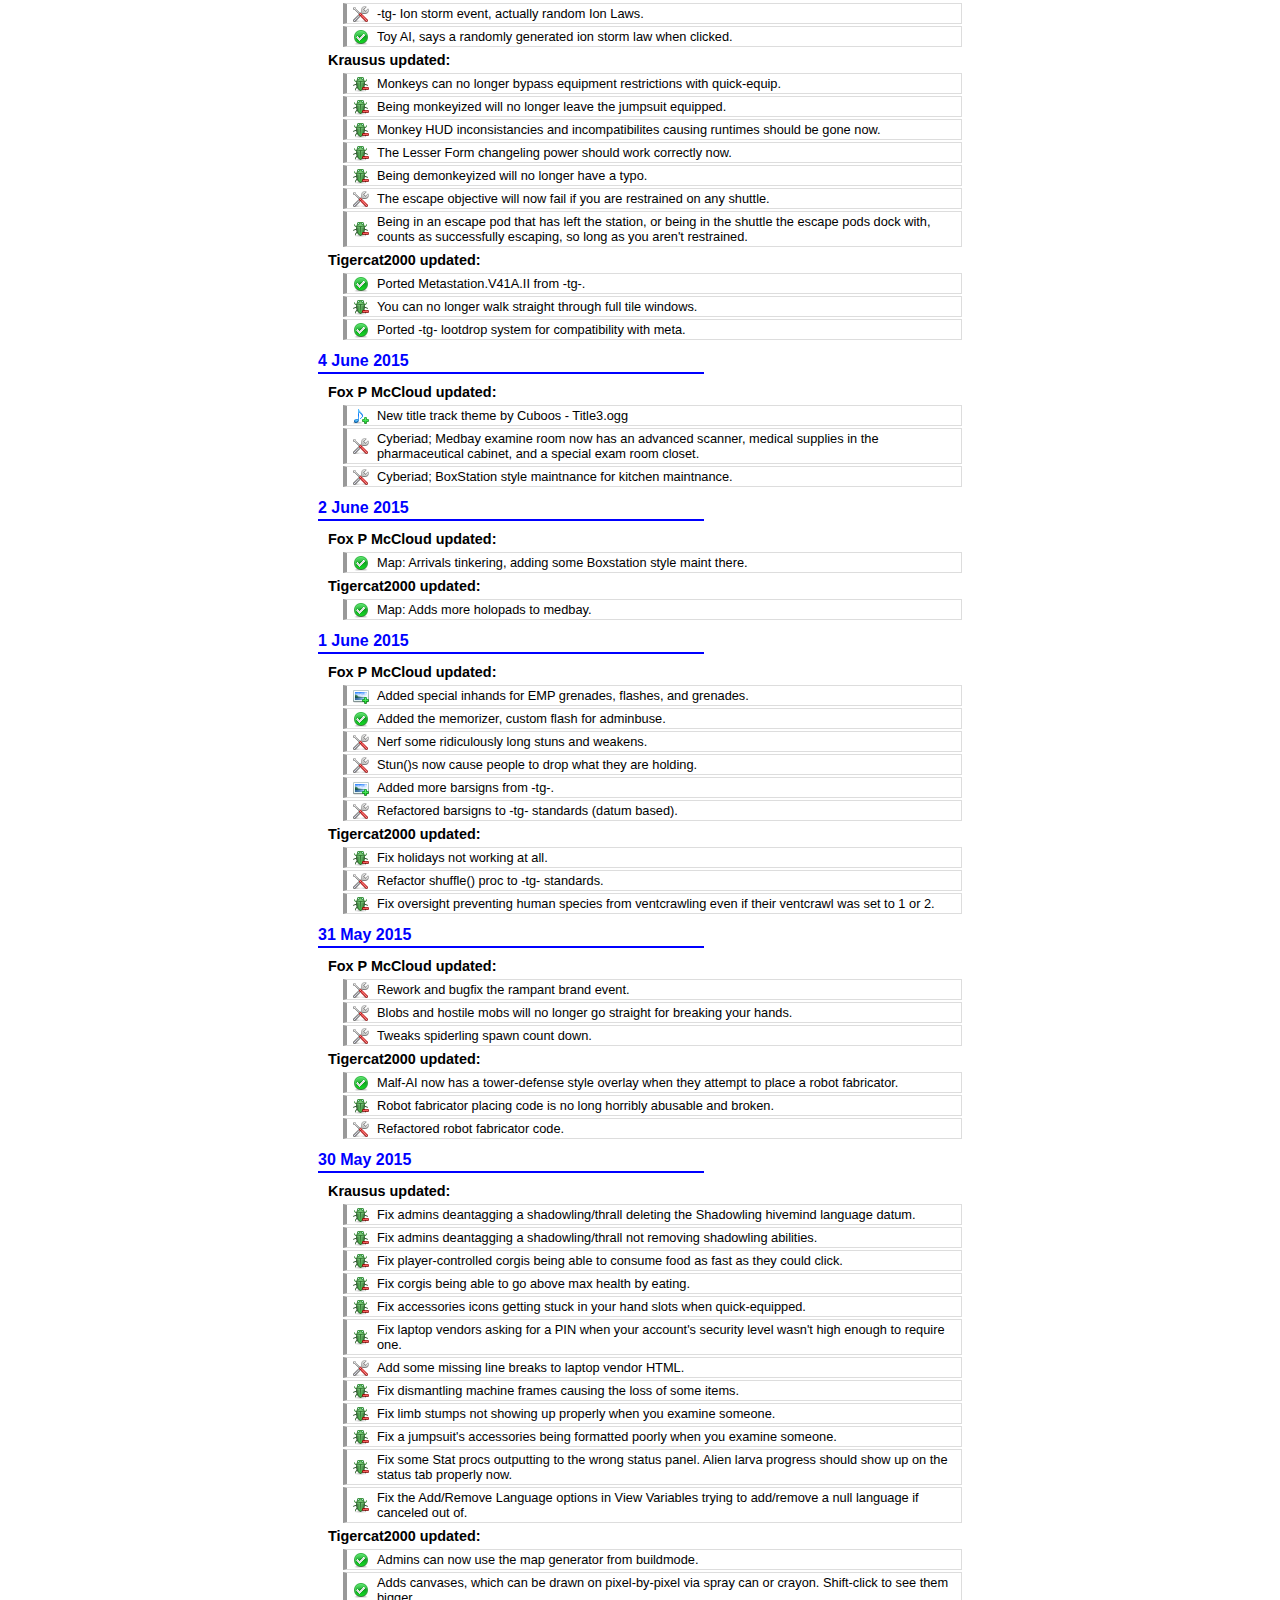
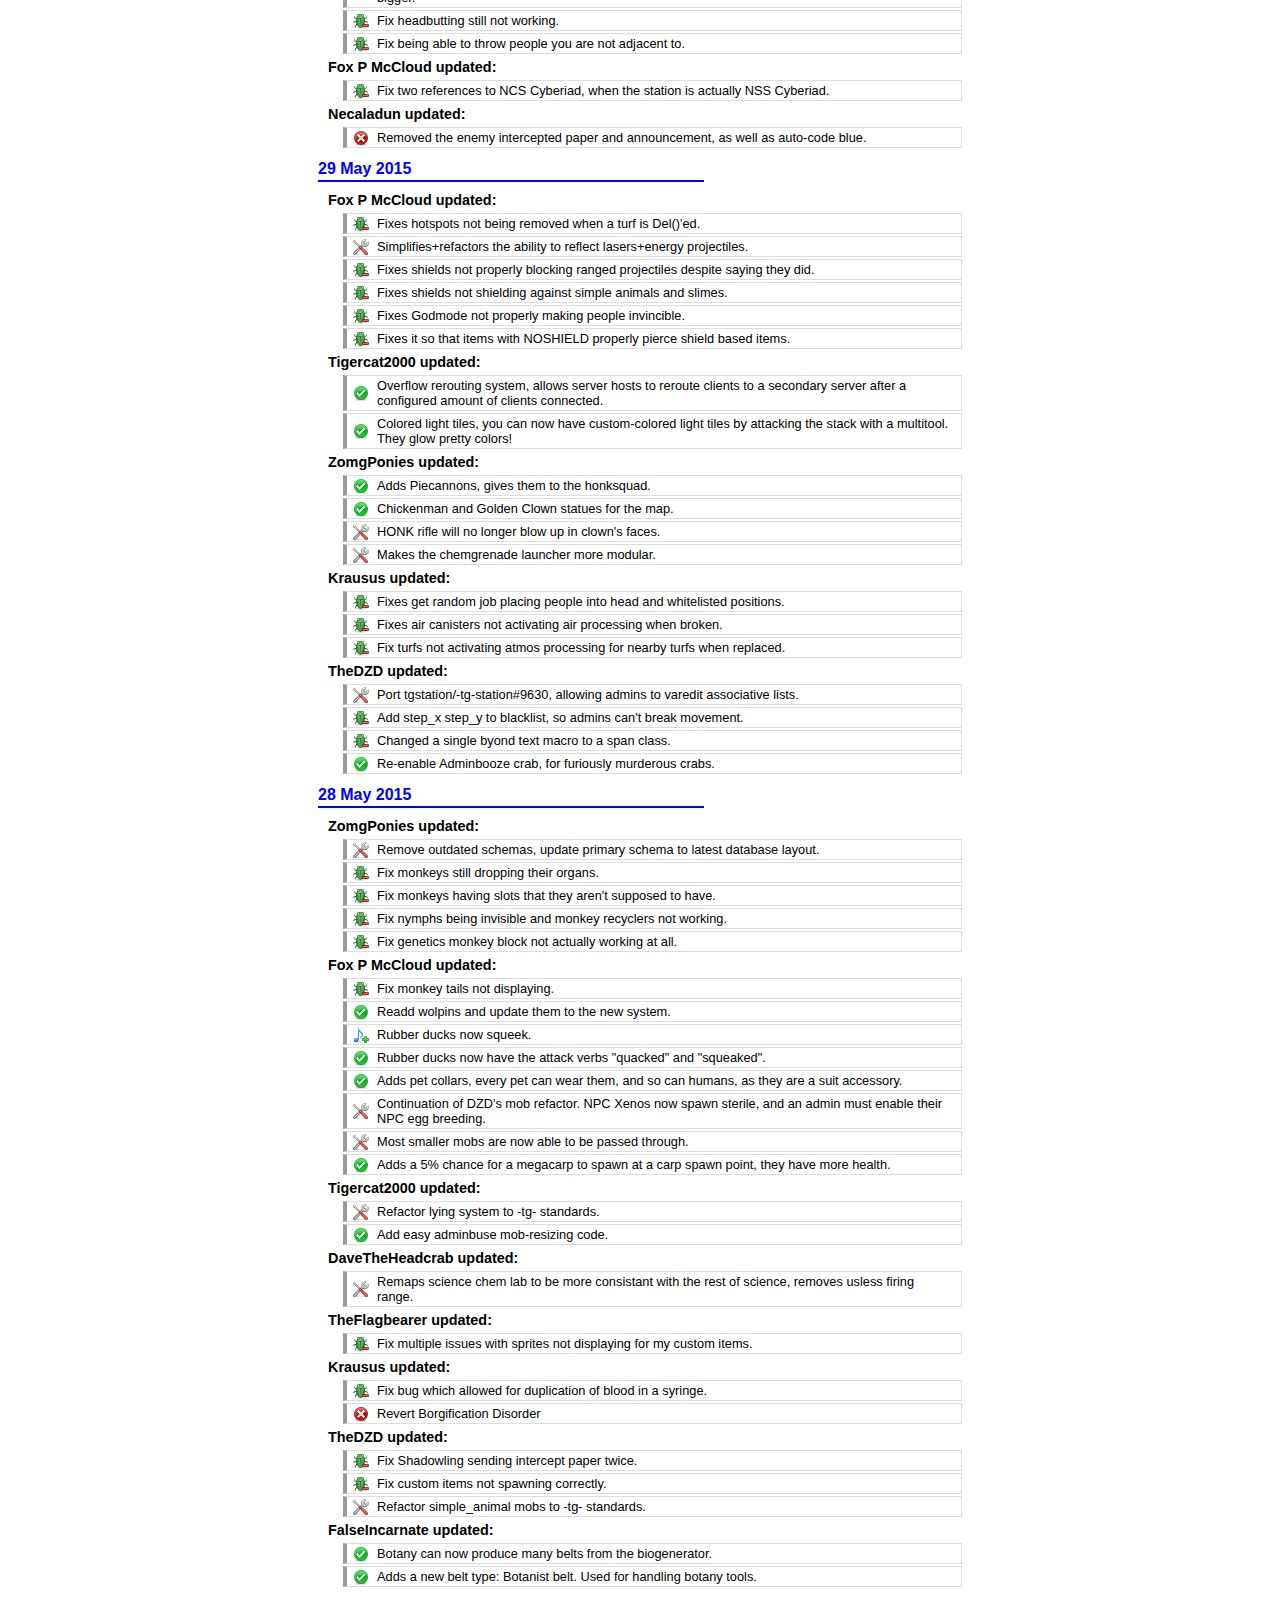
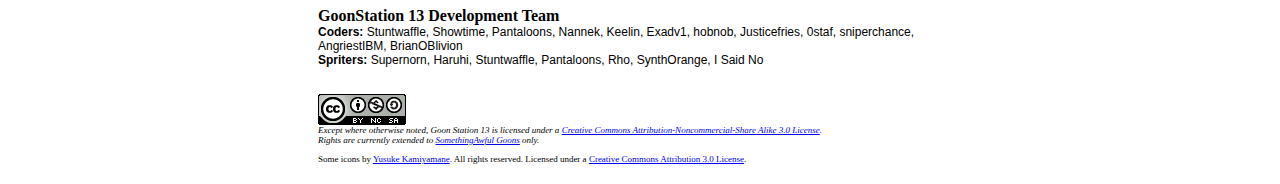
==== commit 5502f097: "Add ParadiseSS13/Paradise#1460" ====
--- a/changelog.html
+++ b/changelog.html
@@ -42,6 +42,10 @@
 </table>
 		<div class="commit sansserif">
 			<h2 class="date">6 July 2015</h2>
+			<h3 class="author">Tigercat2000 updated:</h3>
+			<ul class="changes bgimages16">
+				<li class="tweak">Refactored gibber animation code.</li>
+			</ul>
 			<h3 class="author">Fox P McCloud updated:</h3>
 			<ul class="changes bgimages16">
 				<li class="bugfix">Sparks will now garbage-collect correctly.</li>
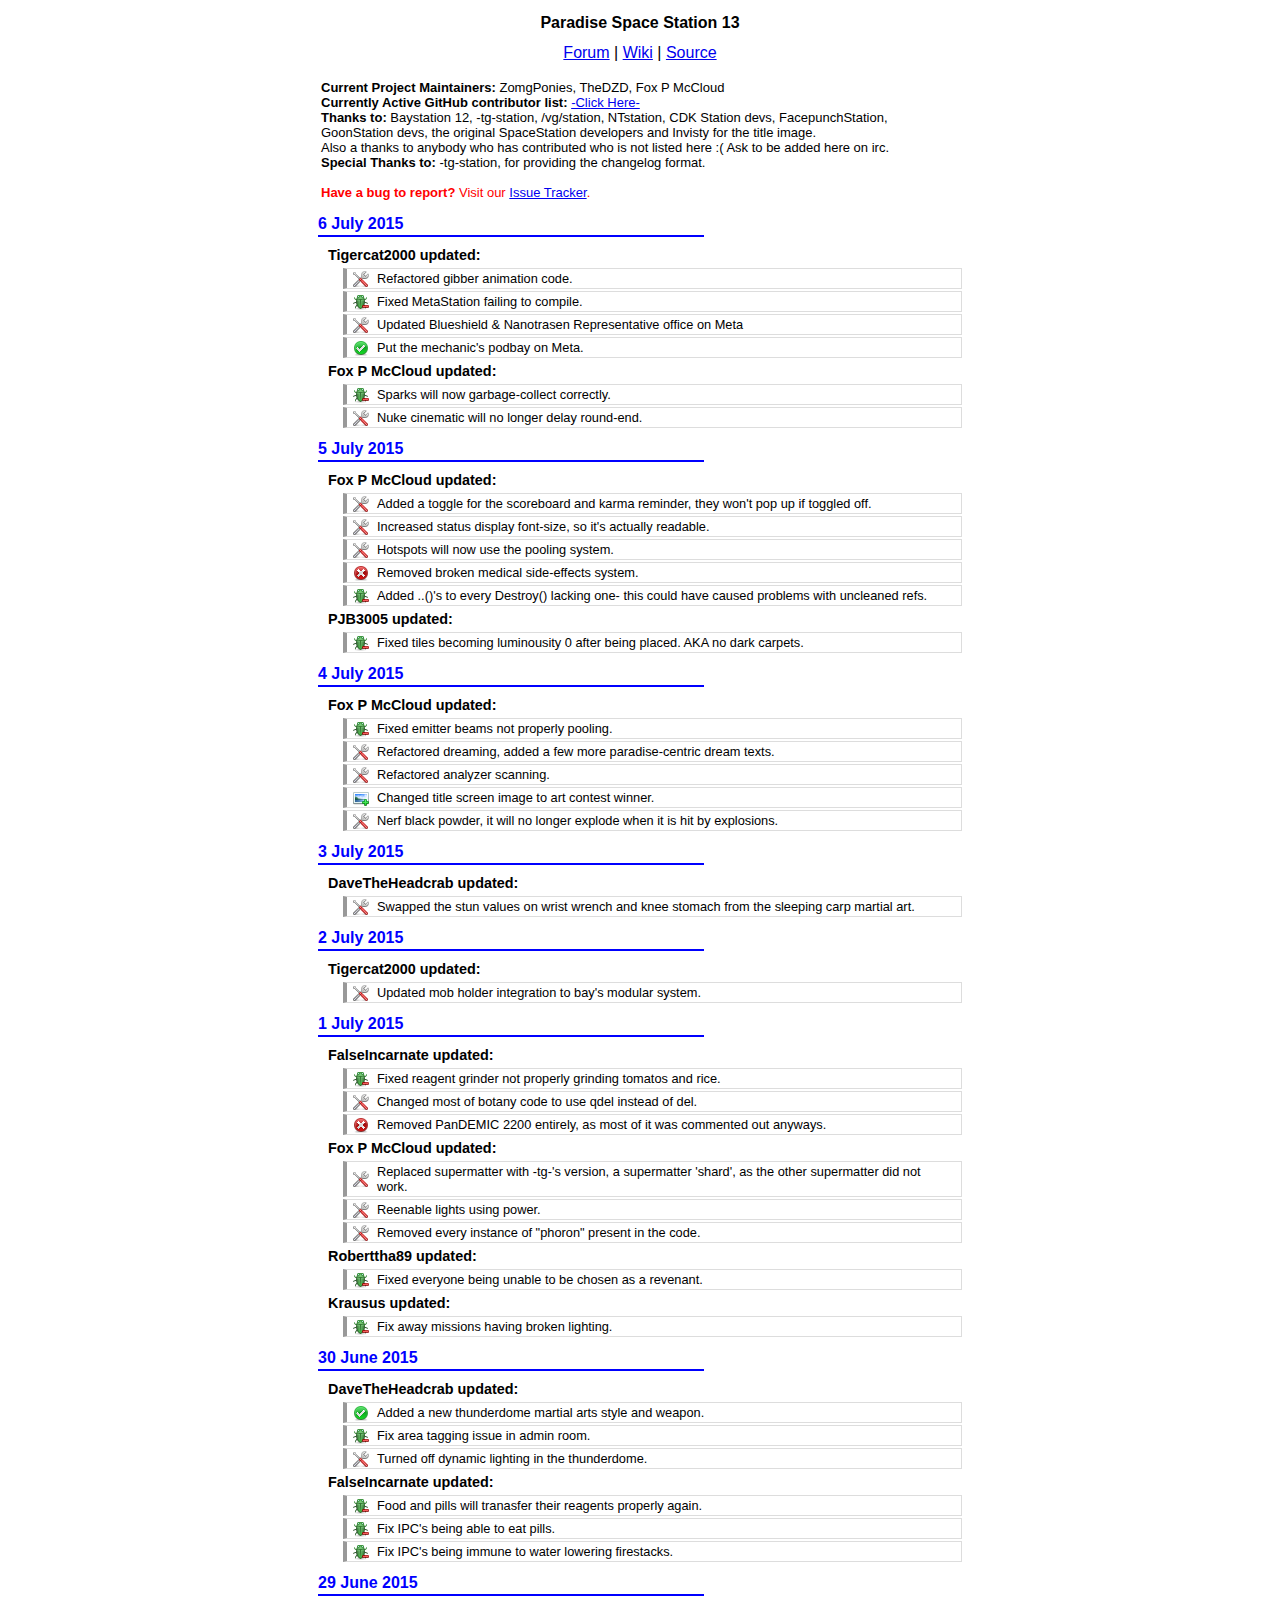
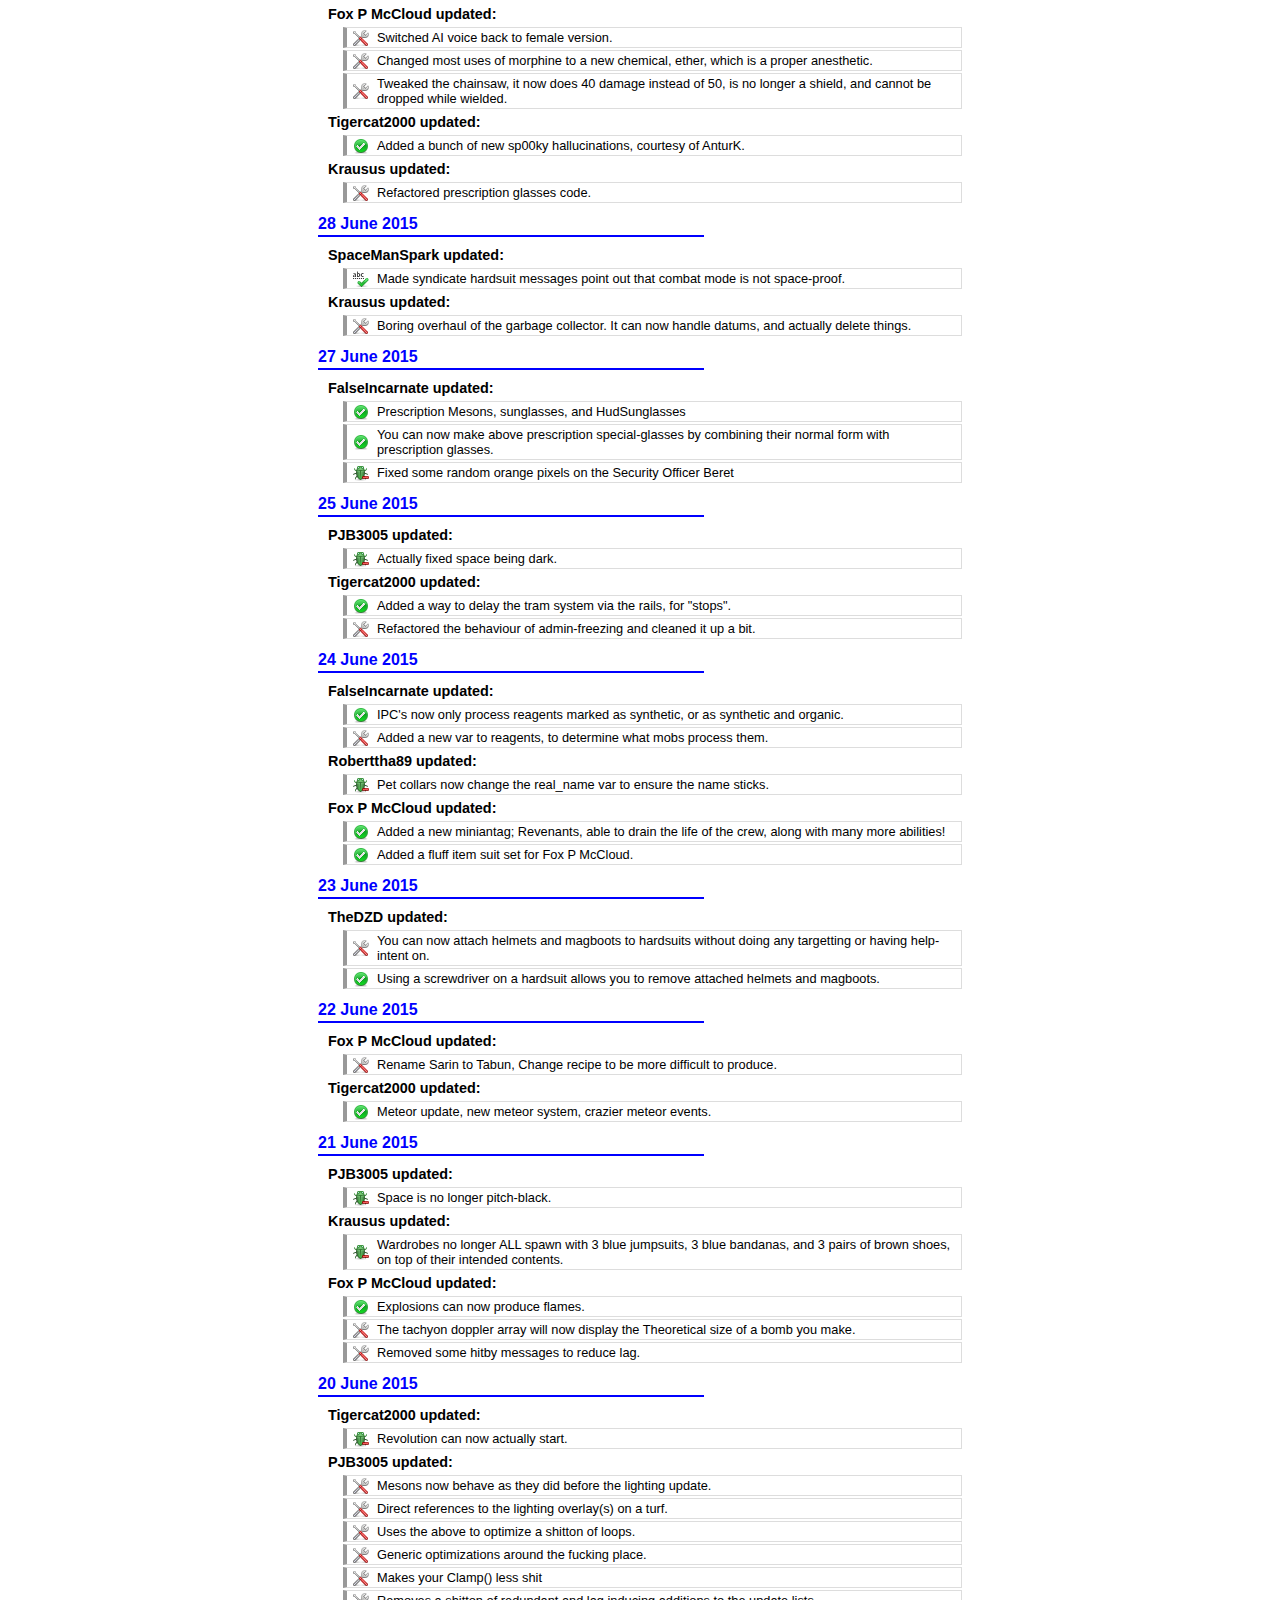
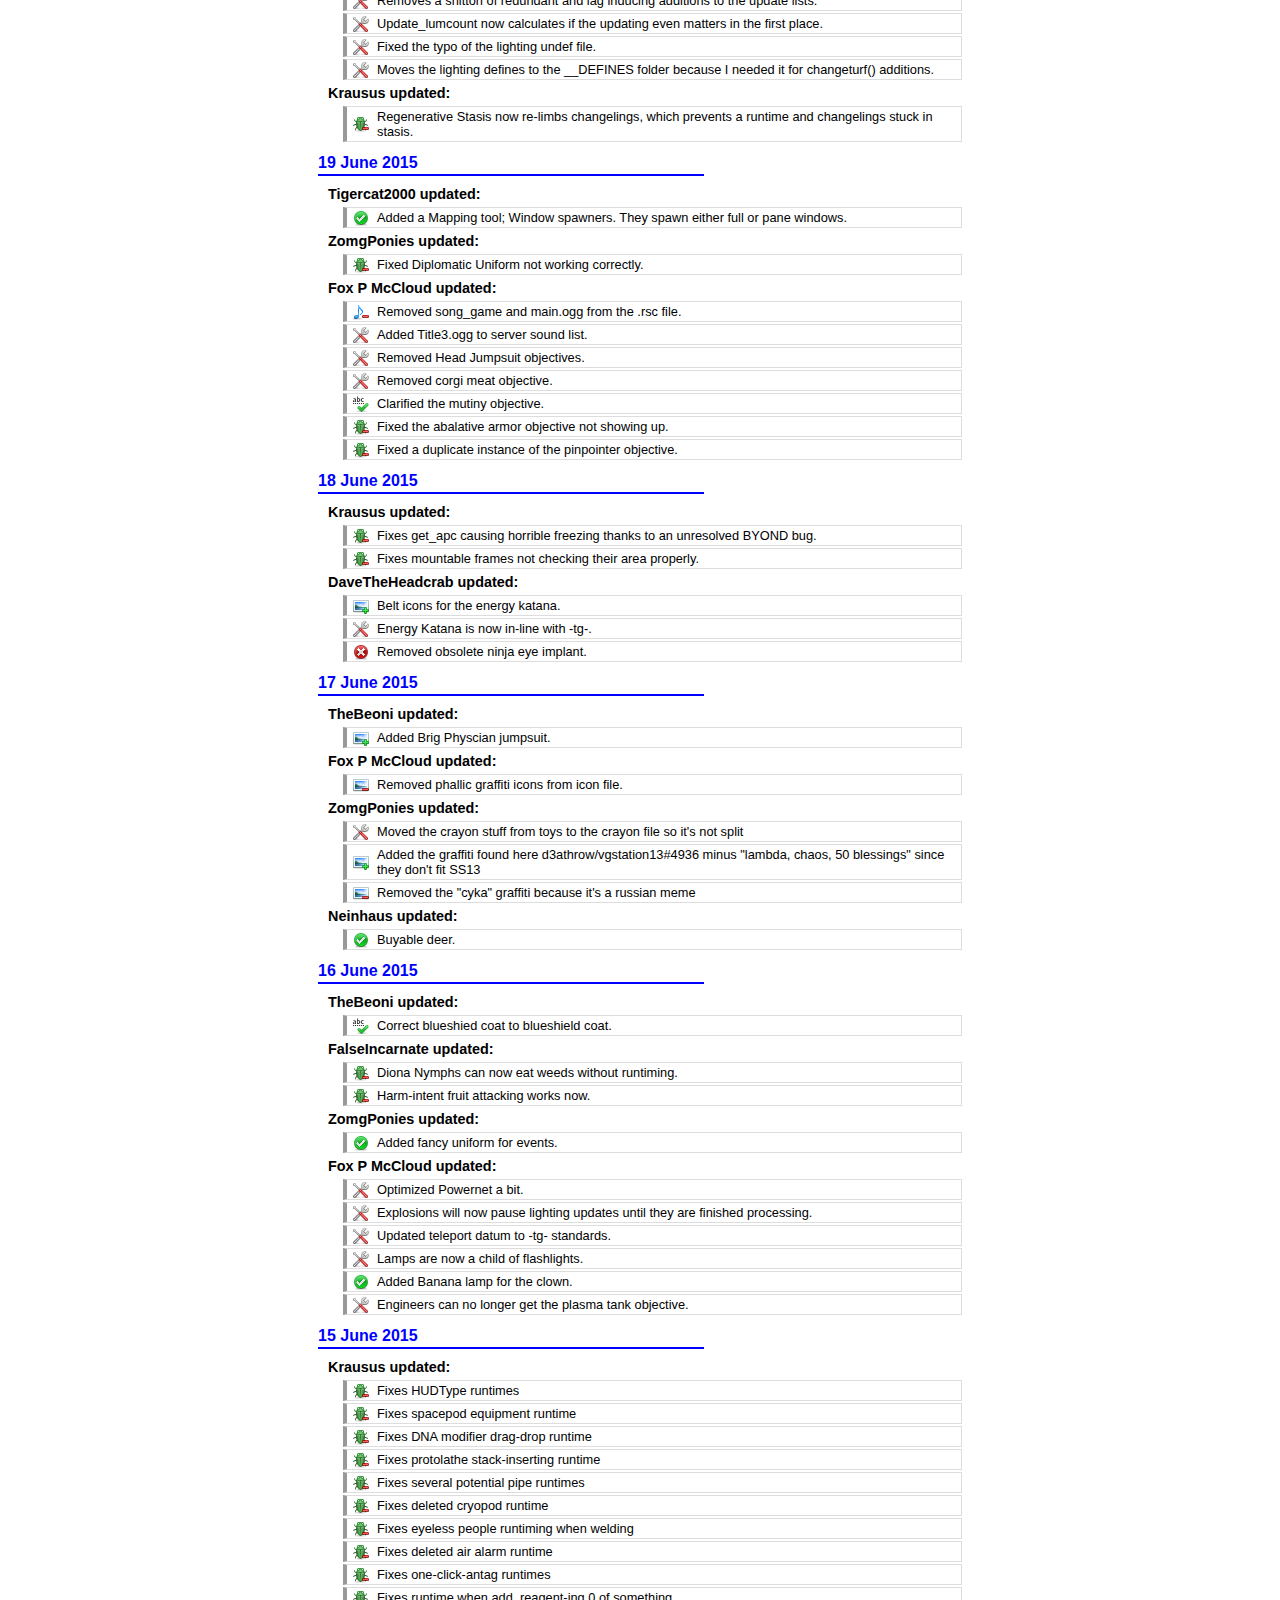
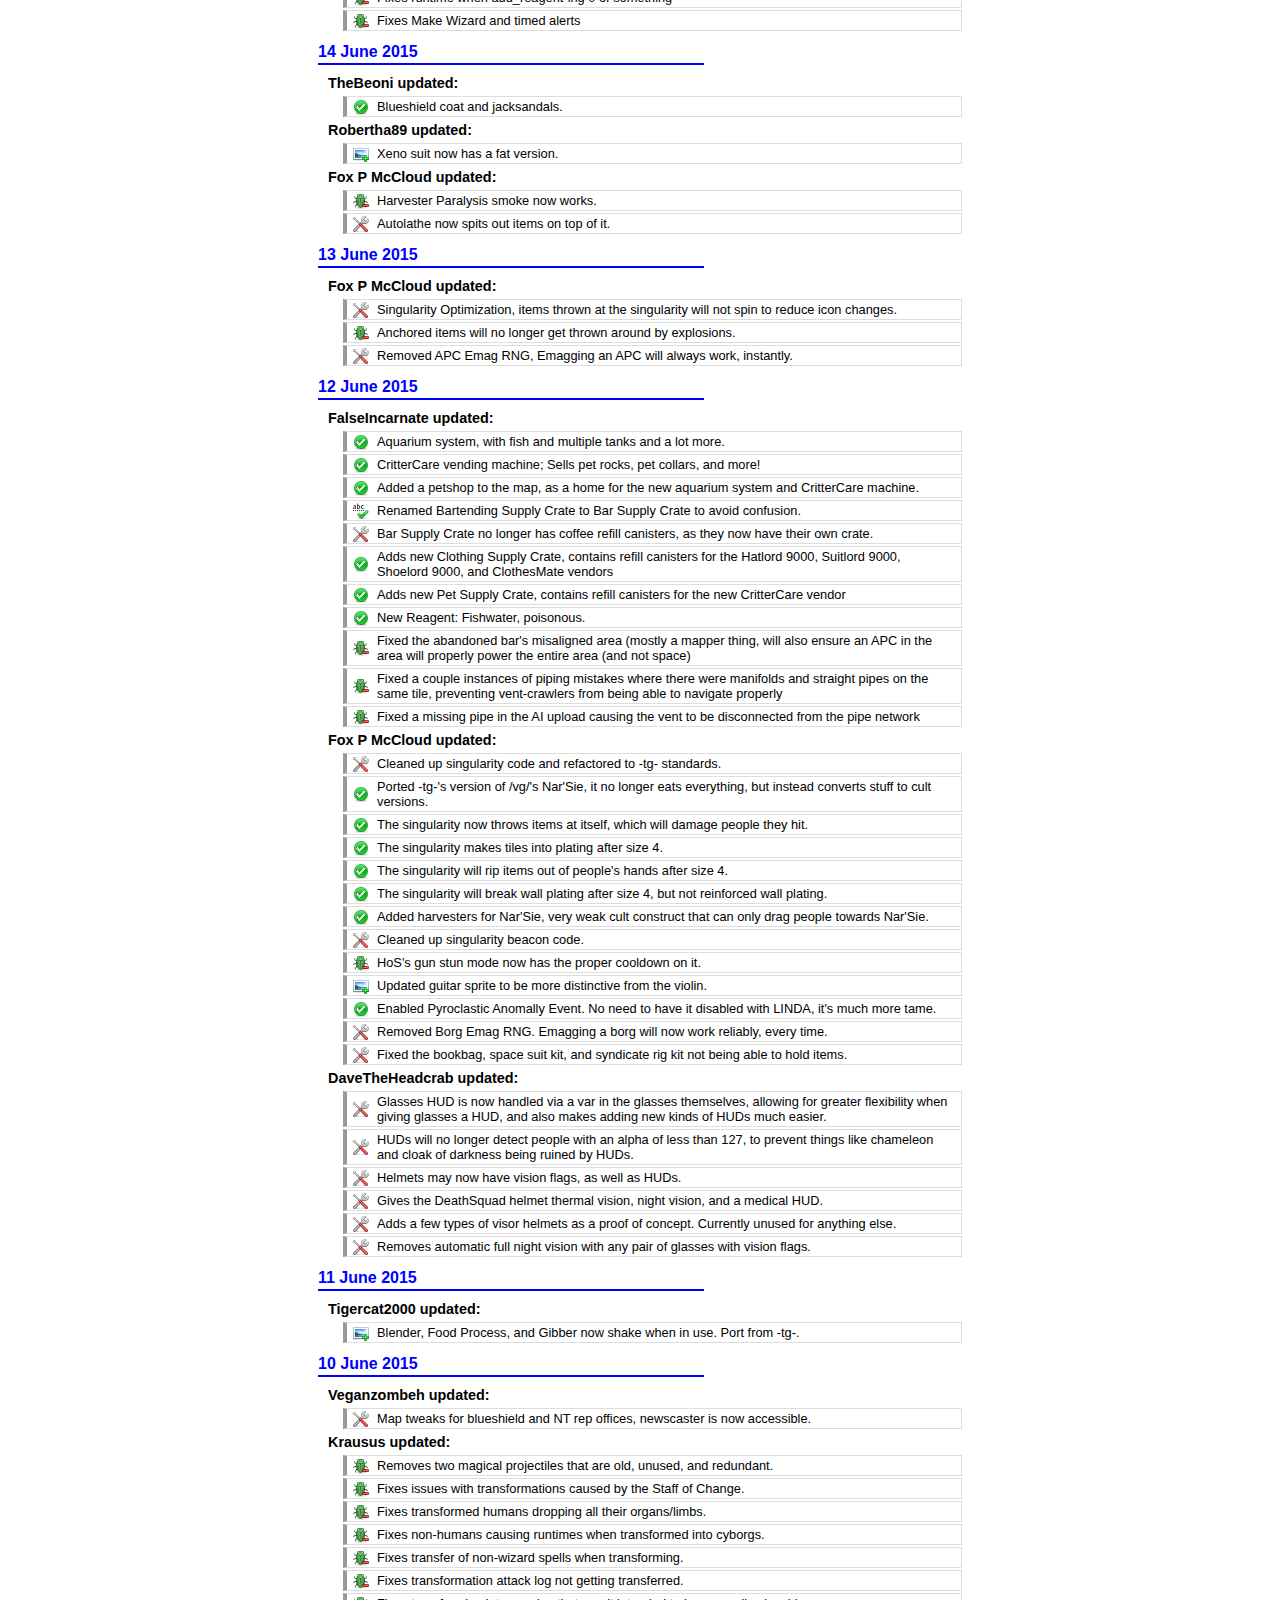
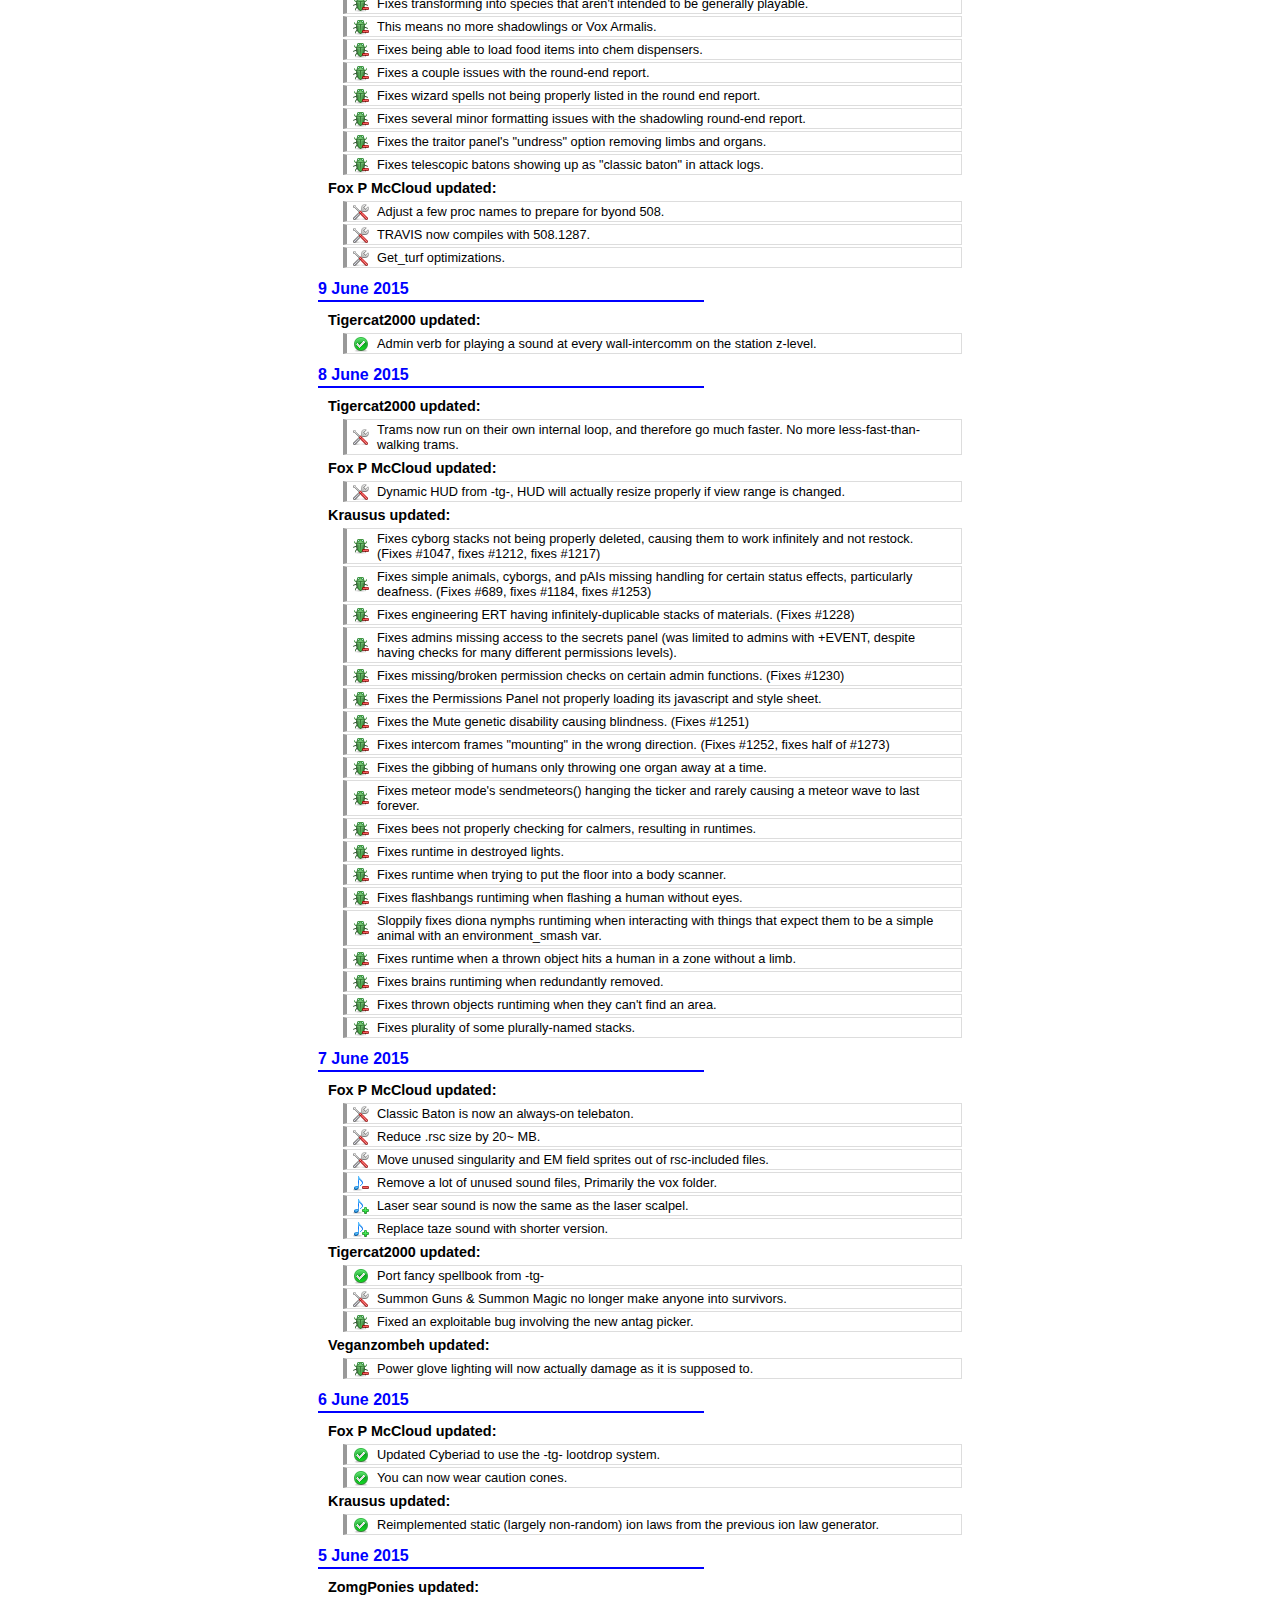
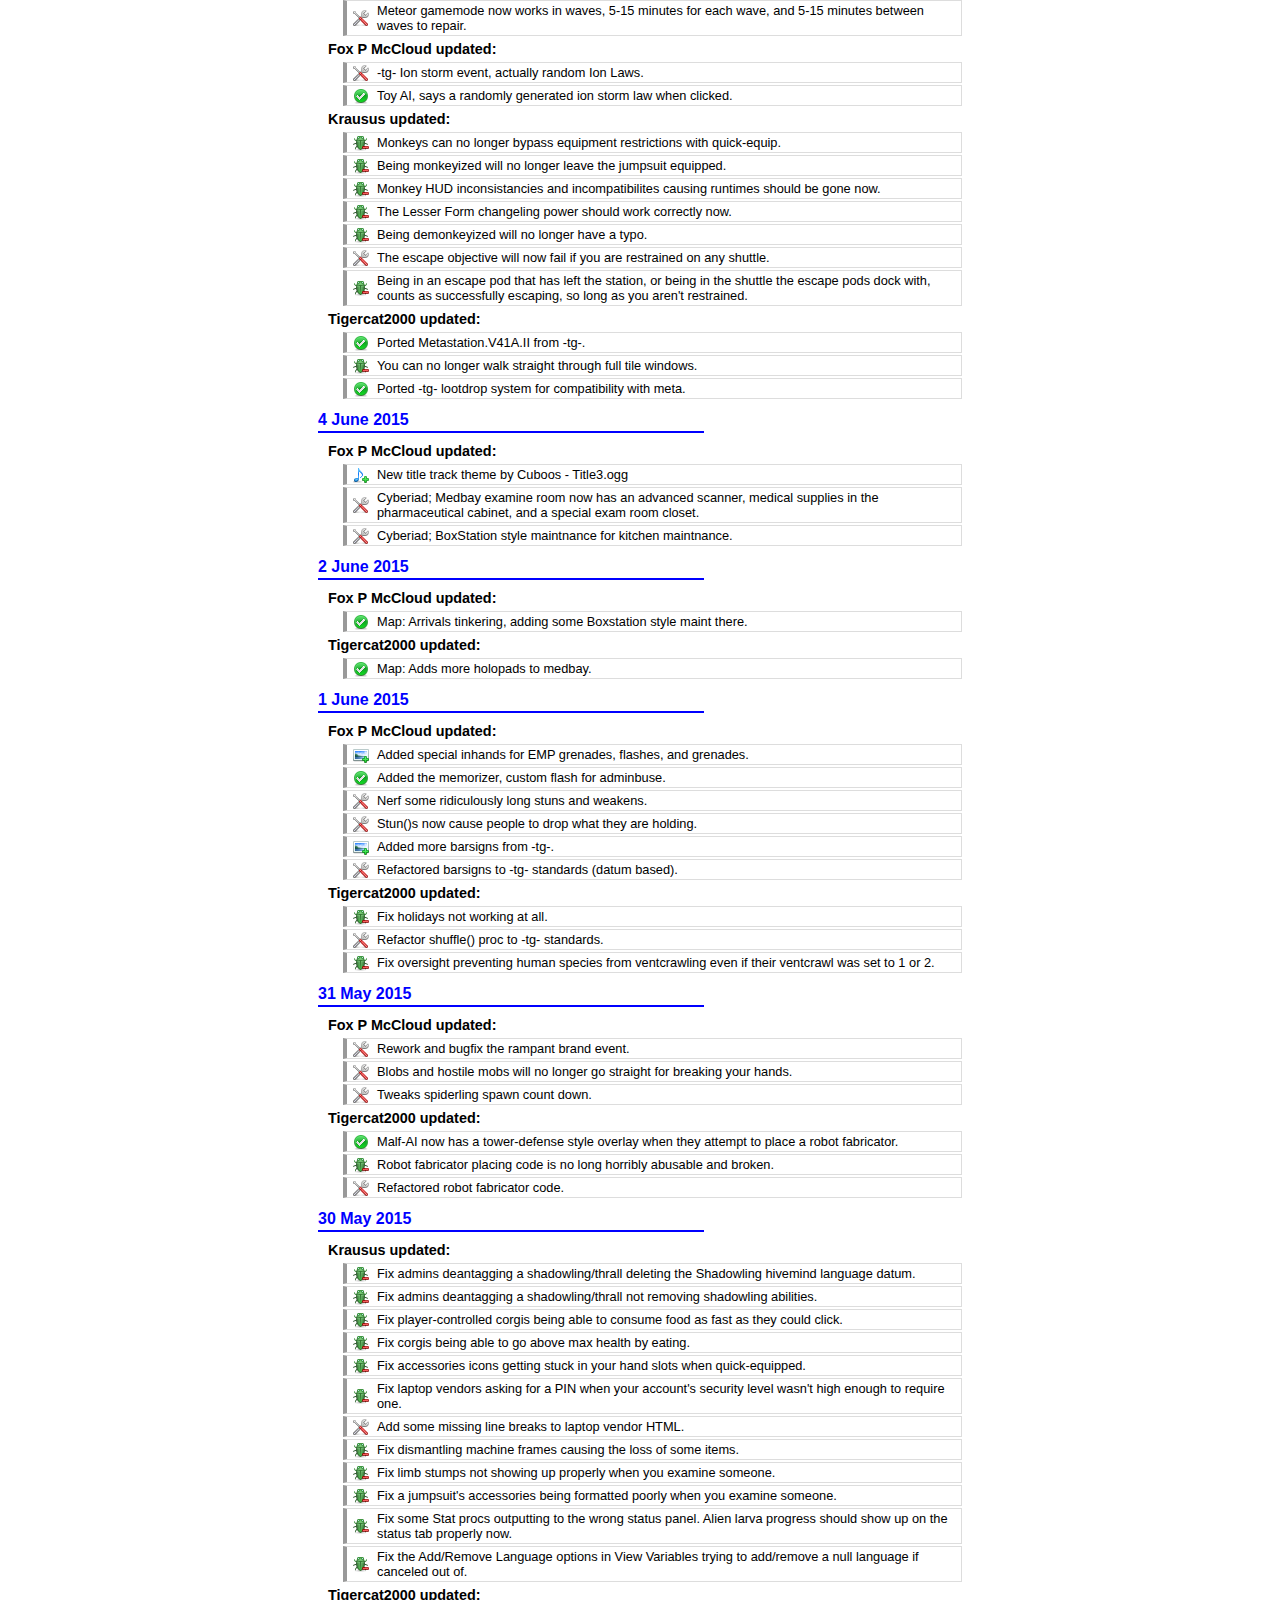
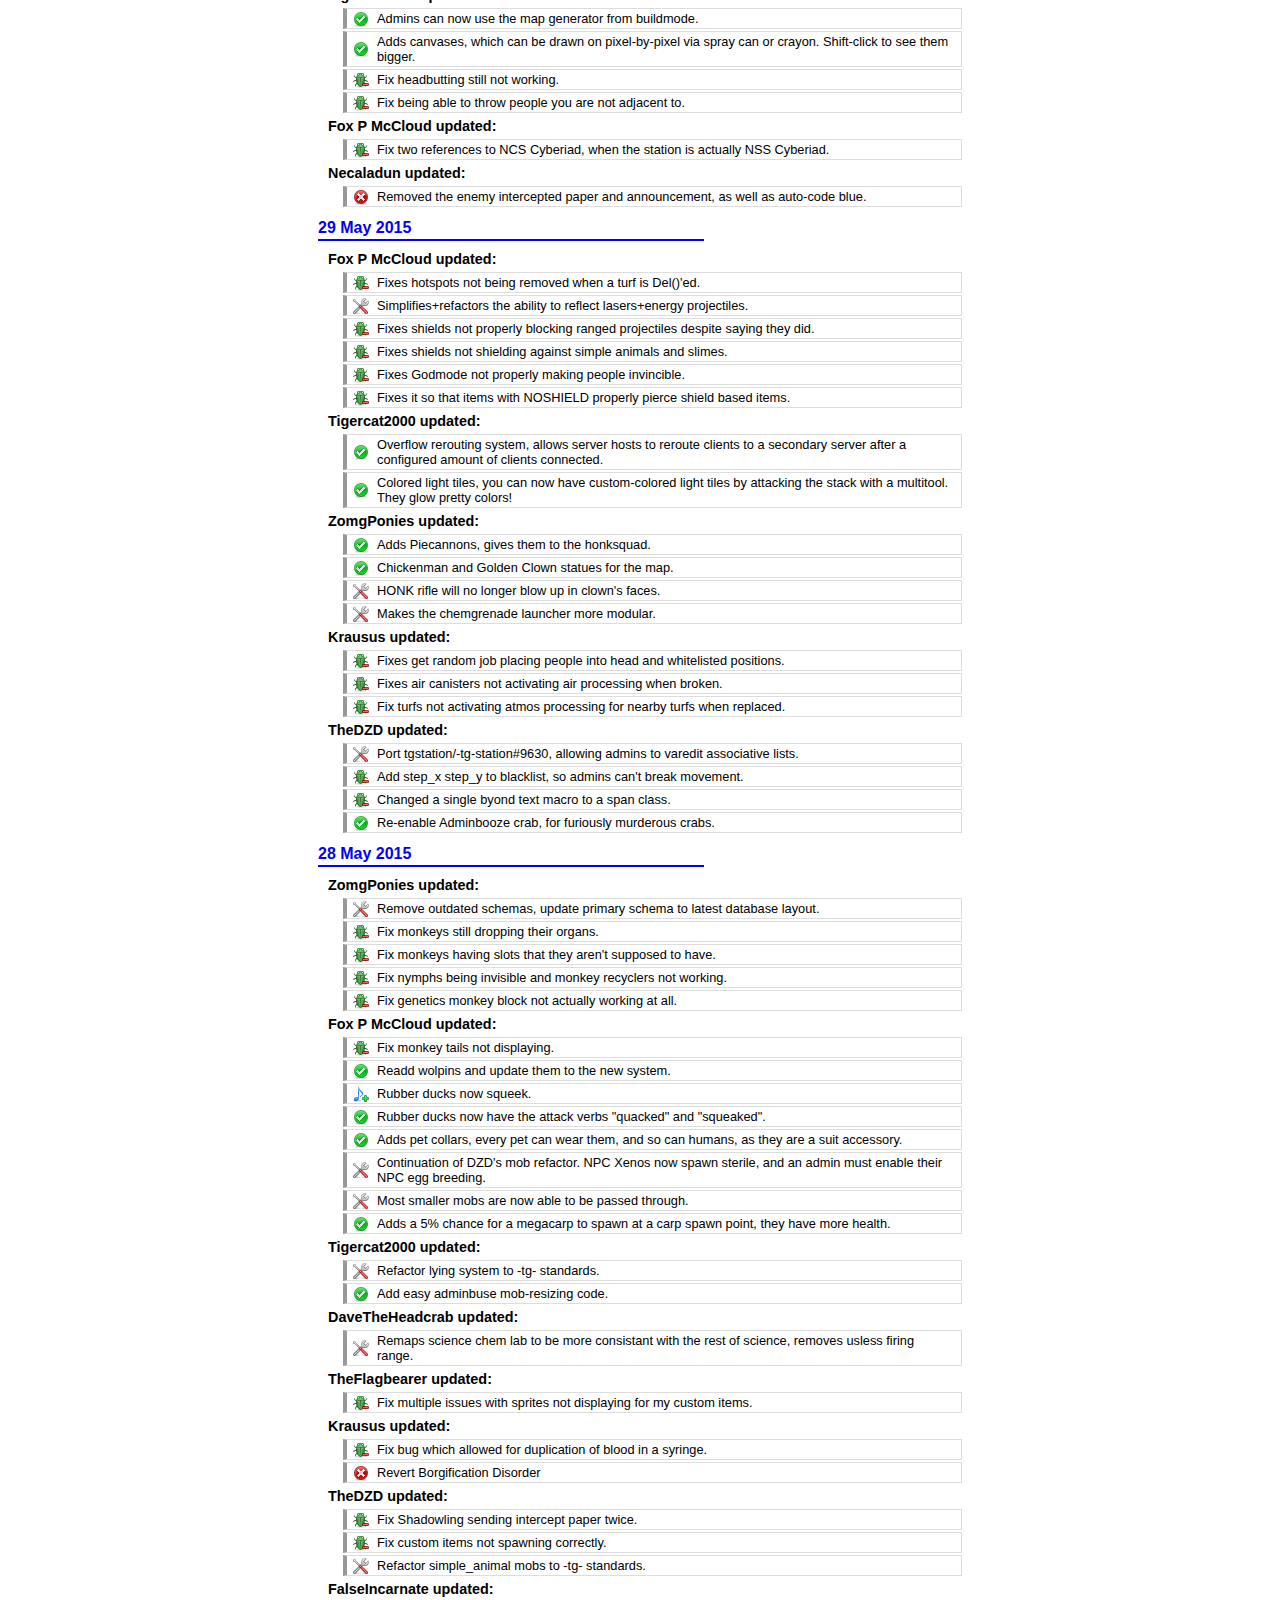
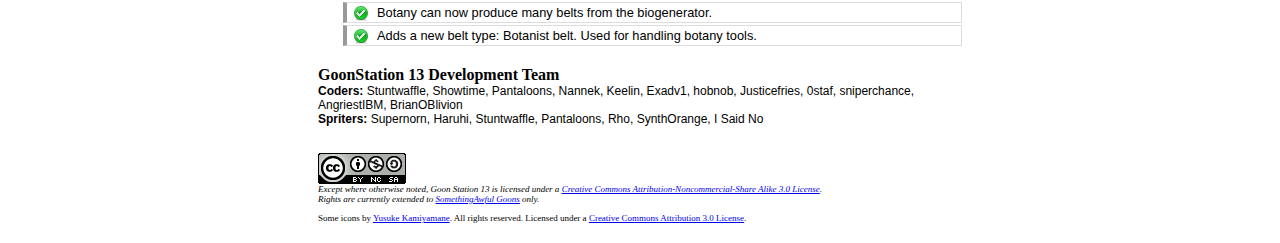
==== commit 2dbdc53a: "Add ParadiseSS13/Paradise#1456 PF" ====
--- a/changelog.html
+++ b/changelog.html
@@ -45,6 +45,9 @@
 			<h3 class="author">Tigercat2000 updated:</h3>
 			<ul class="changes bgimages16">
 				<li class="tweak">Refactored gibber animation code.</li>
+				<li class="bugfix">Fixed MetaStation failing to compile.</li>
+				<li class="tweak">Updated Blueshield & Nanotrasen Representative office on Meta</li>
+				<li class="rscadd">Put the mechanic's podbay on Meta.</li>
 			</ul>
 			<h3 class="author">Fox P McCloud updated:</h3>
 			<ul class="changes bgimages16">
@@ -75,7 +78,8 @@
 			</ul>
 			<h2 class="date">3 July 2015</h2>
 			<h3 class="author">DaveTheHeadcrab updated:</h3>
-				<li class="tweak">Swapped hte stun values on wrist wrench and knee stomach from the sleeping carp martial art.</li>
+			<ul class="changes bgimages16">
+				<li class="tweak">Swapped the stun values on wrist wrench and knee stomach from the sleeping carp martial art.</li>
 			</ul>
 			<h2 class="date">2 July 2015</h2>
 			<h3 class="author">Tigercat2000 updated:</h3>
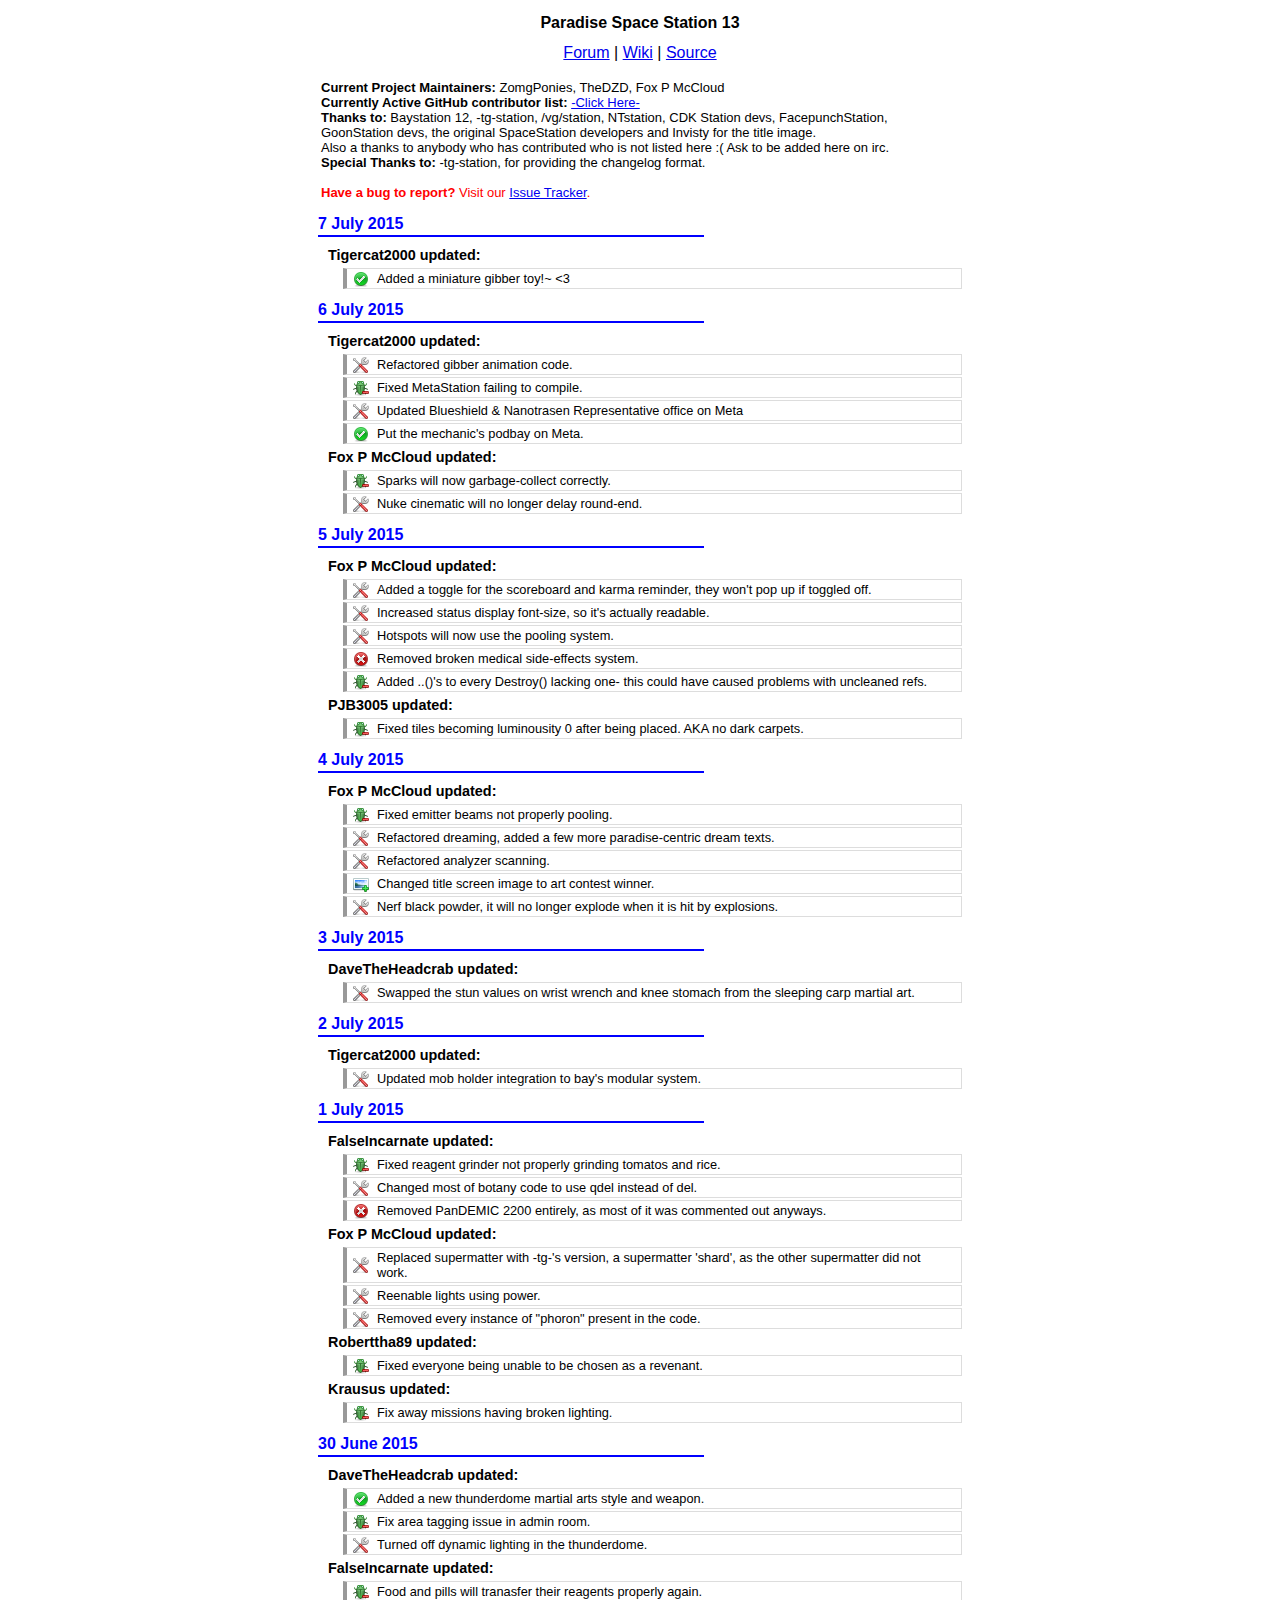
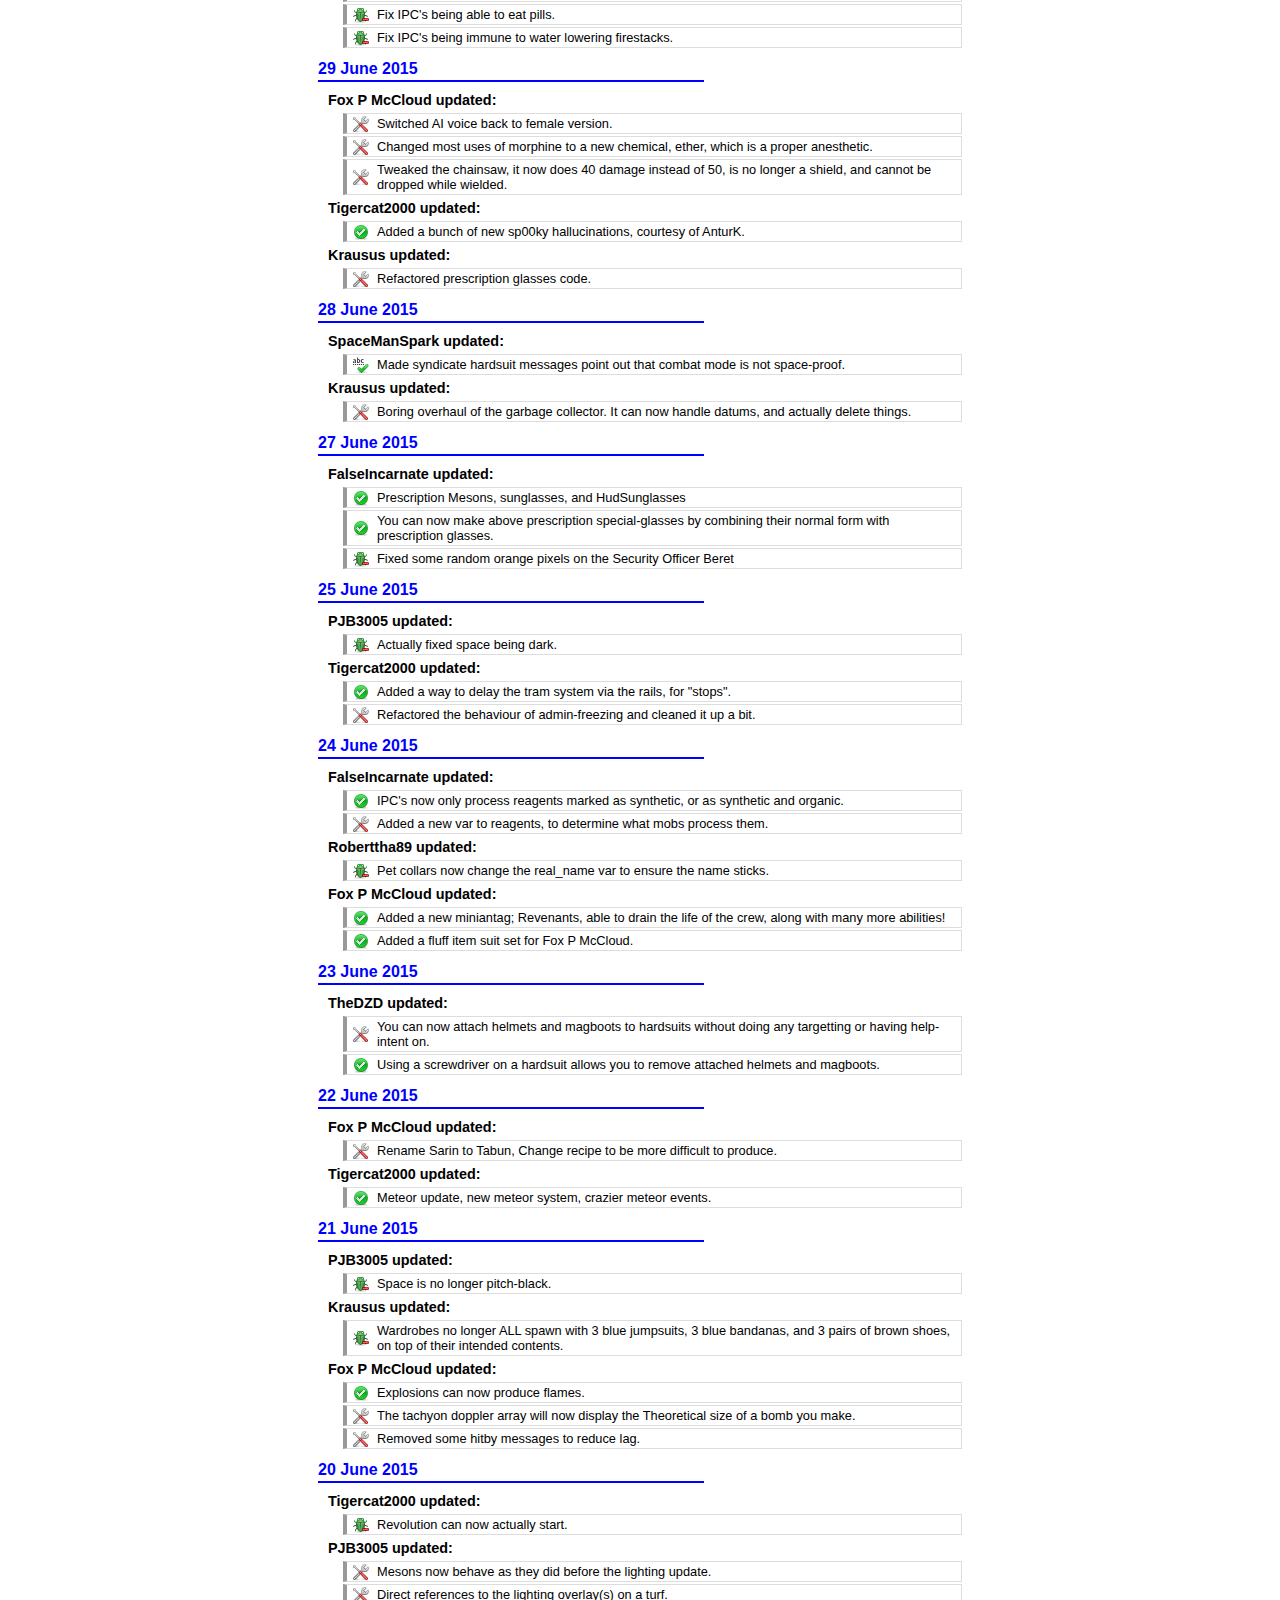
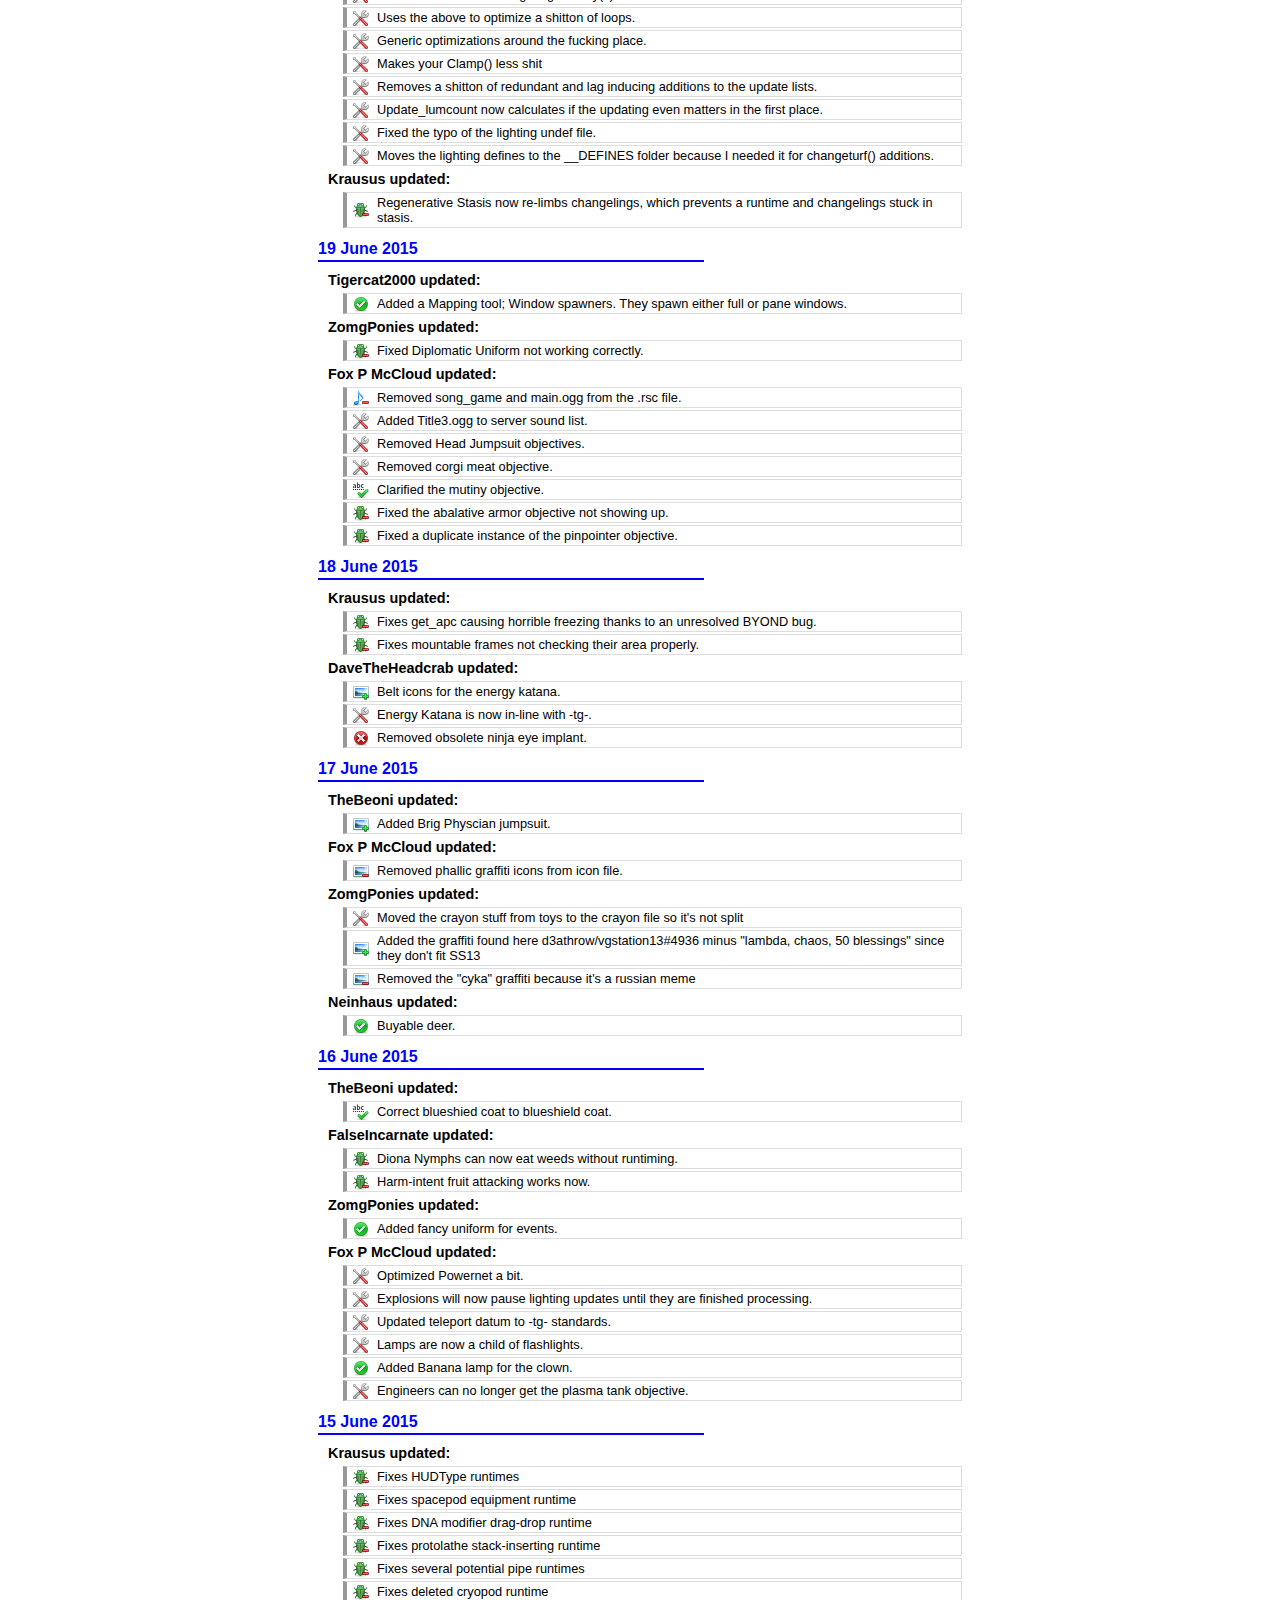
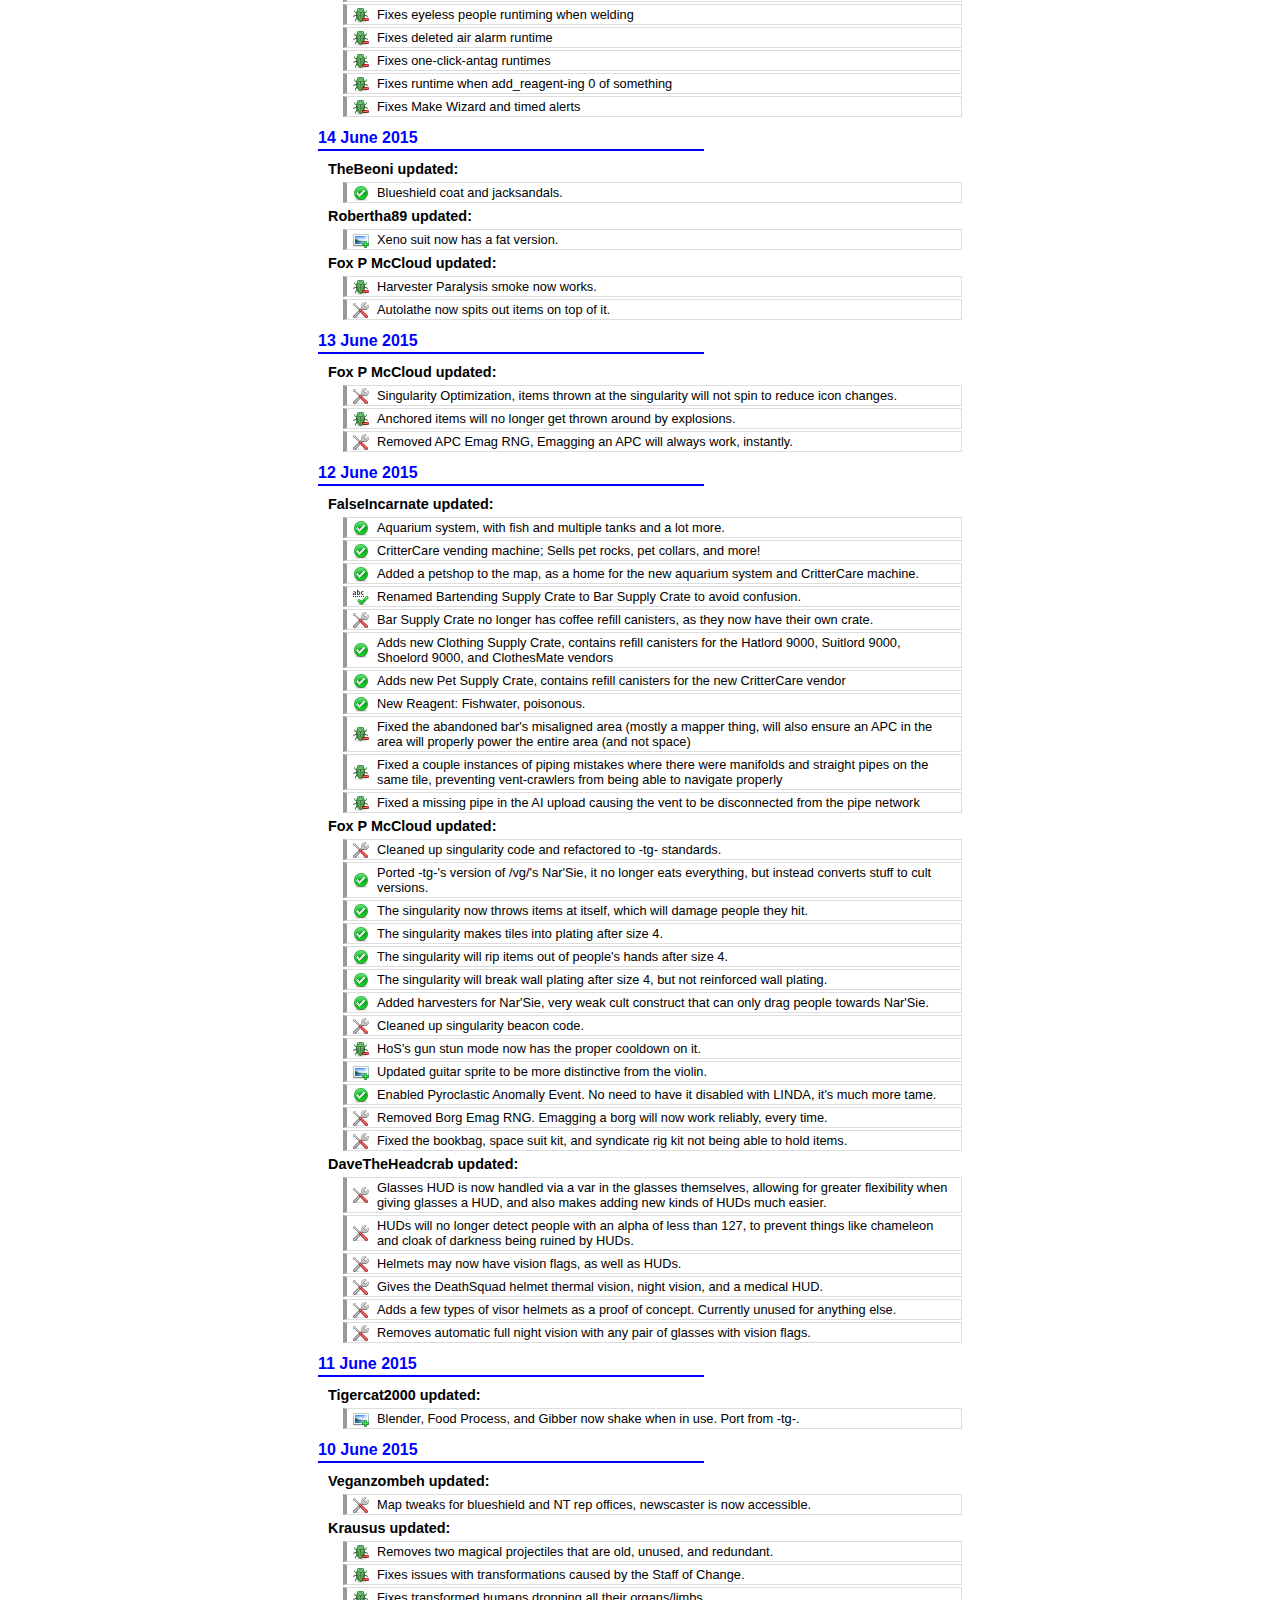
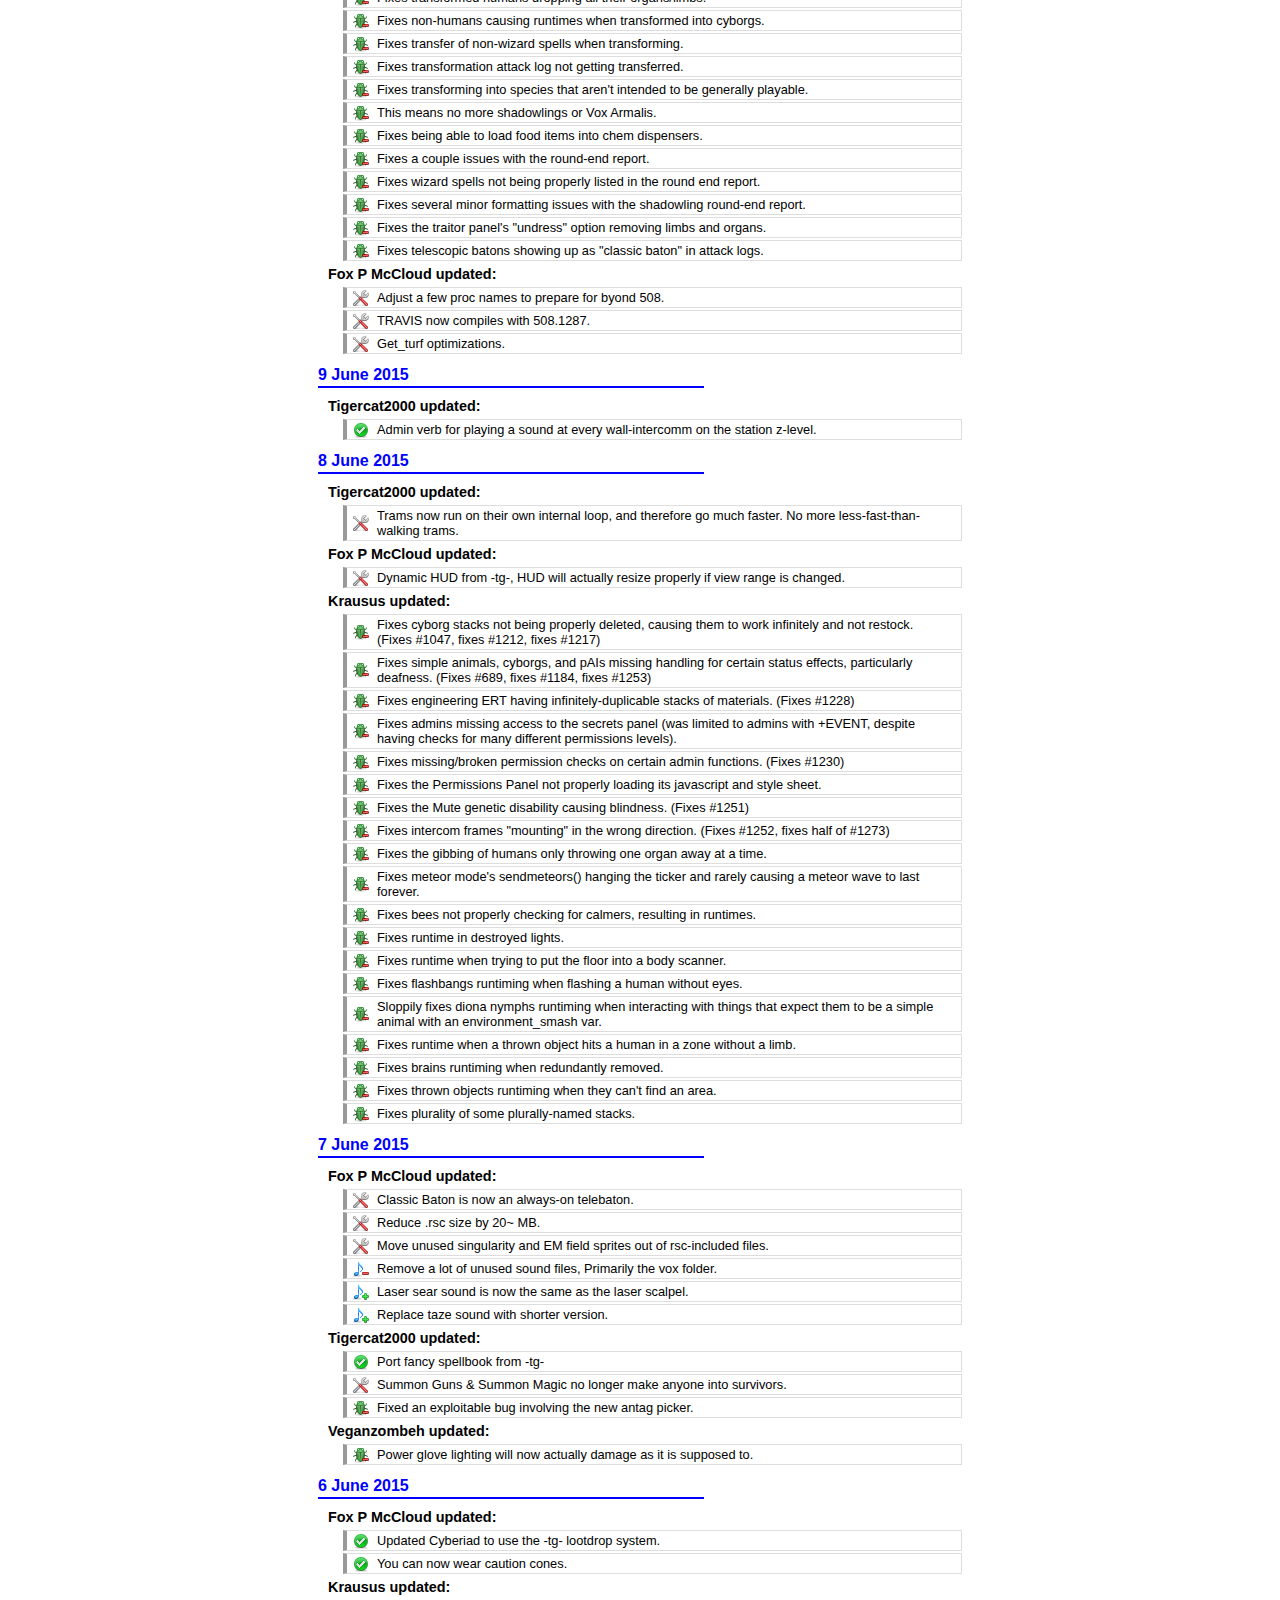
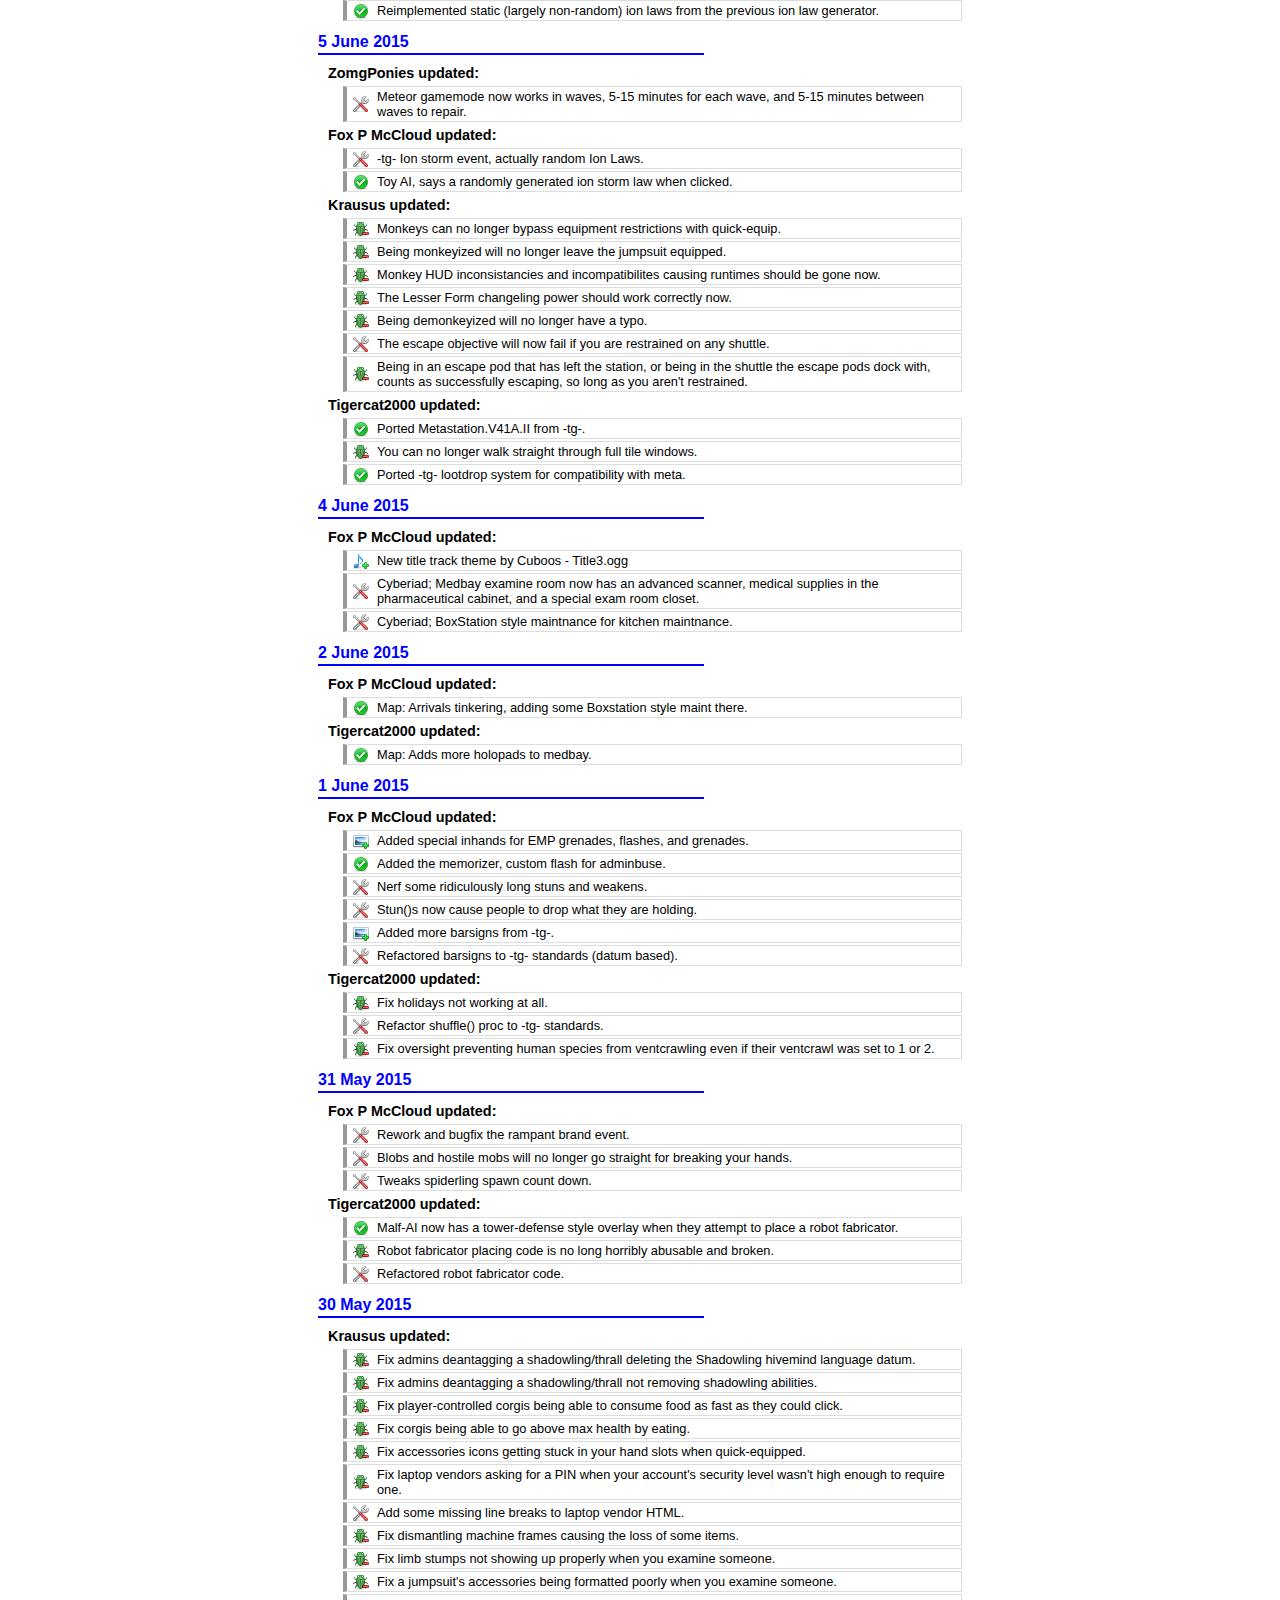
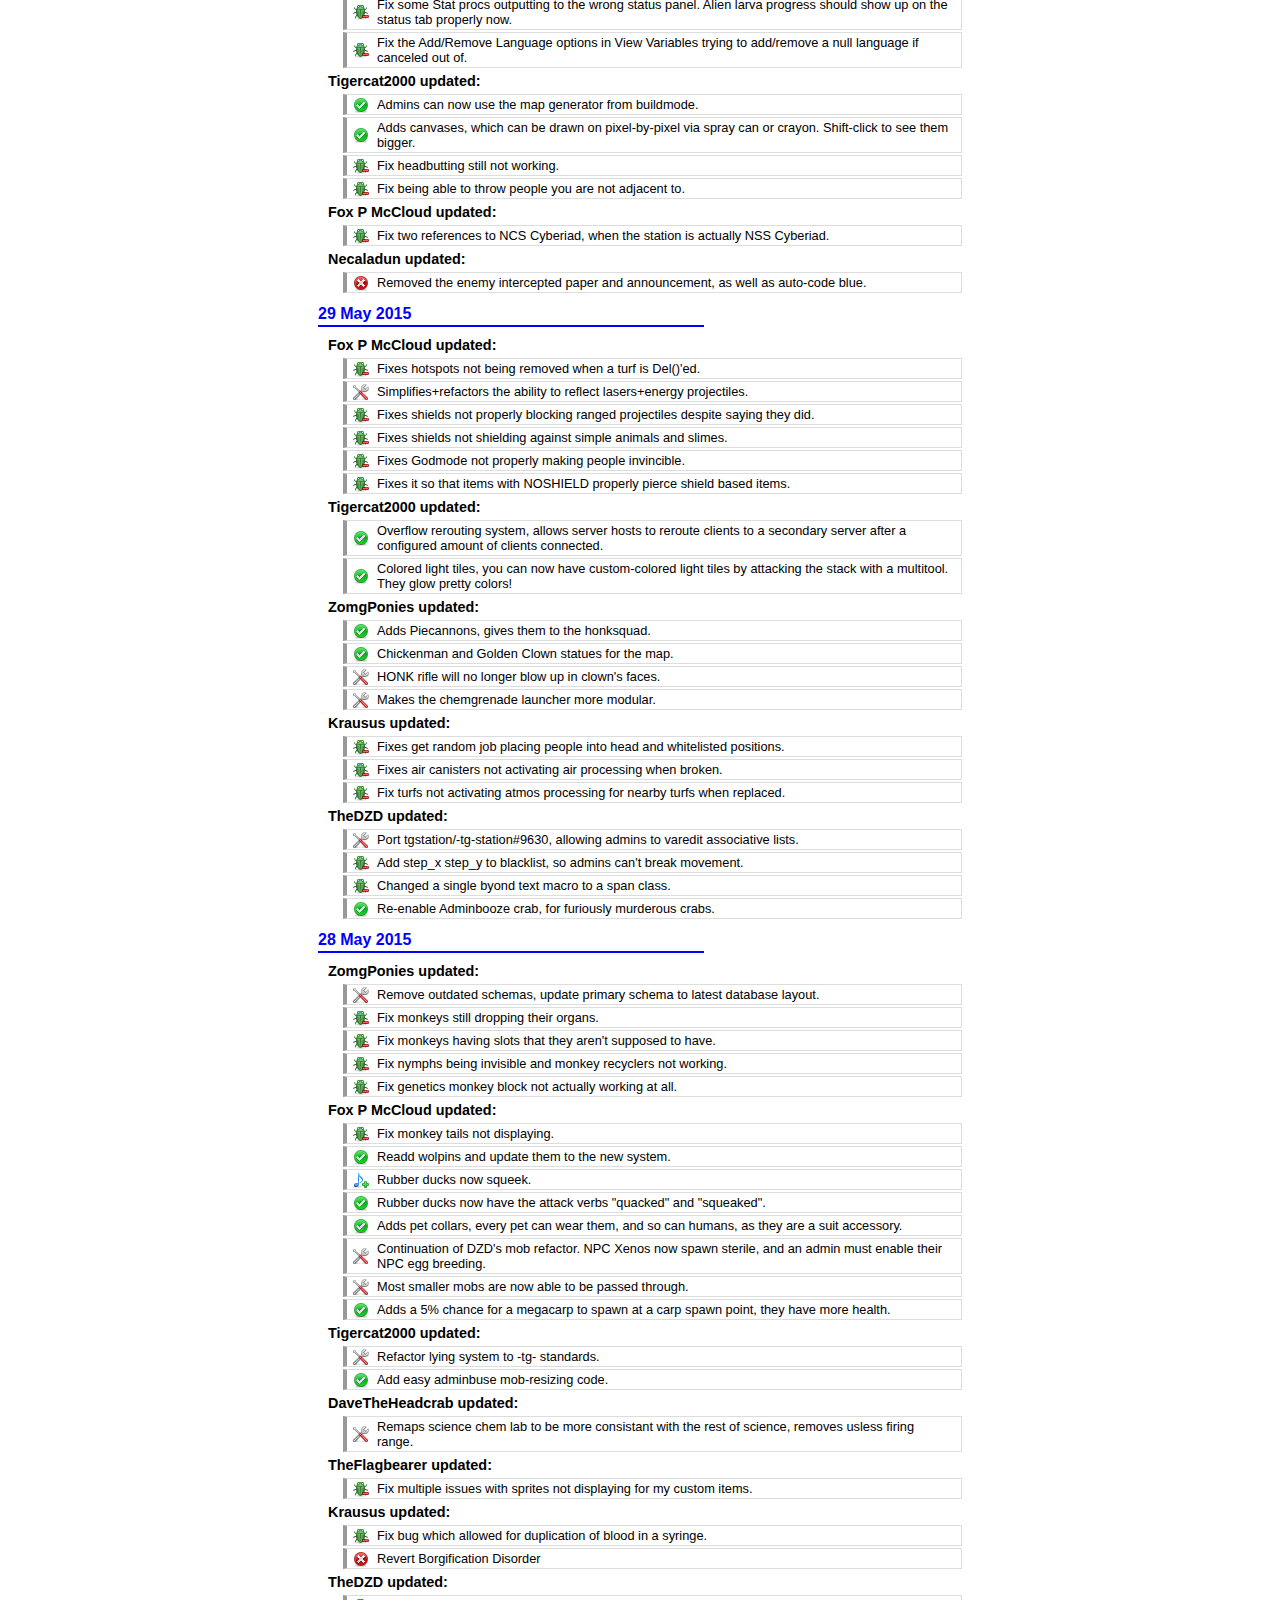
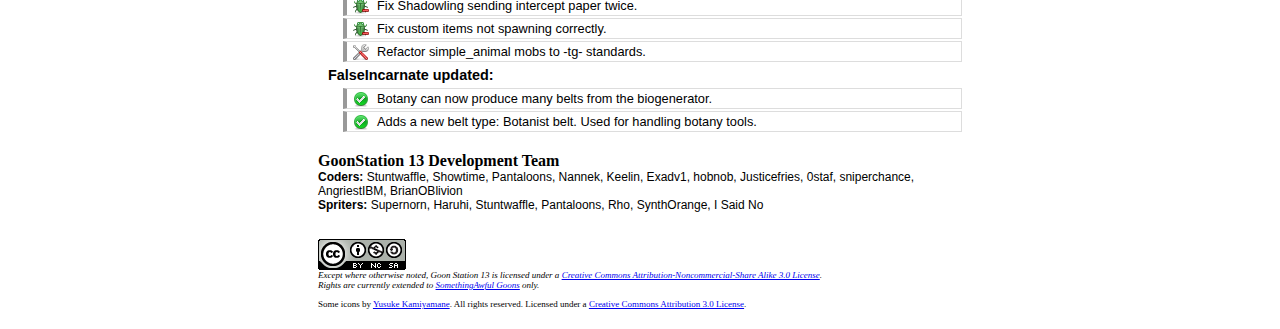
==== commit c999d425: "Add ParadiseSS13/Paradise#1464" ====
--- a/changelog.html
+++ b/changelog.html
@@ -41,6 +41,11 @@
 	</tr>
 </table>
 		<div class="commit sansserif">
+			<h2 class="date">7 July 2015</h2>
+			<h3 class="author">Tigercat2000 updated:</h3>
+			<ul class="changes bgimages16">
+				<li class="rscadd">Added a miniature gibber toy!~ <3</li>
+			</ul>
 			<h2 class="date">6 July 2015</h2>
 			<h3 class="author">Tigercat2000 updated:</h3>
 			<ul class="changes bgimages16">
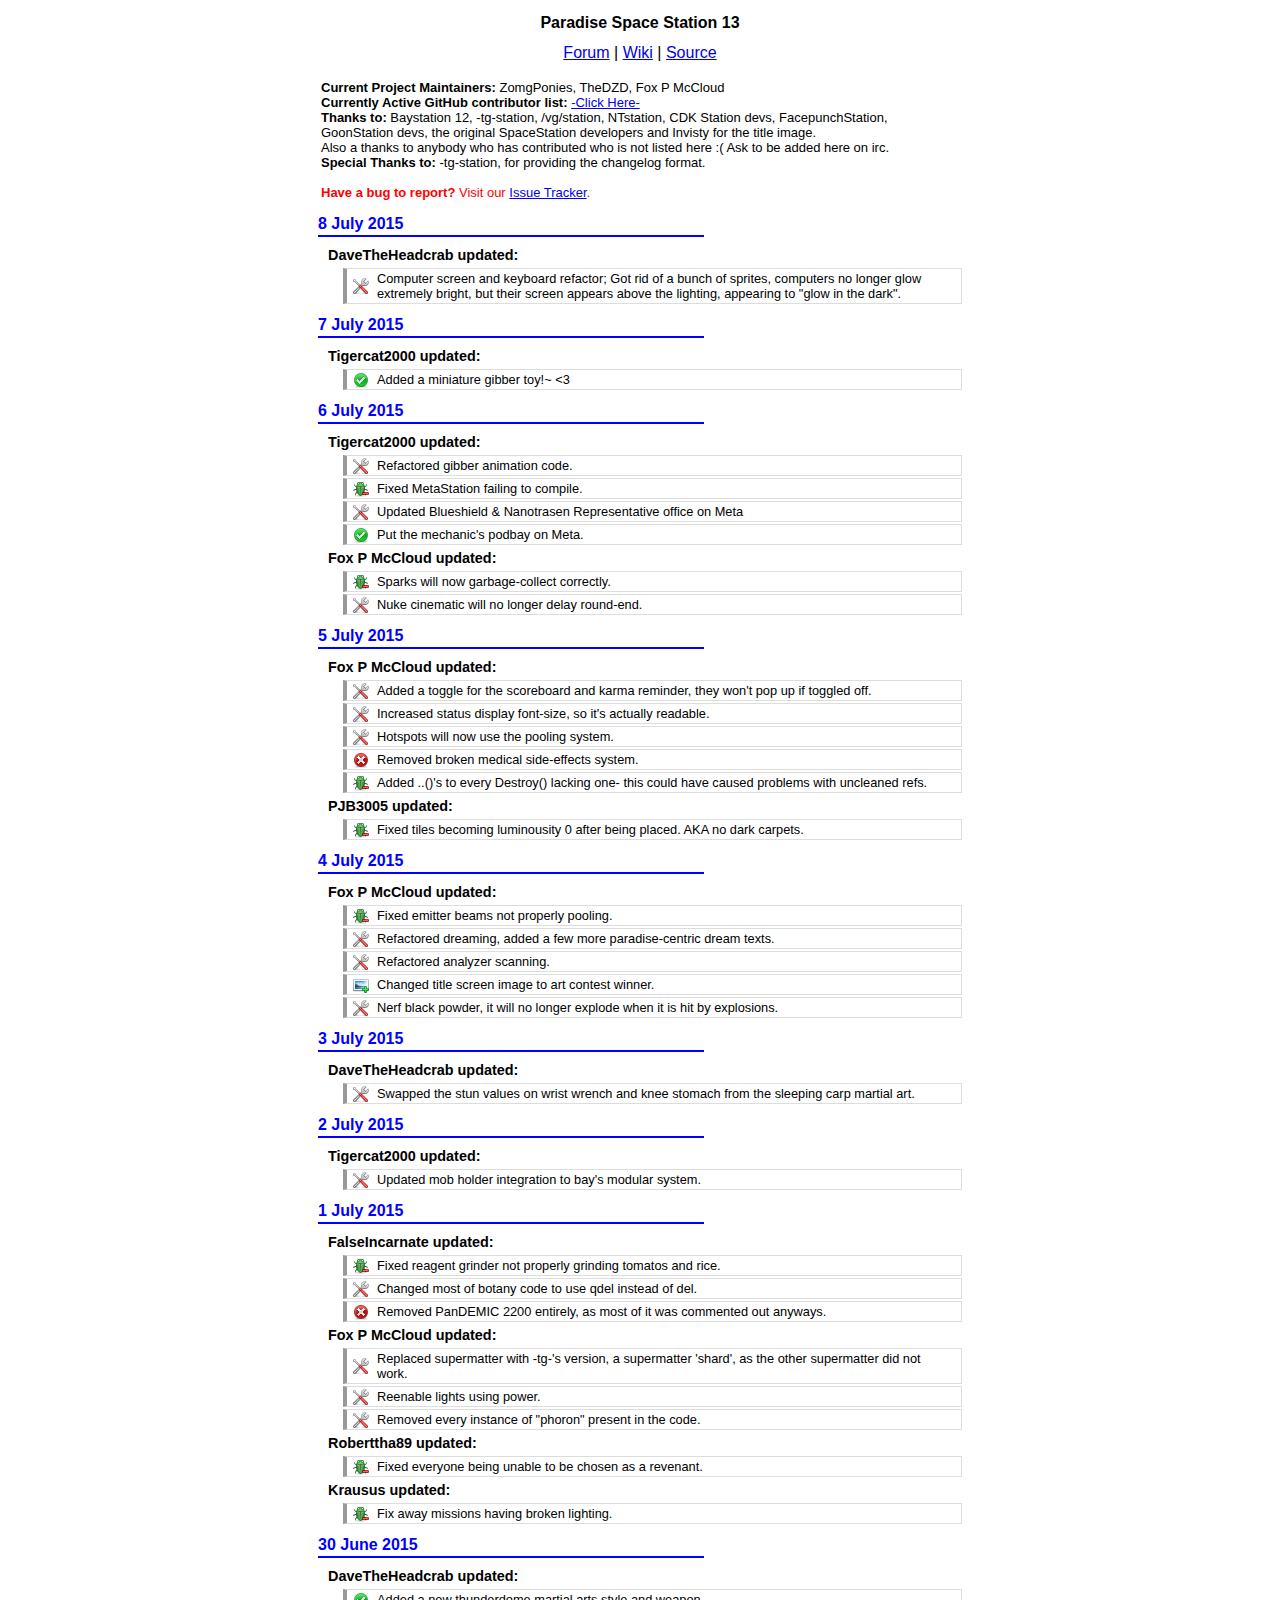
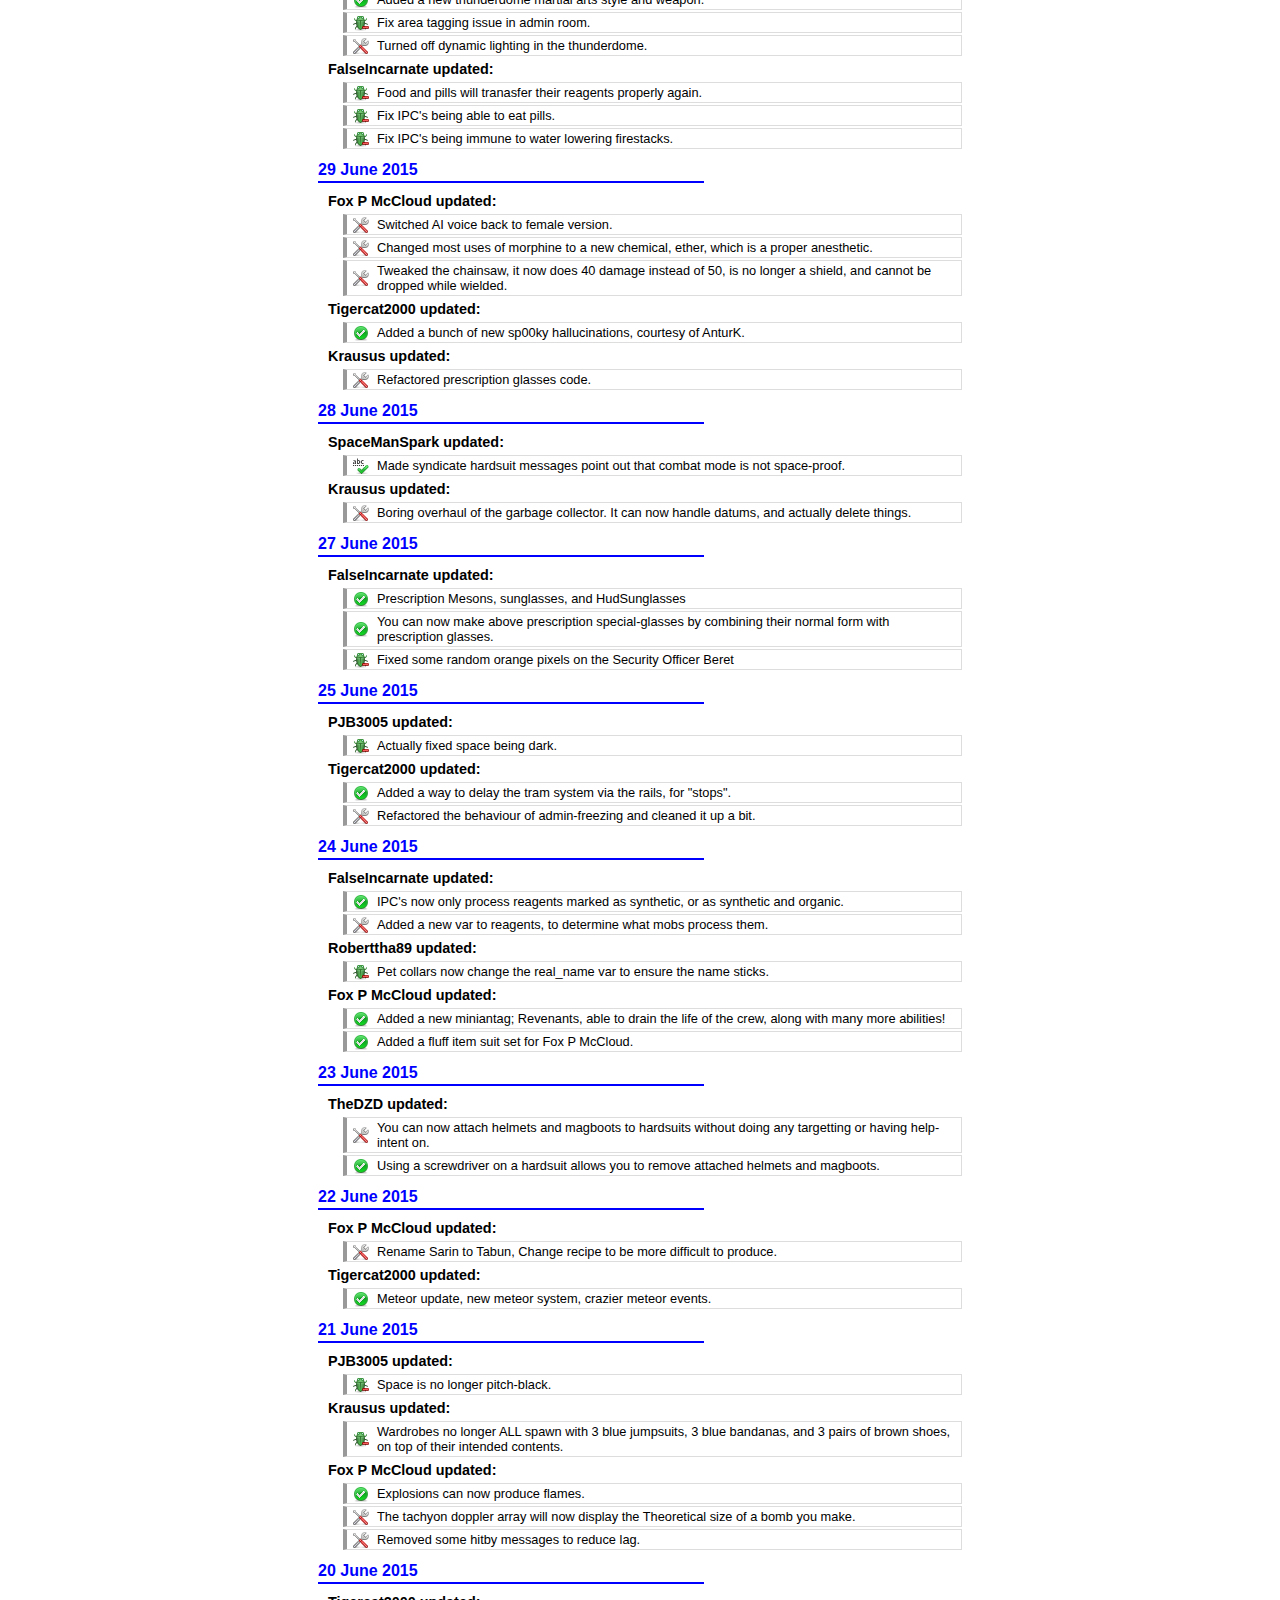
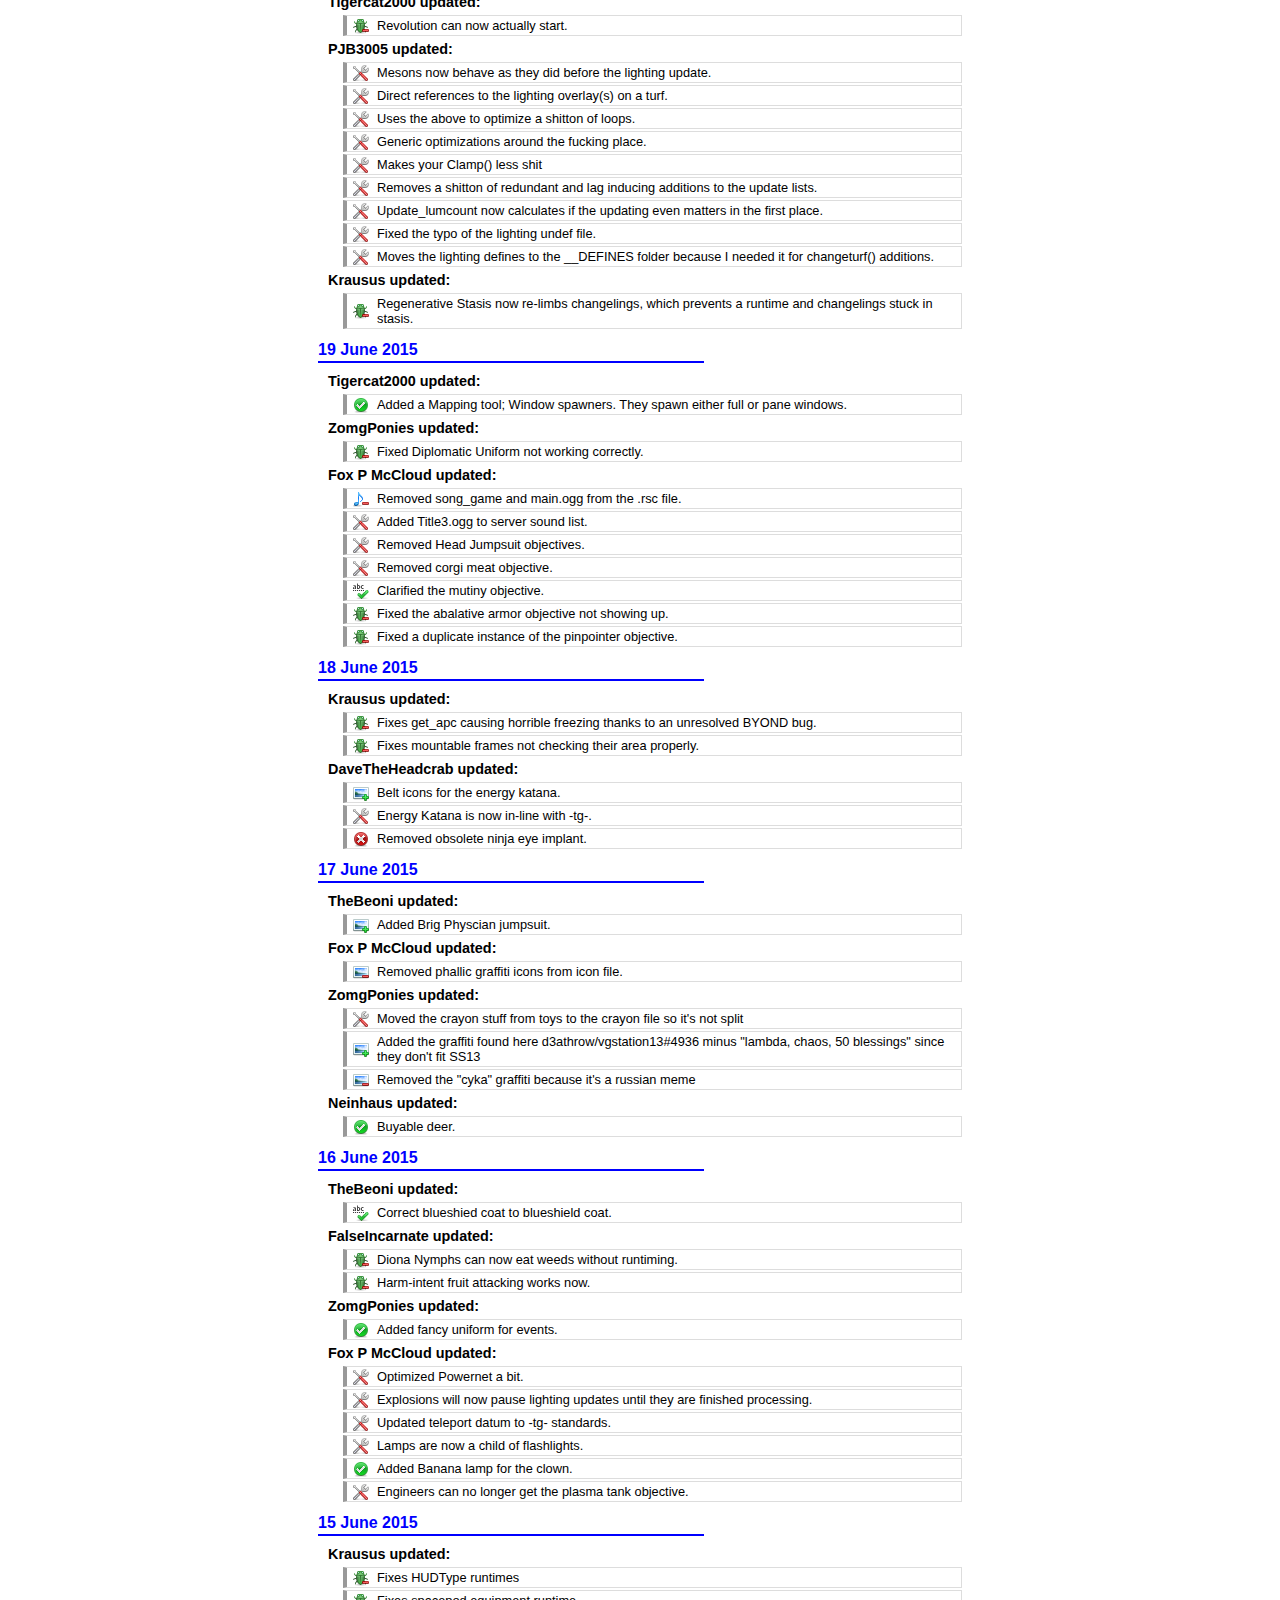
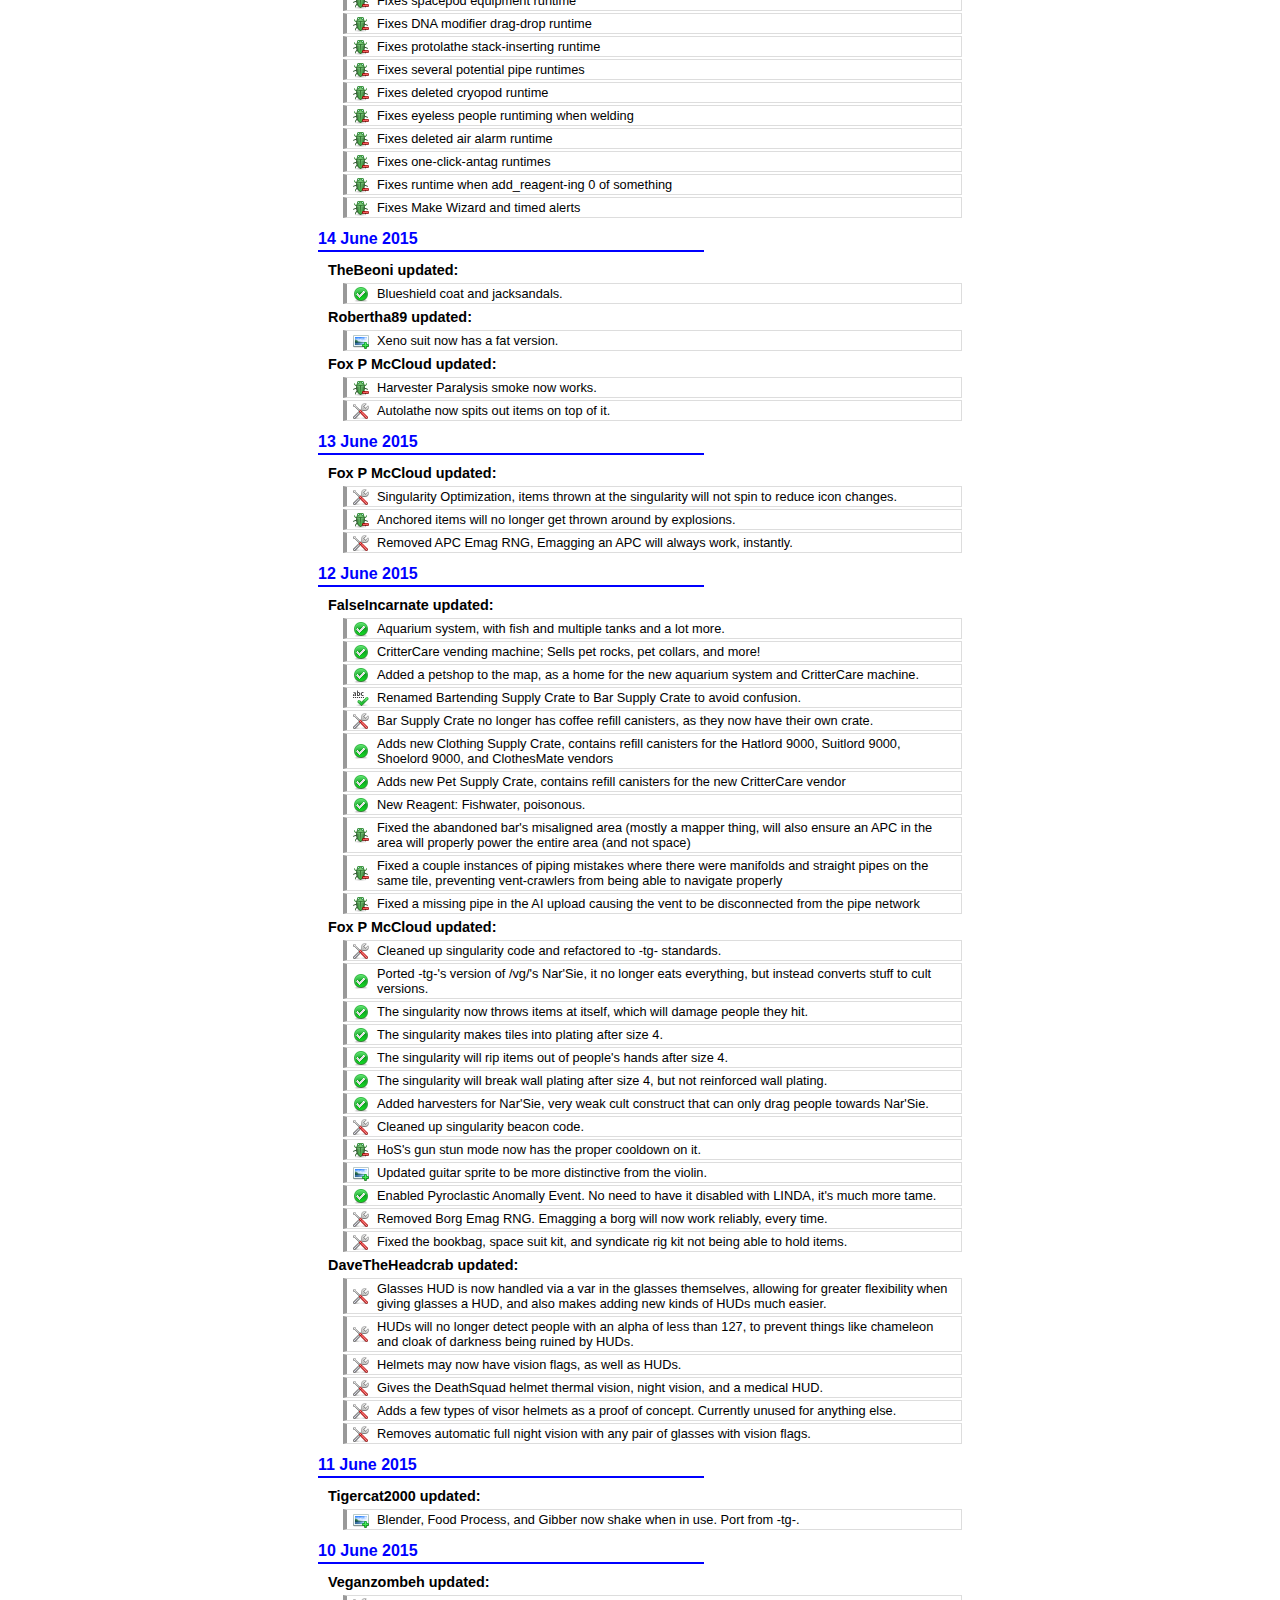
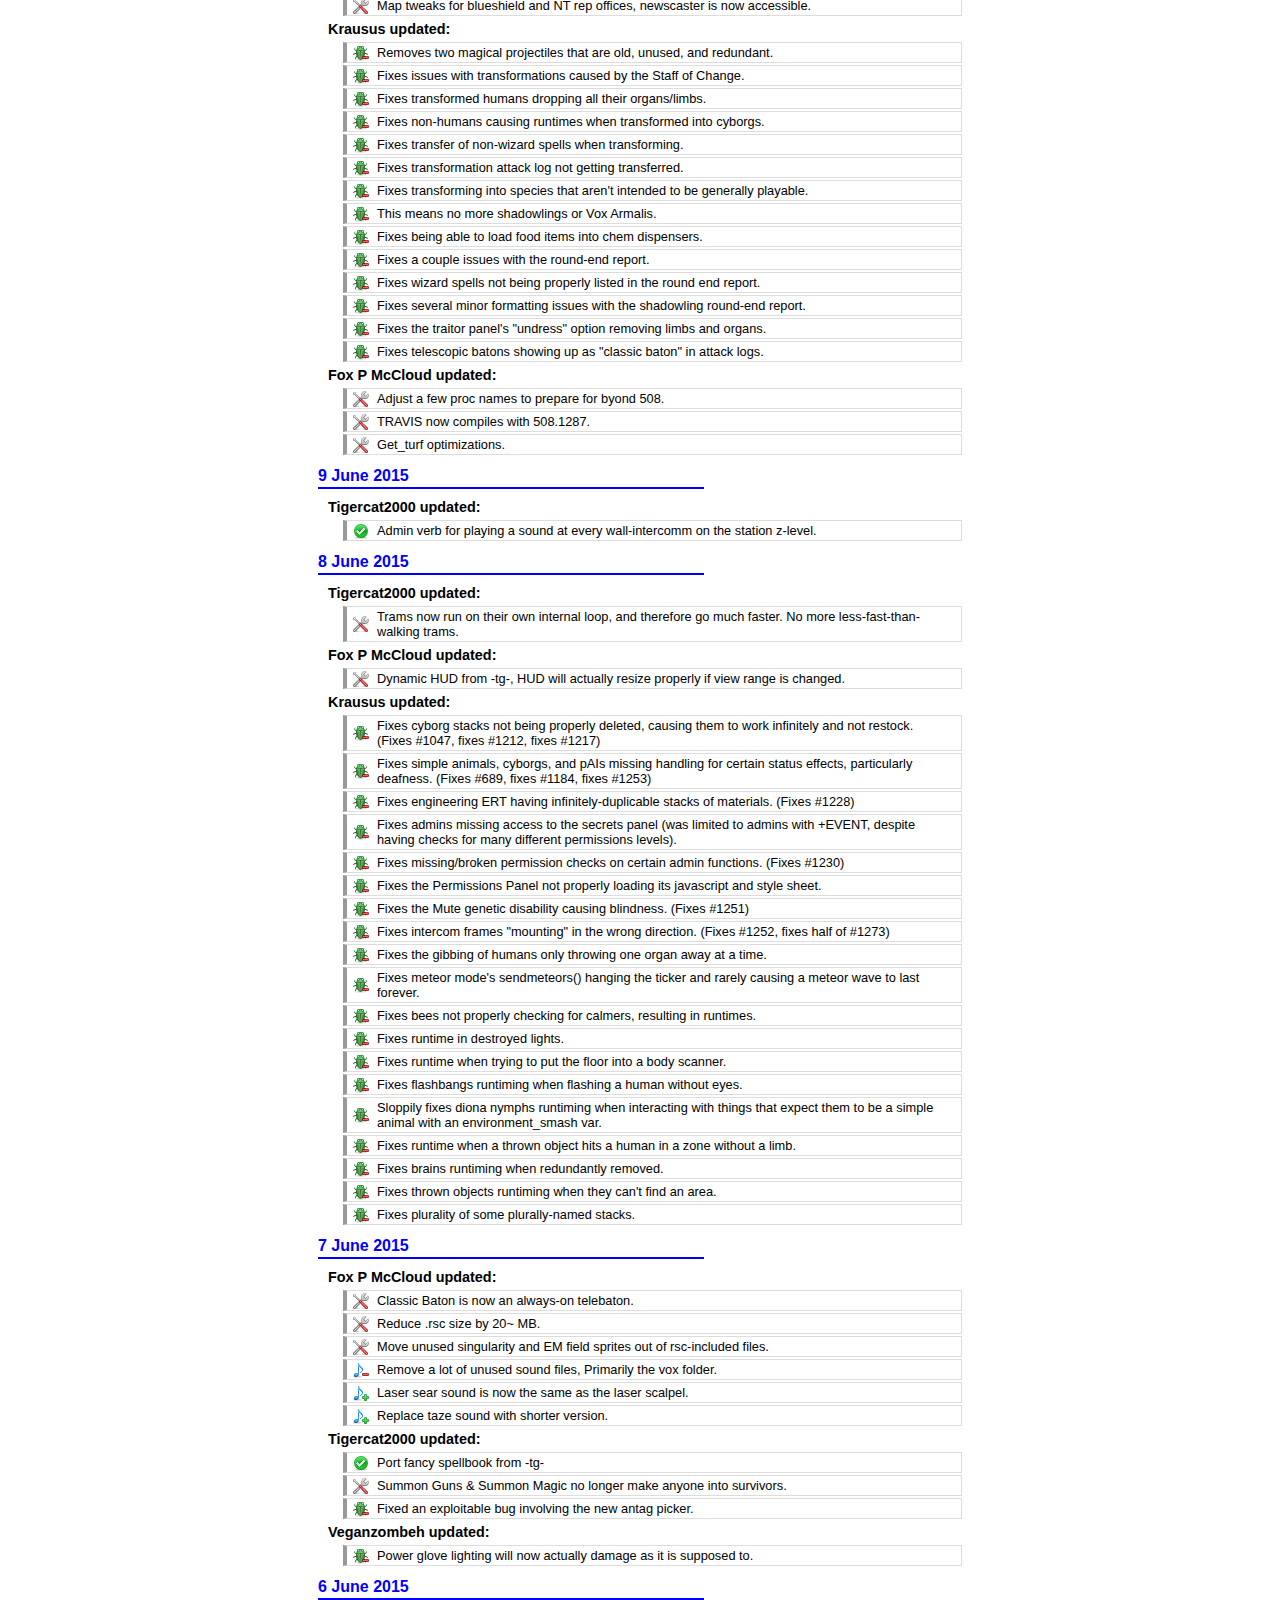
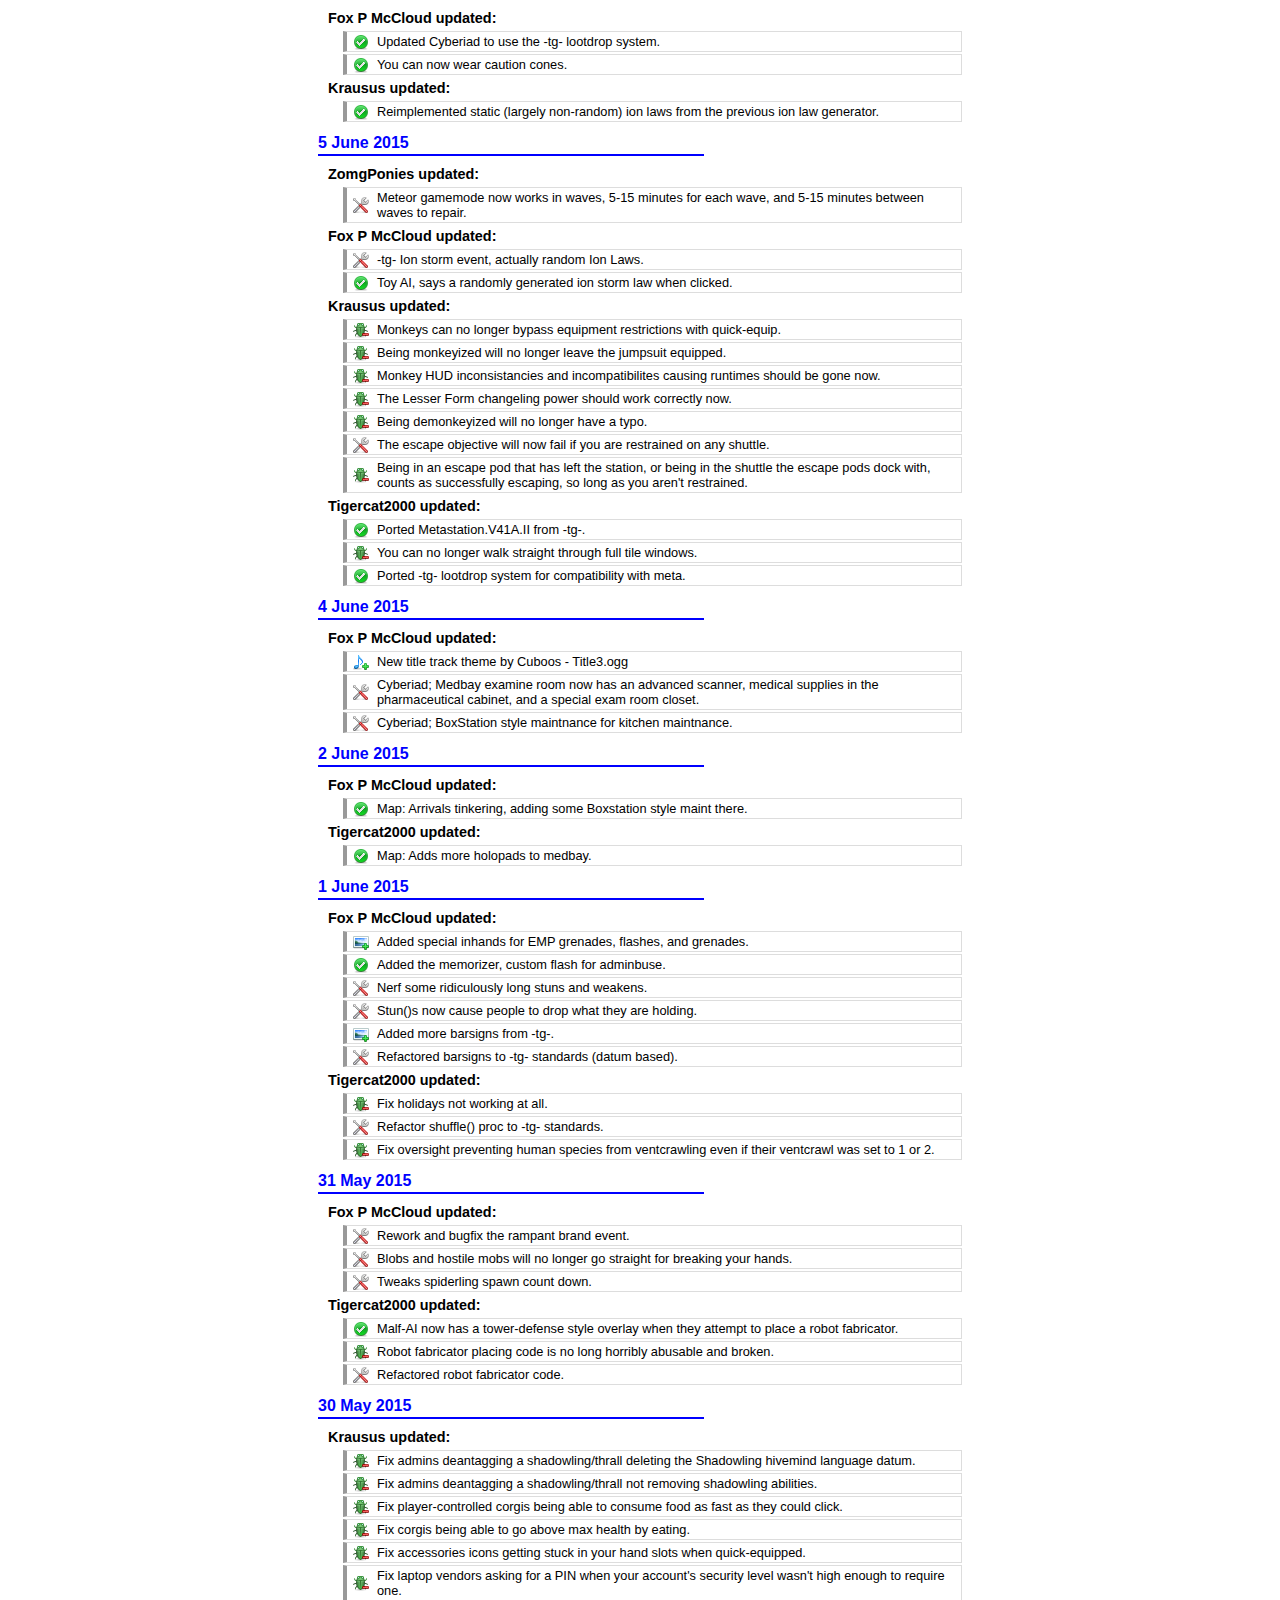
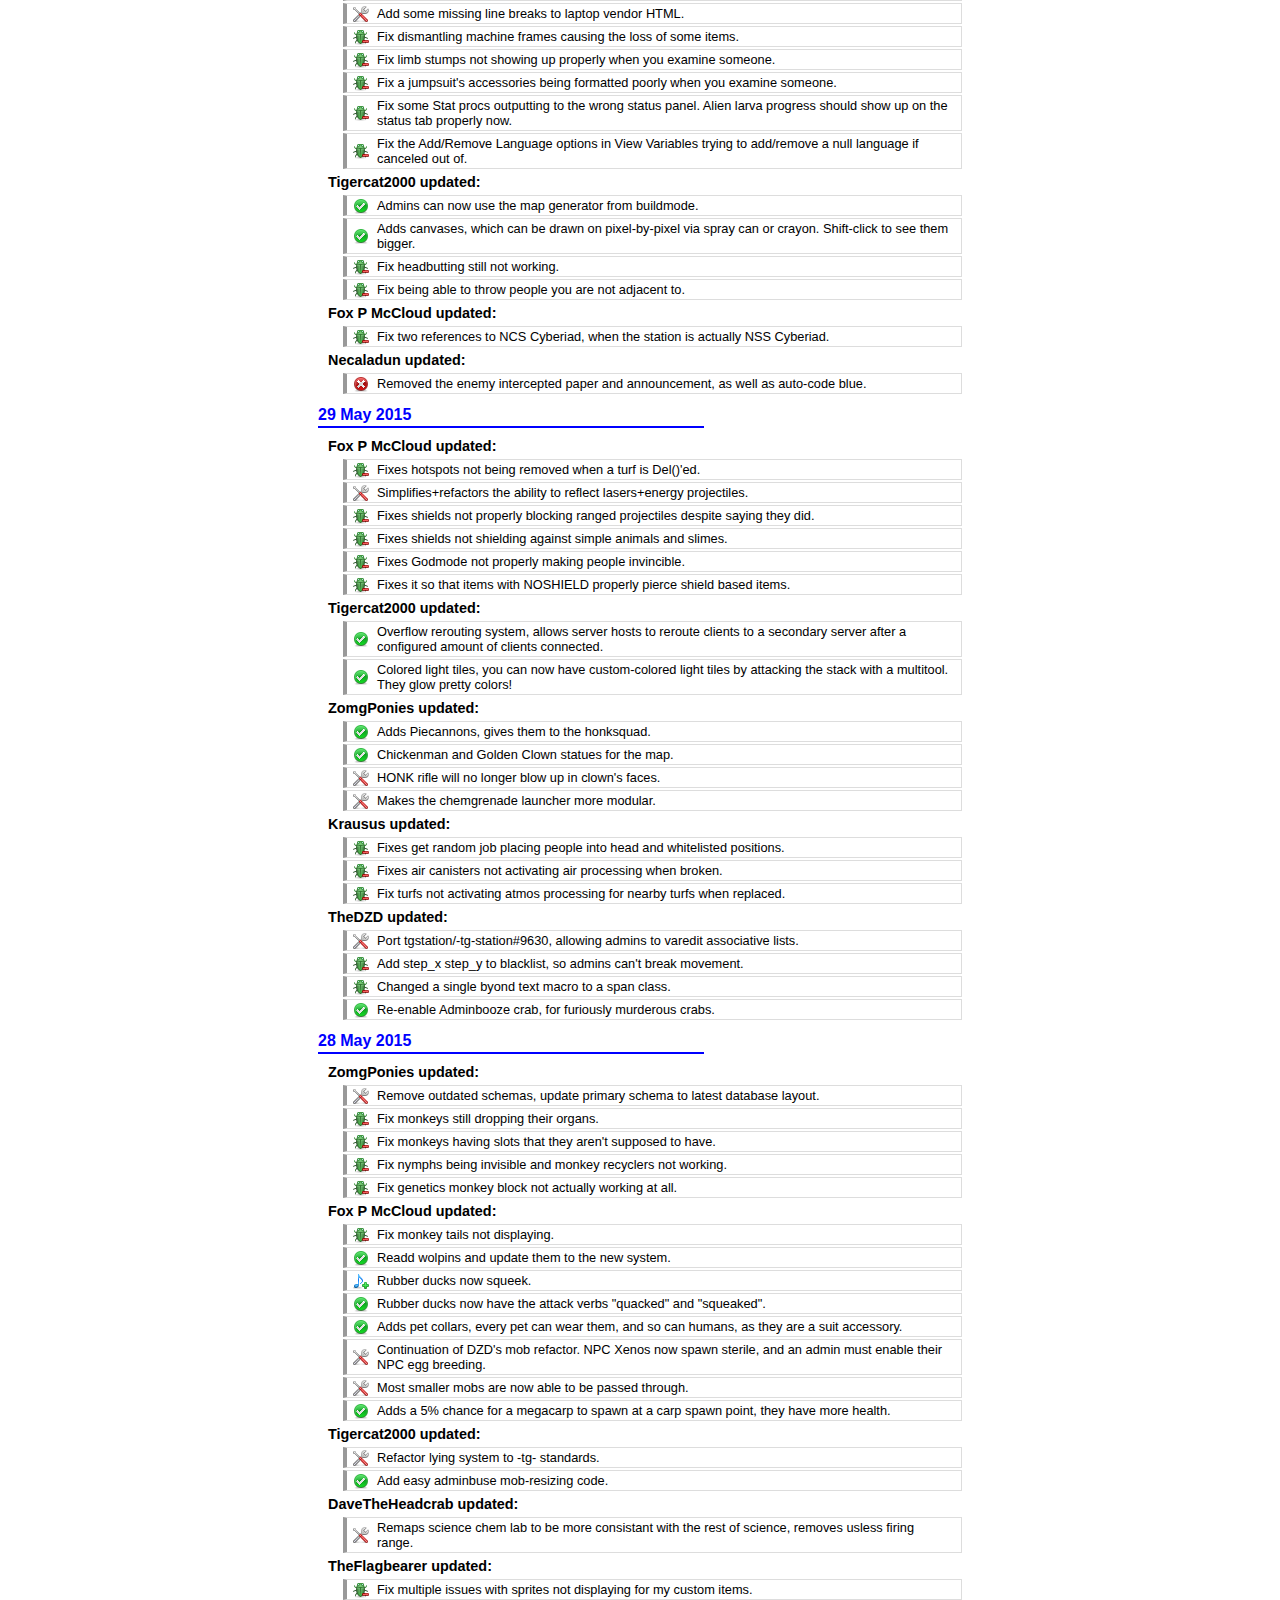
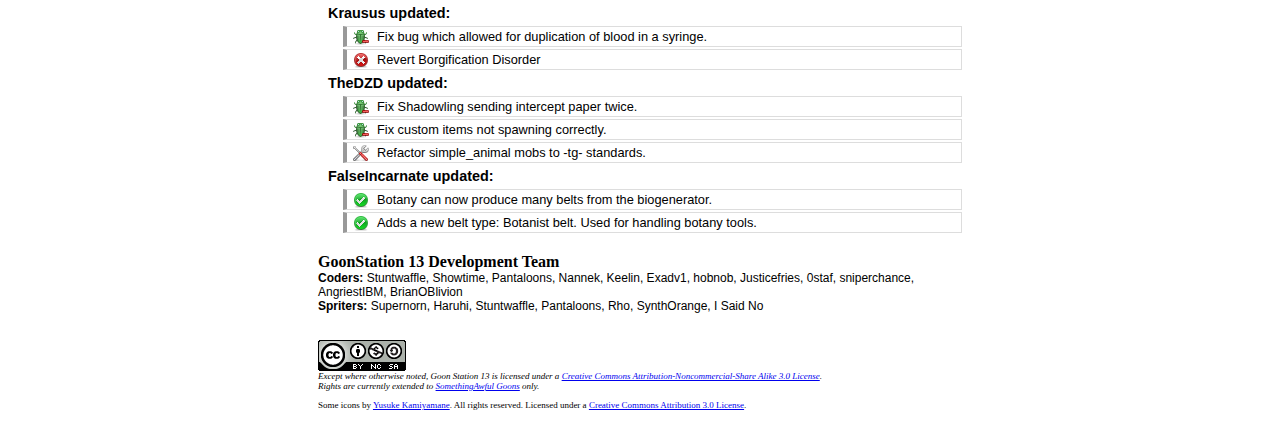
==== commit 20355e96: "Add ParadiseSS13/Paradise#1468" ====
--- a/changelog.html
+++ b/changelog.html
@@ -41,6 +41,11 @@
 	</tr>
 </table>
 		<div class="commit sansserif">
+			<h2 class="date">8 July 2015</h2>
+			<h3 class="author">DaveTheHeadcrab updated:</h3>
+			<ul class="changes bgimages16">
+				<li class="tweak">Computer screen and keyboard refactor; Got rid of a bunch of sprites, computers no longer glow extremely bright, but their screen appears above the lighting, appearing to "glow in the dark".</li>
+			</ul>
 			<h2 class="date">7 July 2015</h2>
 			<h3 class="author">Tigercat2000 updated:</h3>
 			<ul class="changes bgimages16">
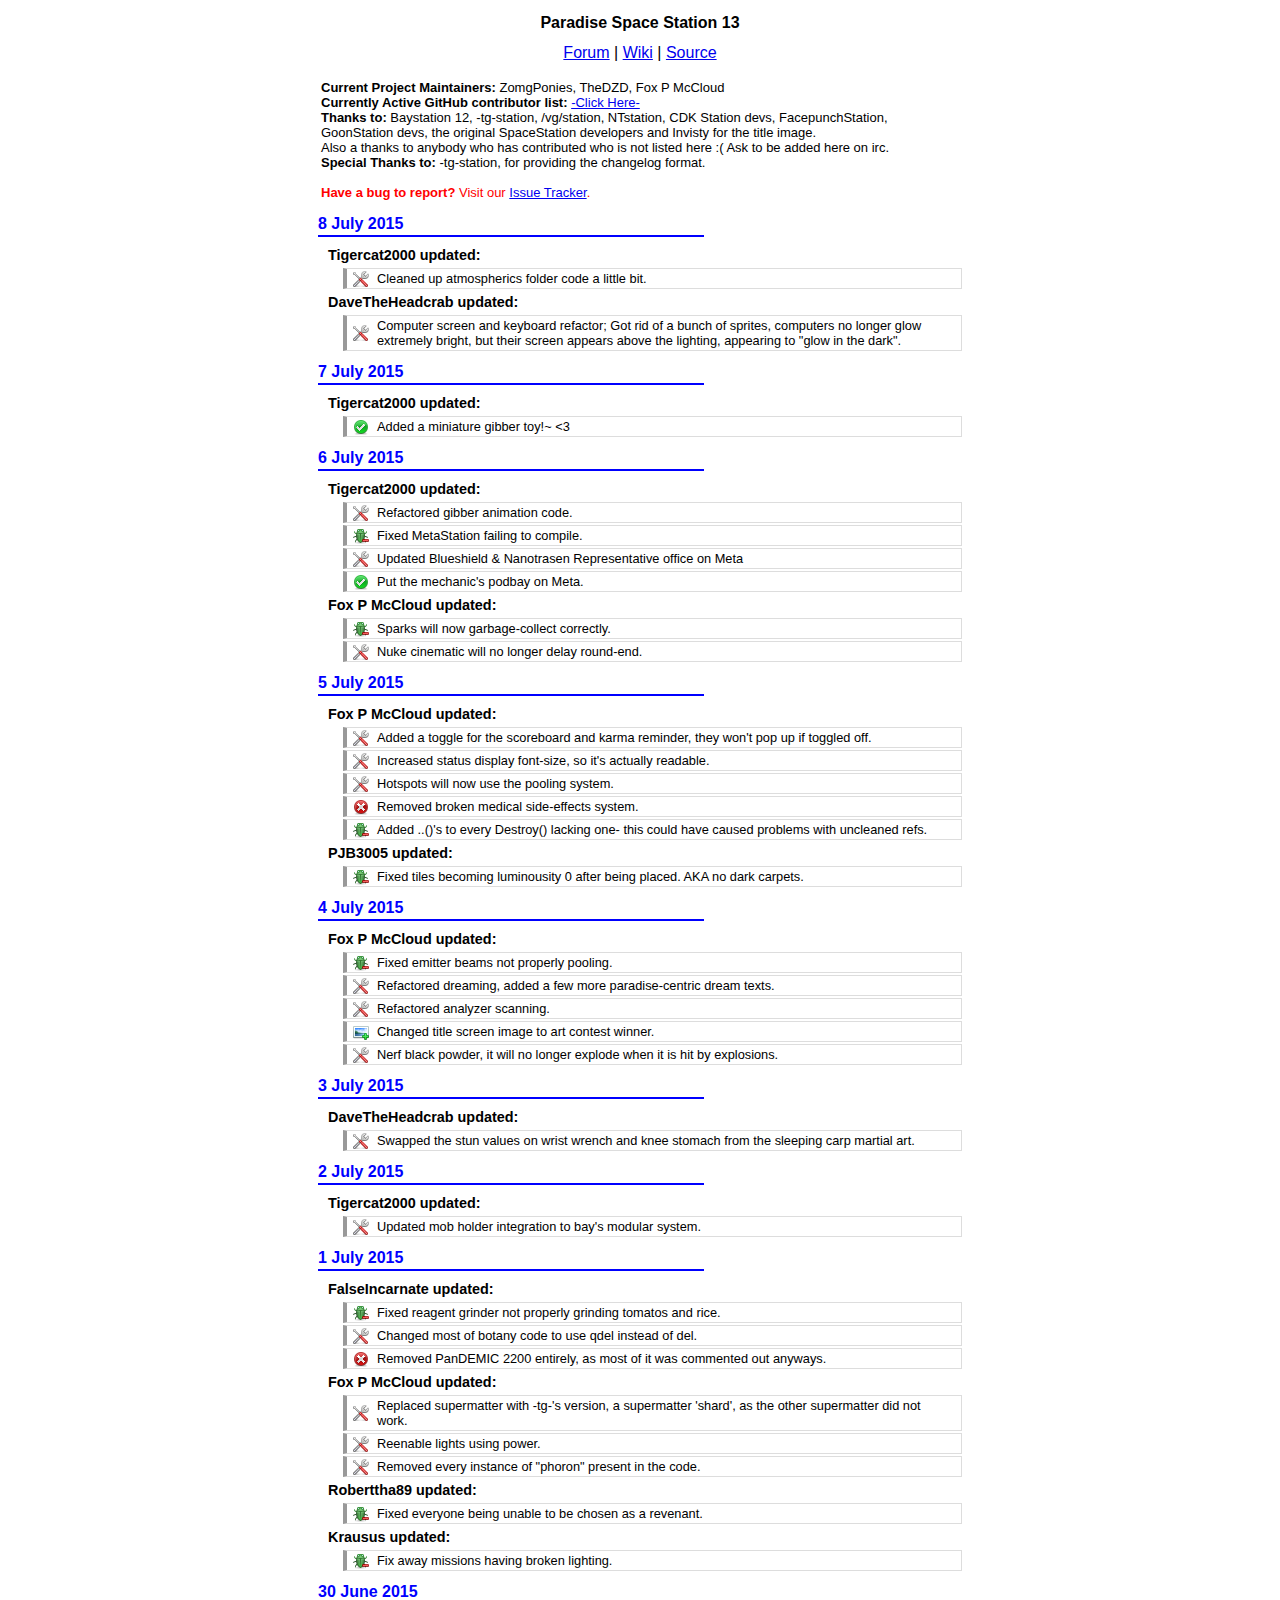
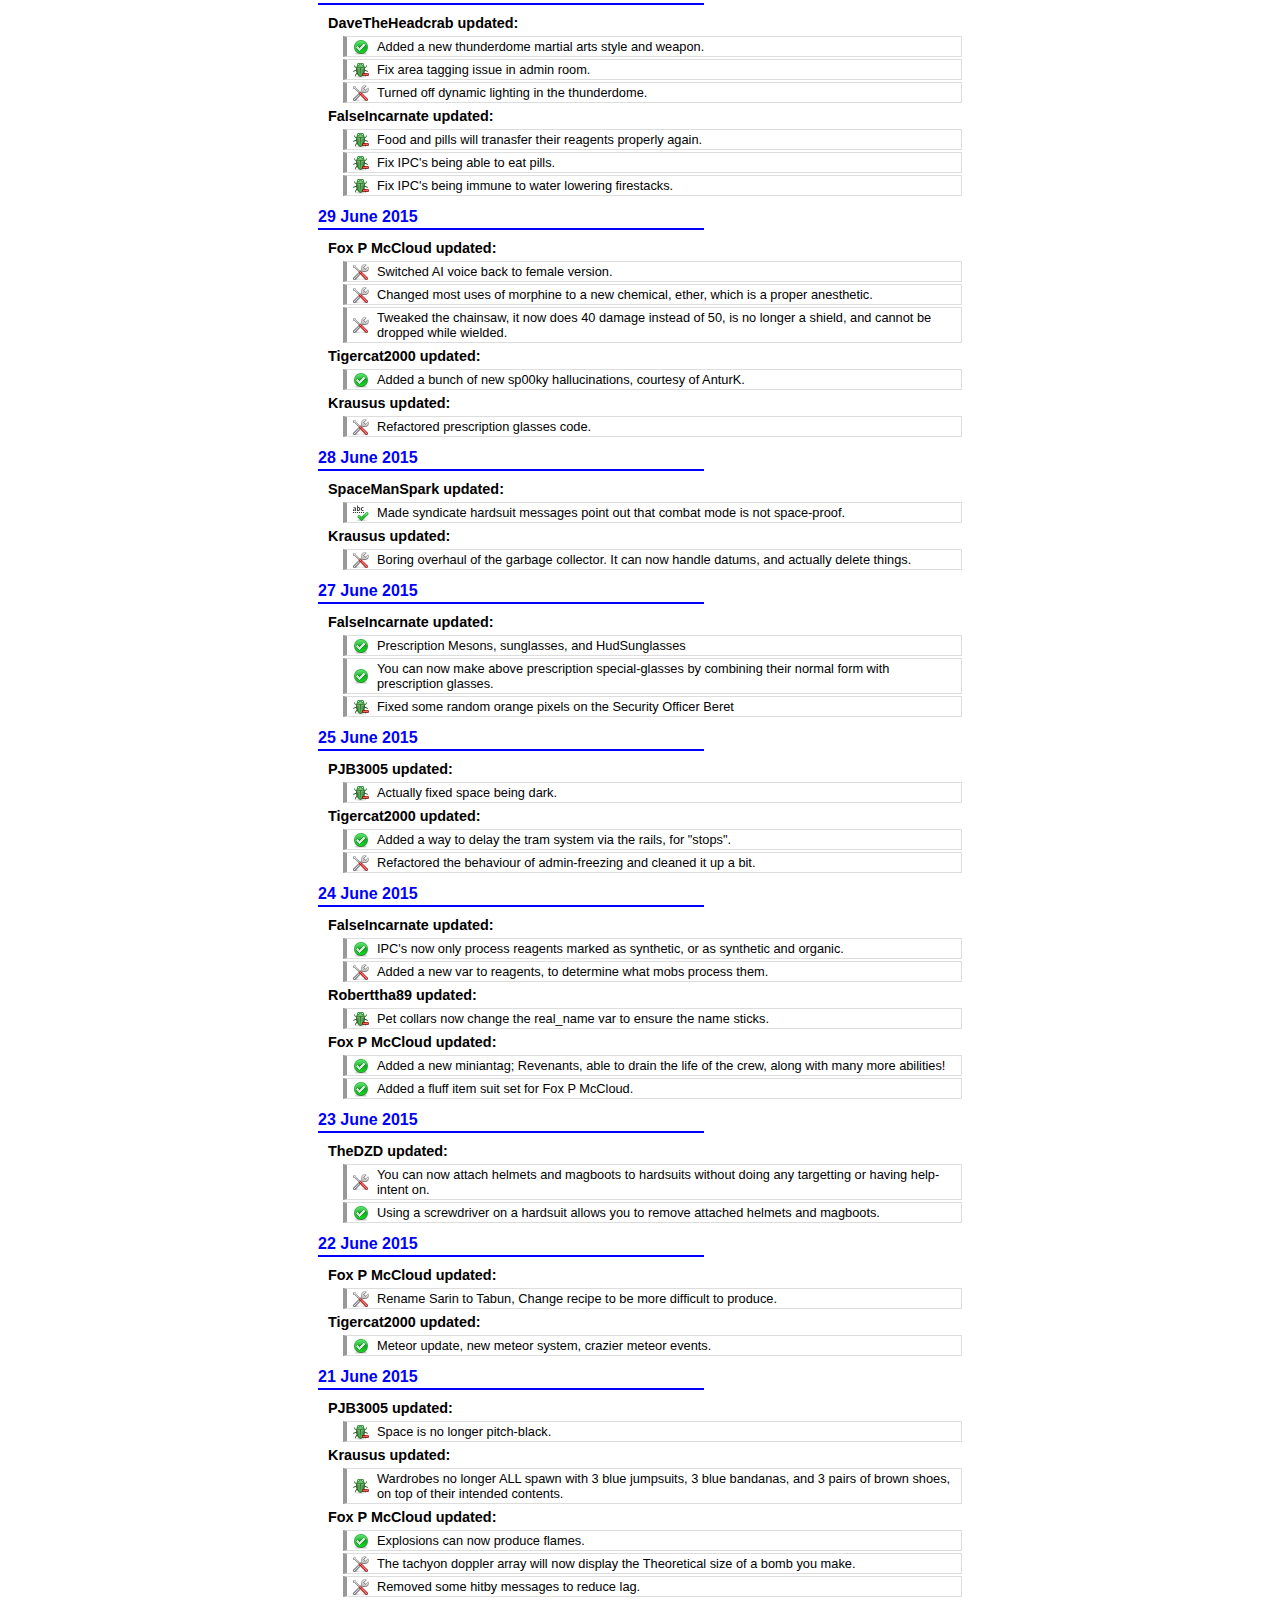
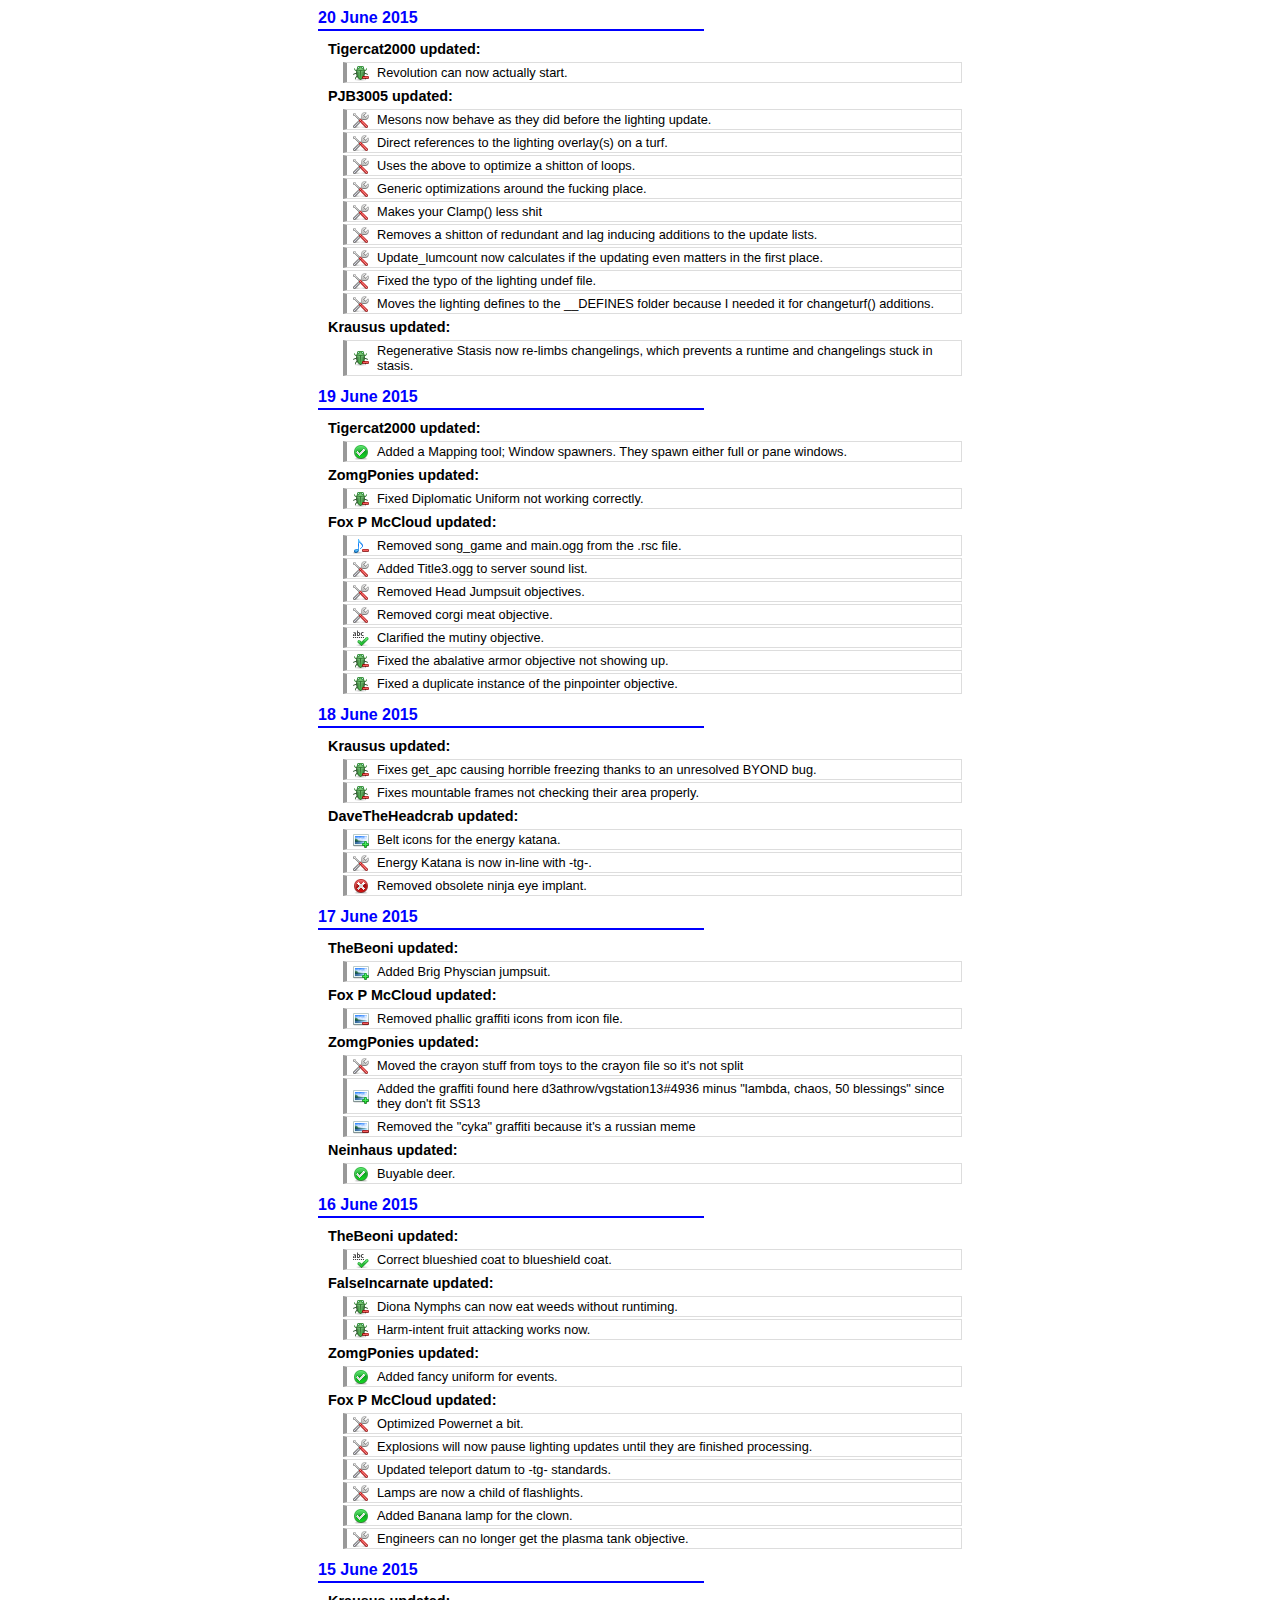
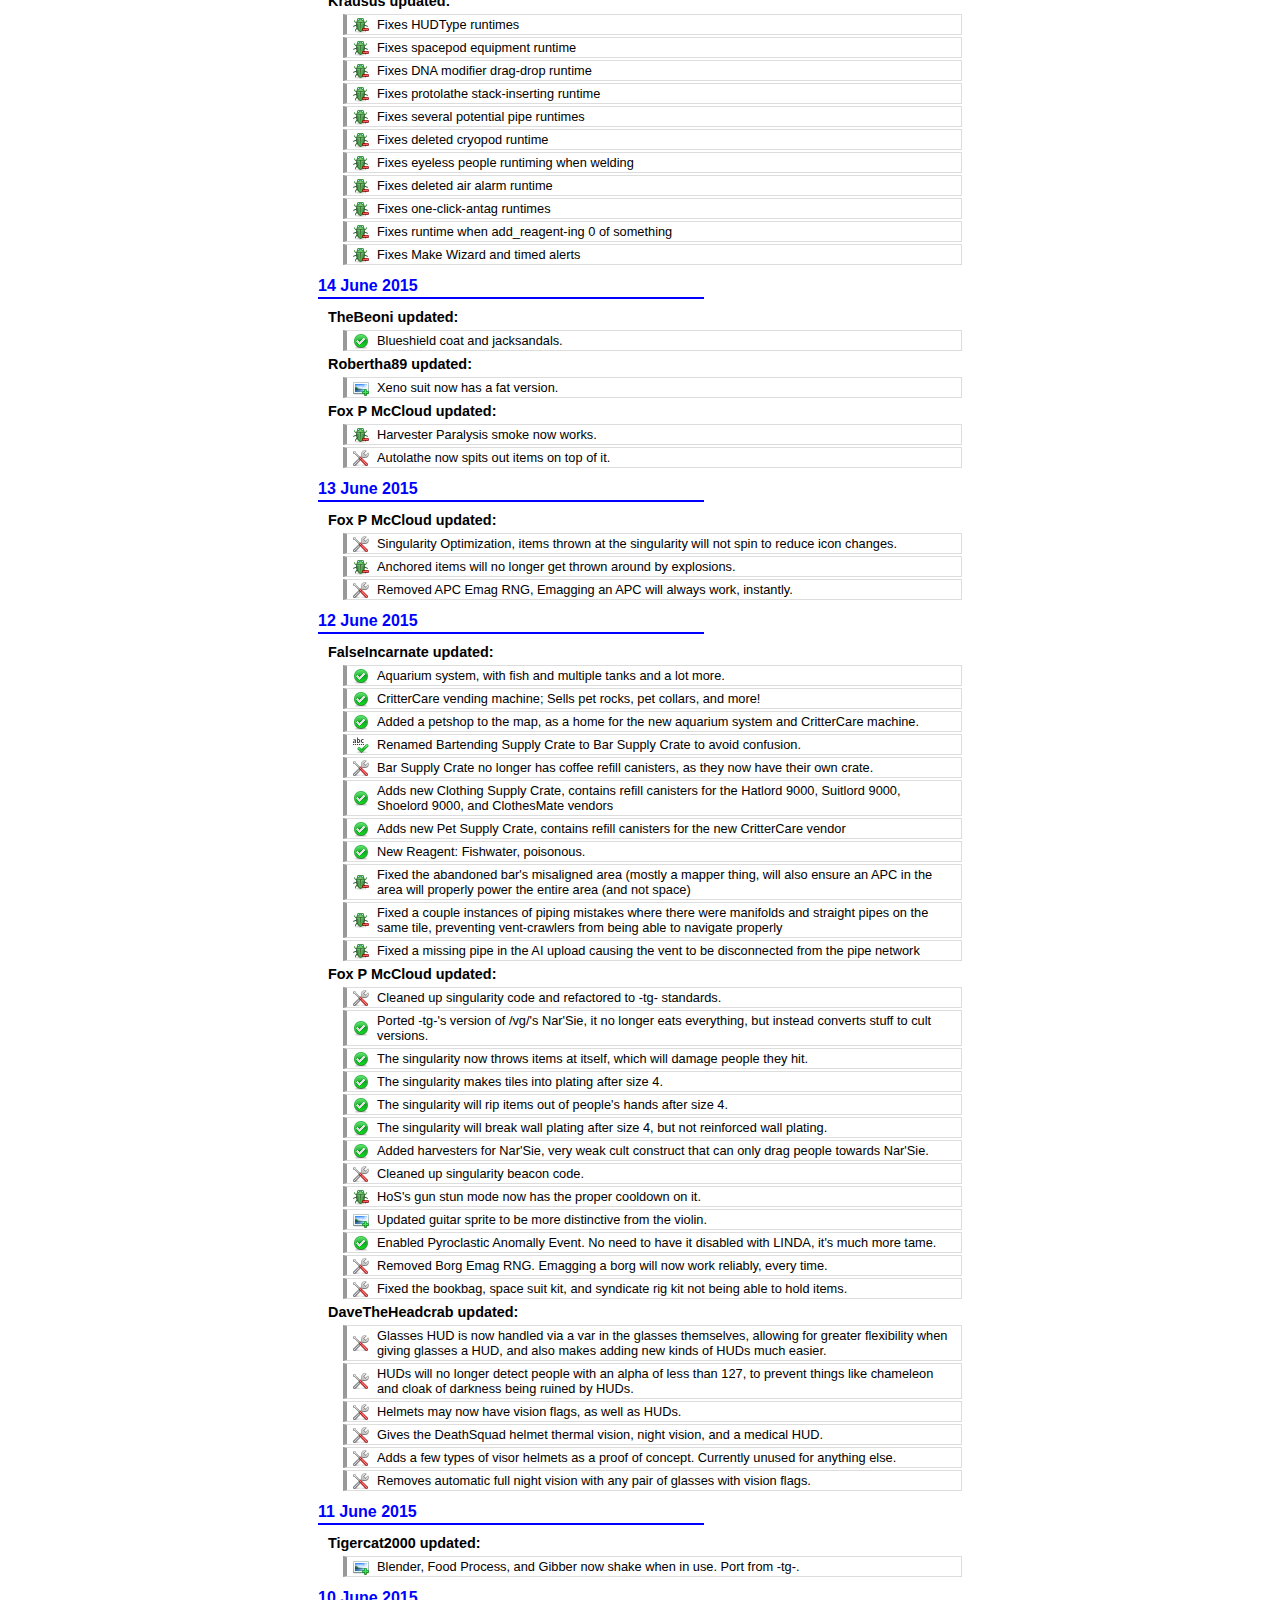
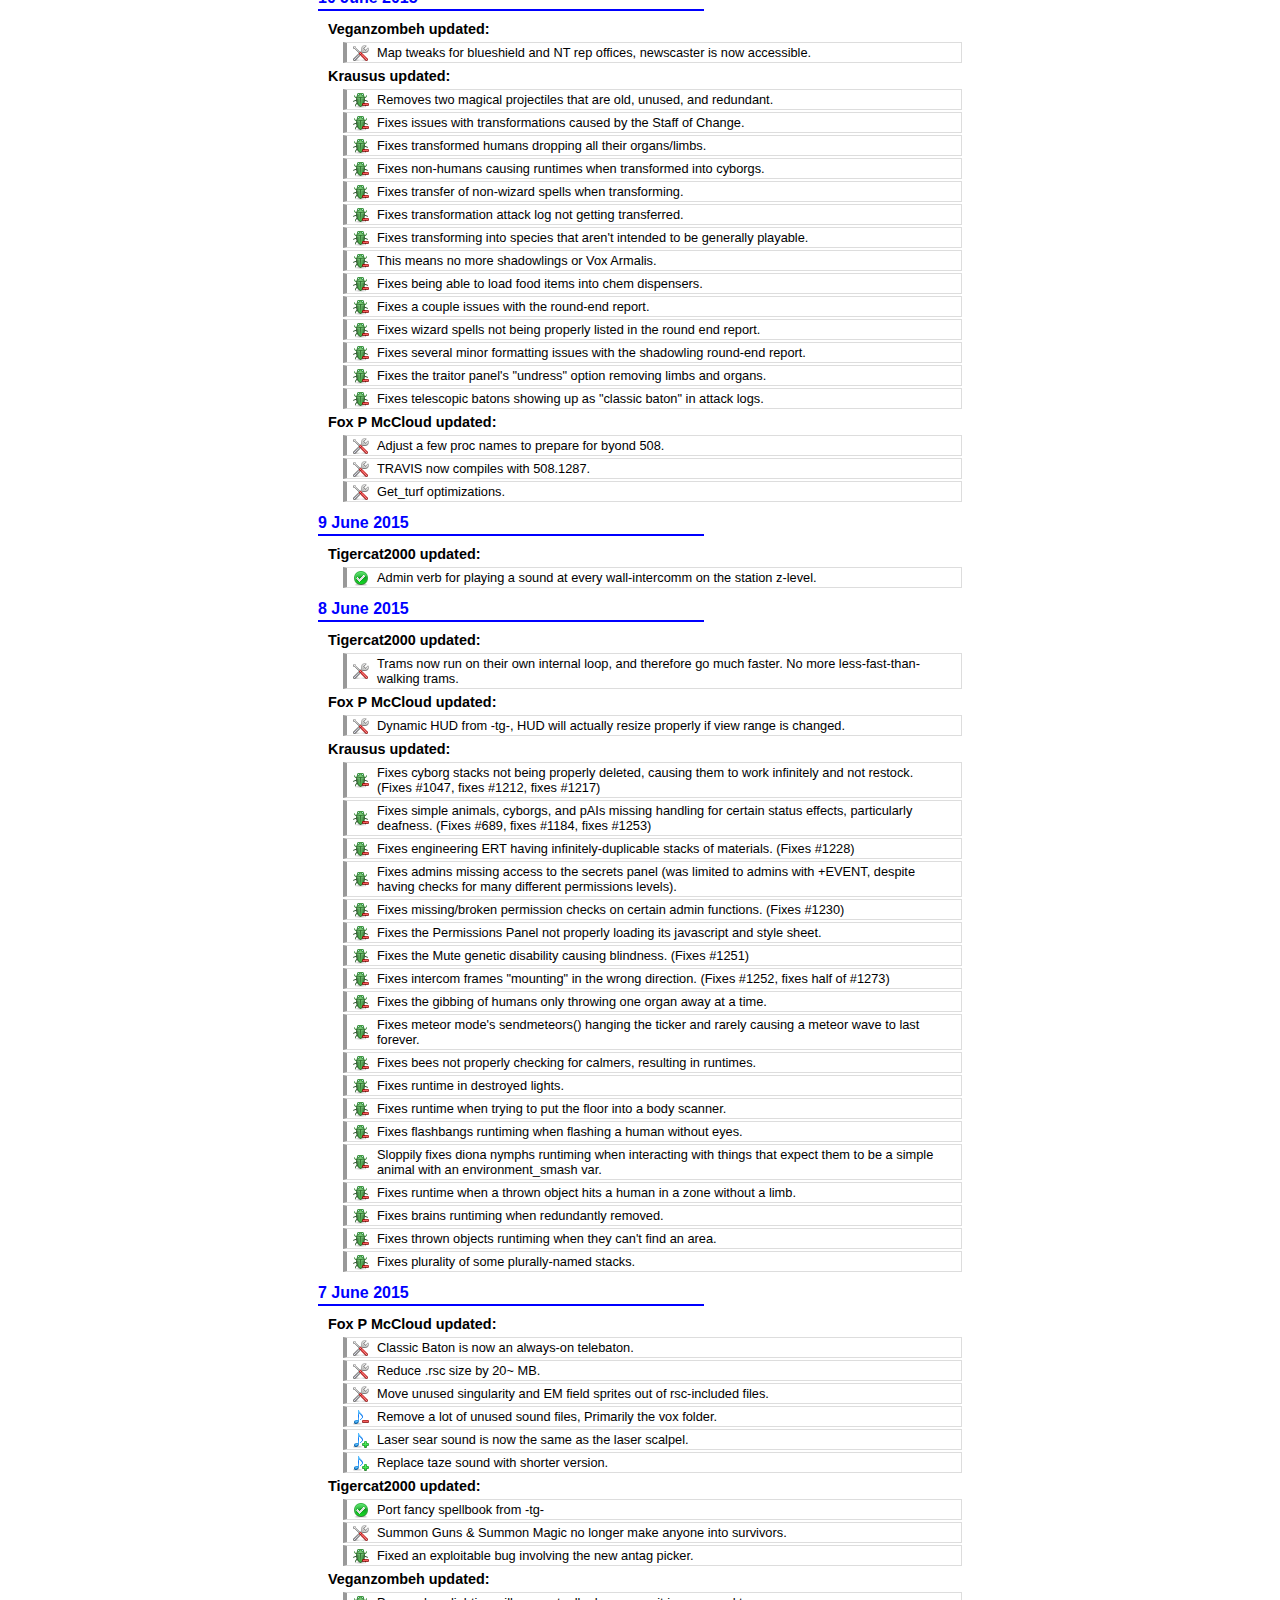
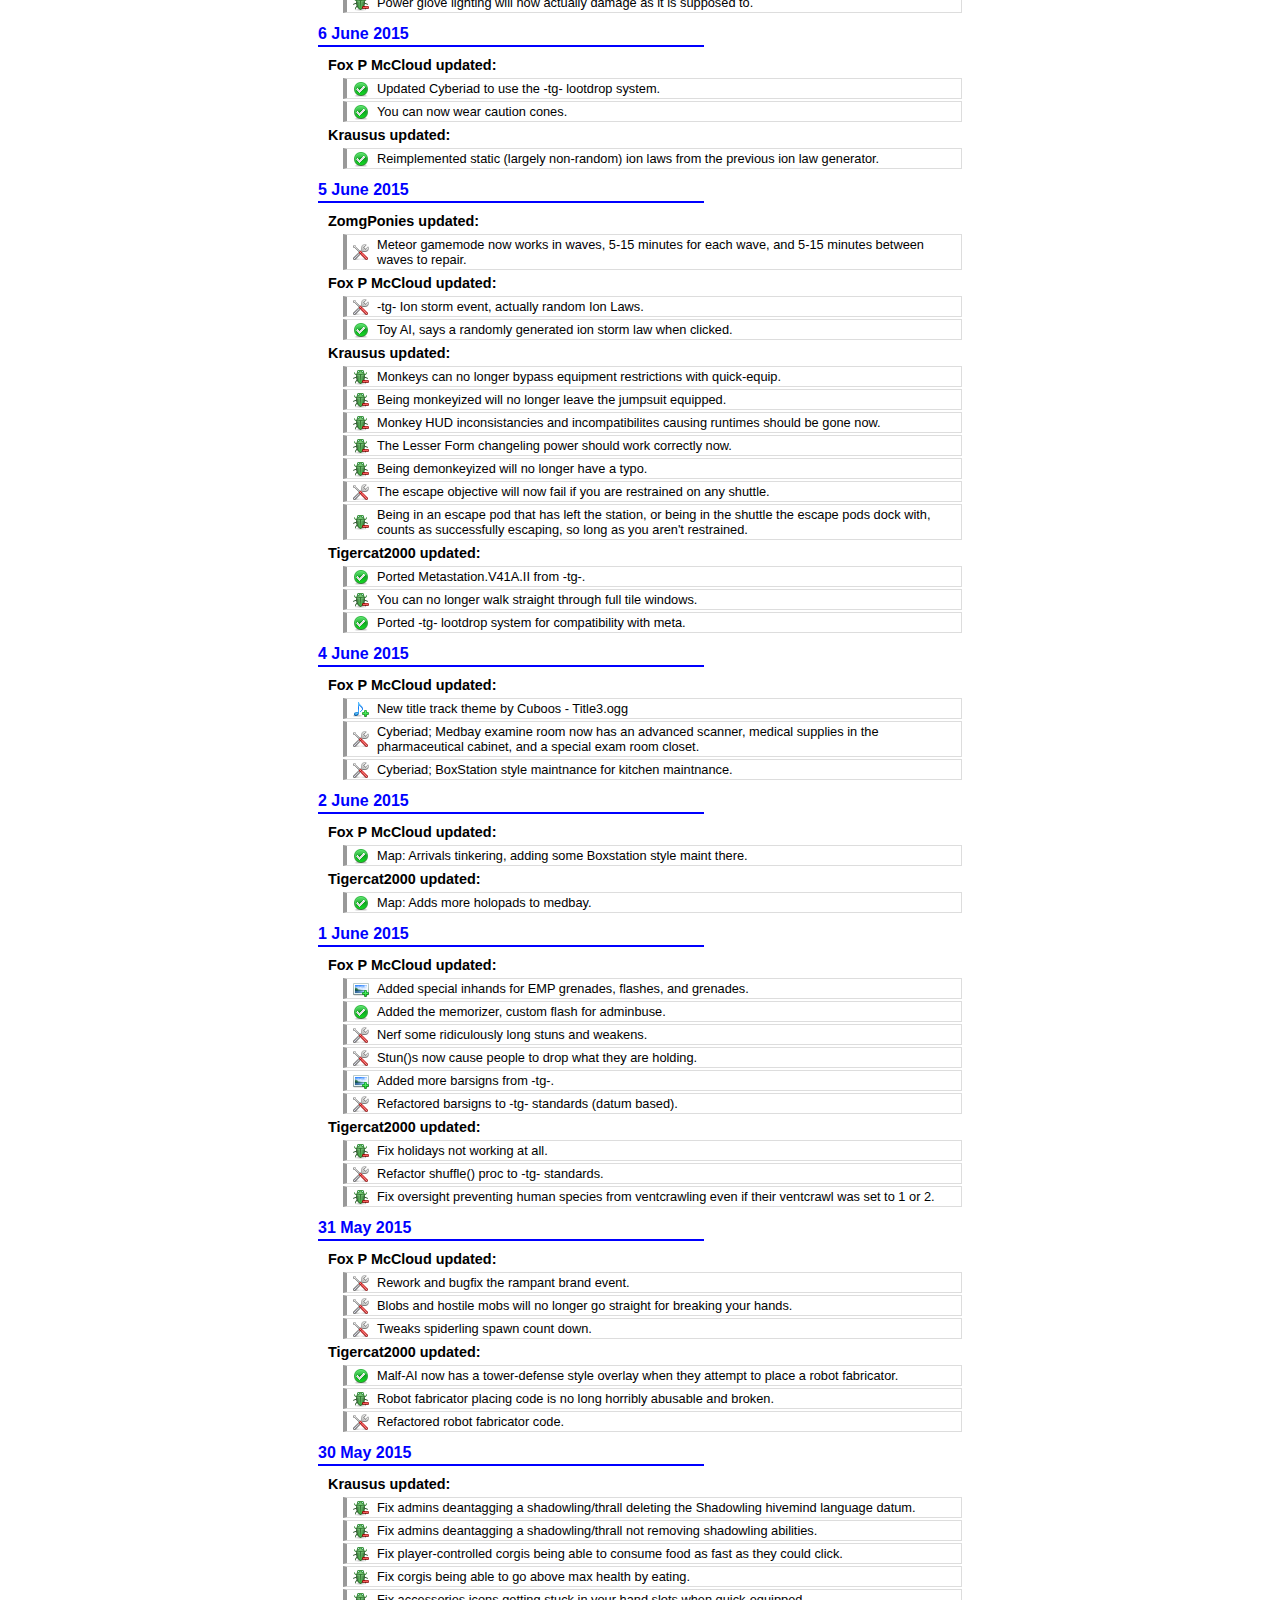
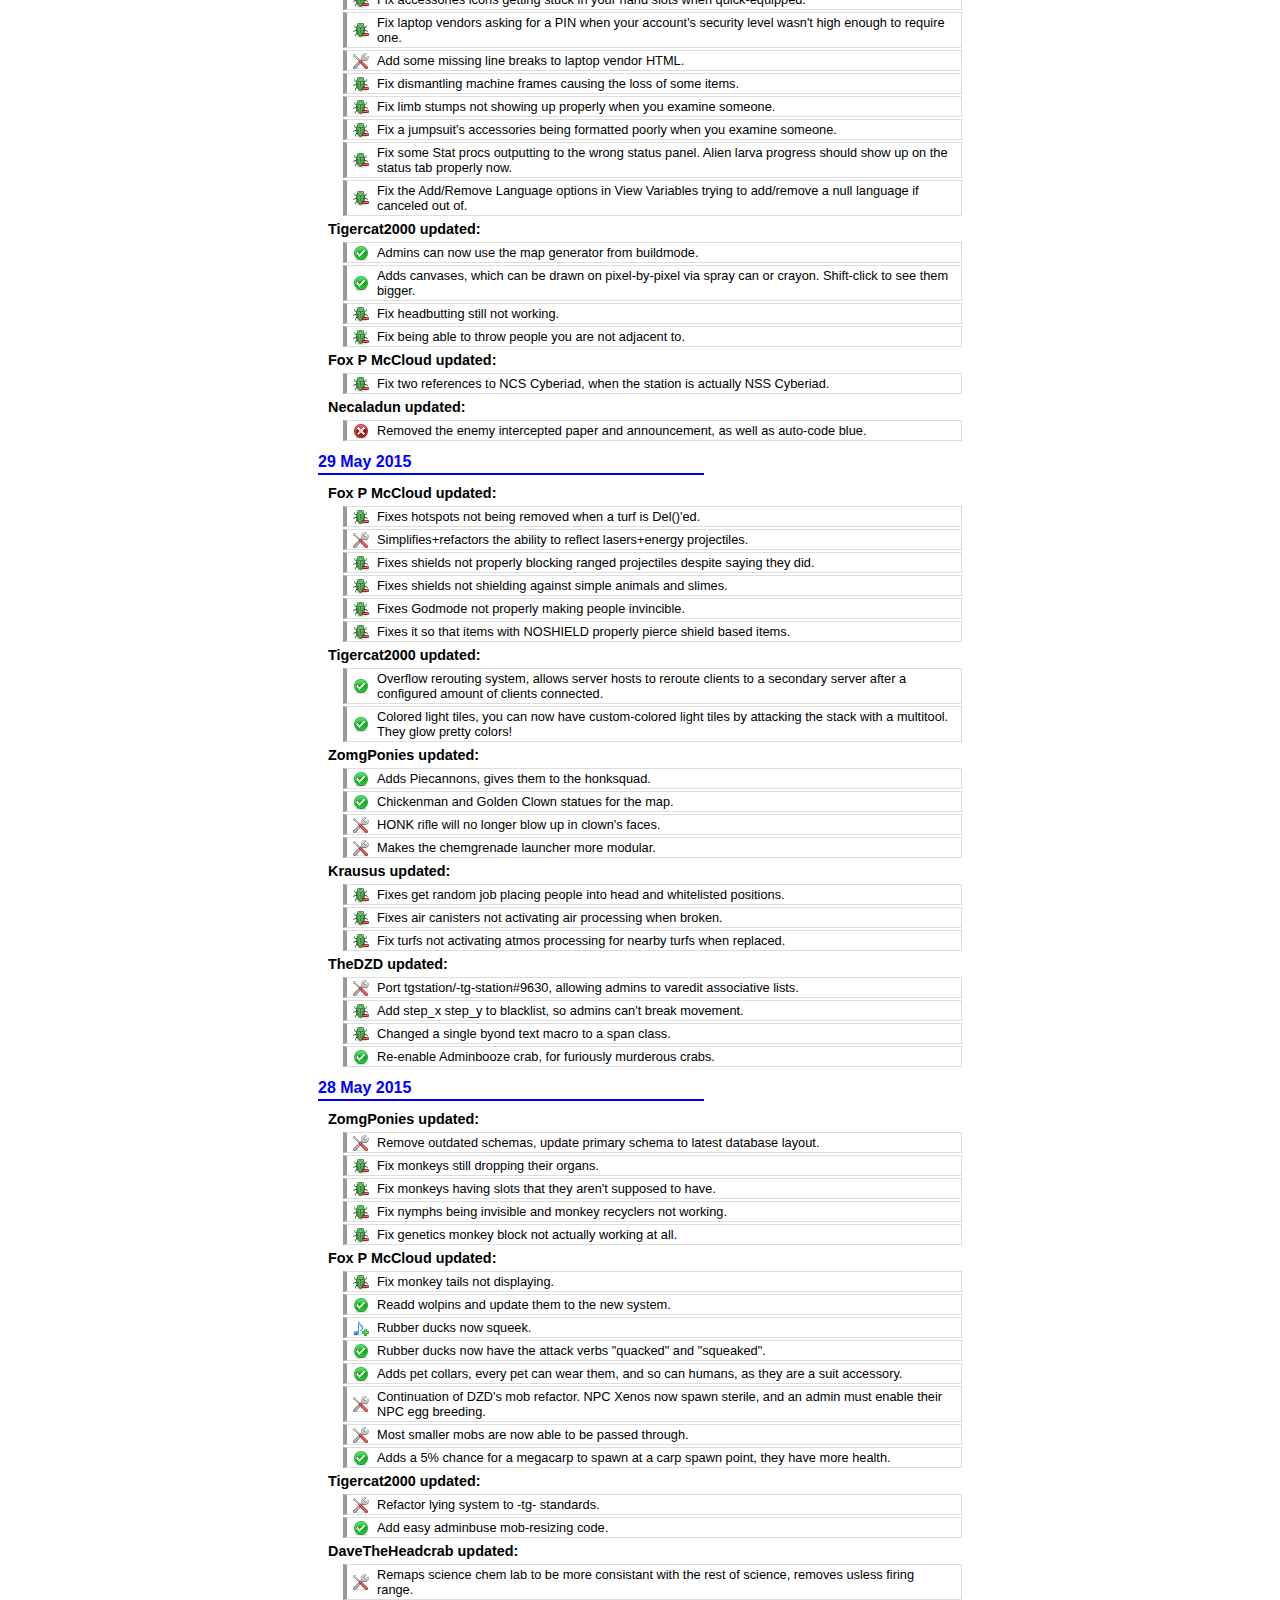
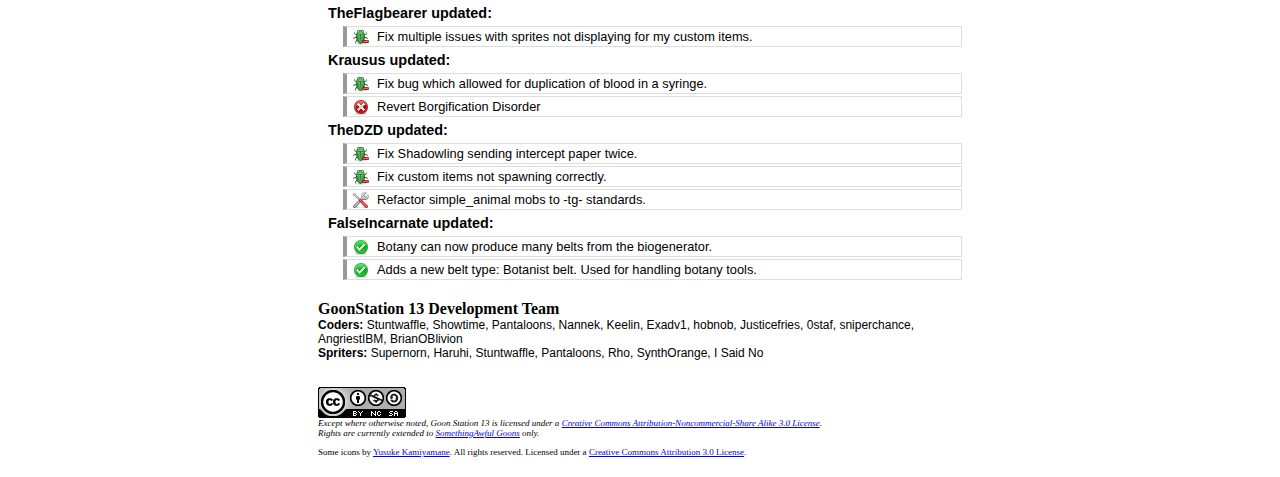
==== commit ab49b50c: "Add ParadiseSS13/Paradise#1478" ====
--- a/changelog.html
+++ b/changelog.html
@@ -42,6 +42,10 @@
 </table>
 		<div class="commit sansserif">
 			<h2 class="date">8 July 2015</h2>
+			<h3 class="author">Tigercat2000 updated:</h3>
+			<ul class="changes bgimages16">
+				<li class="tweak">Cleaned up atmospherics folder code a little bit.</li>
+			</ul>
 			<h3 class="author">DaveTheHeadcrab updated:</h3>
 			<ul class="changes bgimages16">
 				<li class="tweak">Computer screen and keyboard refactor; Got rid of a bunch of sprites, computers no longer glow extremely bright, but their screen appears above the lighting, appearing to "glow in the dark".</li>
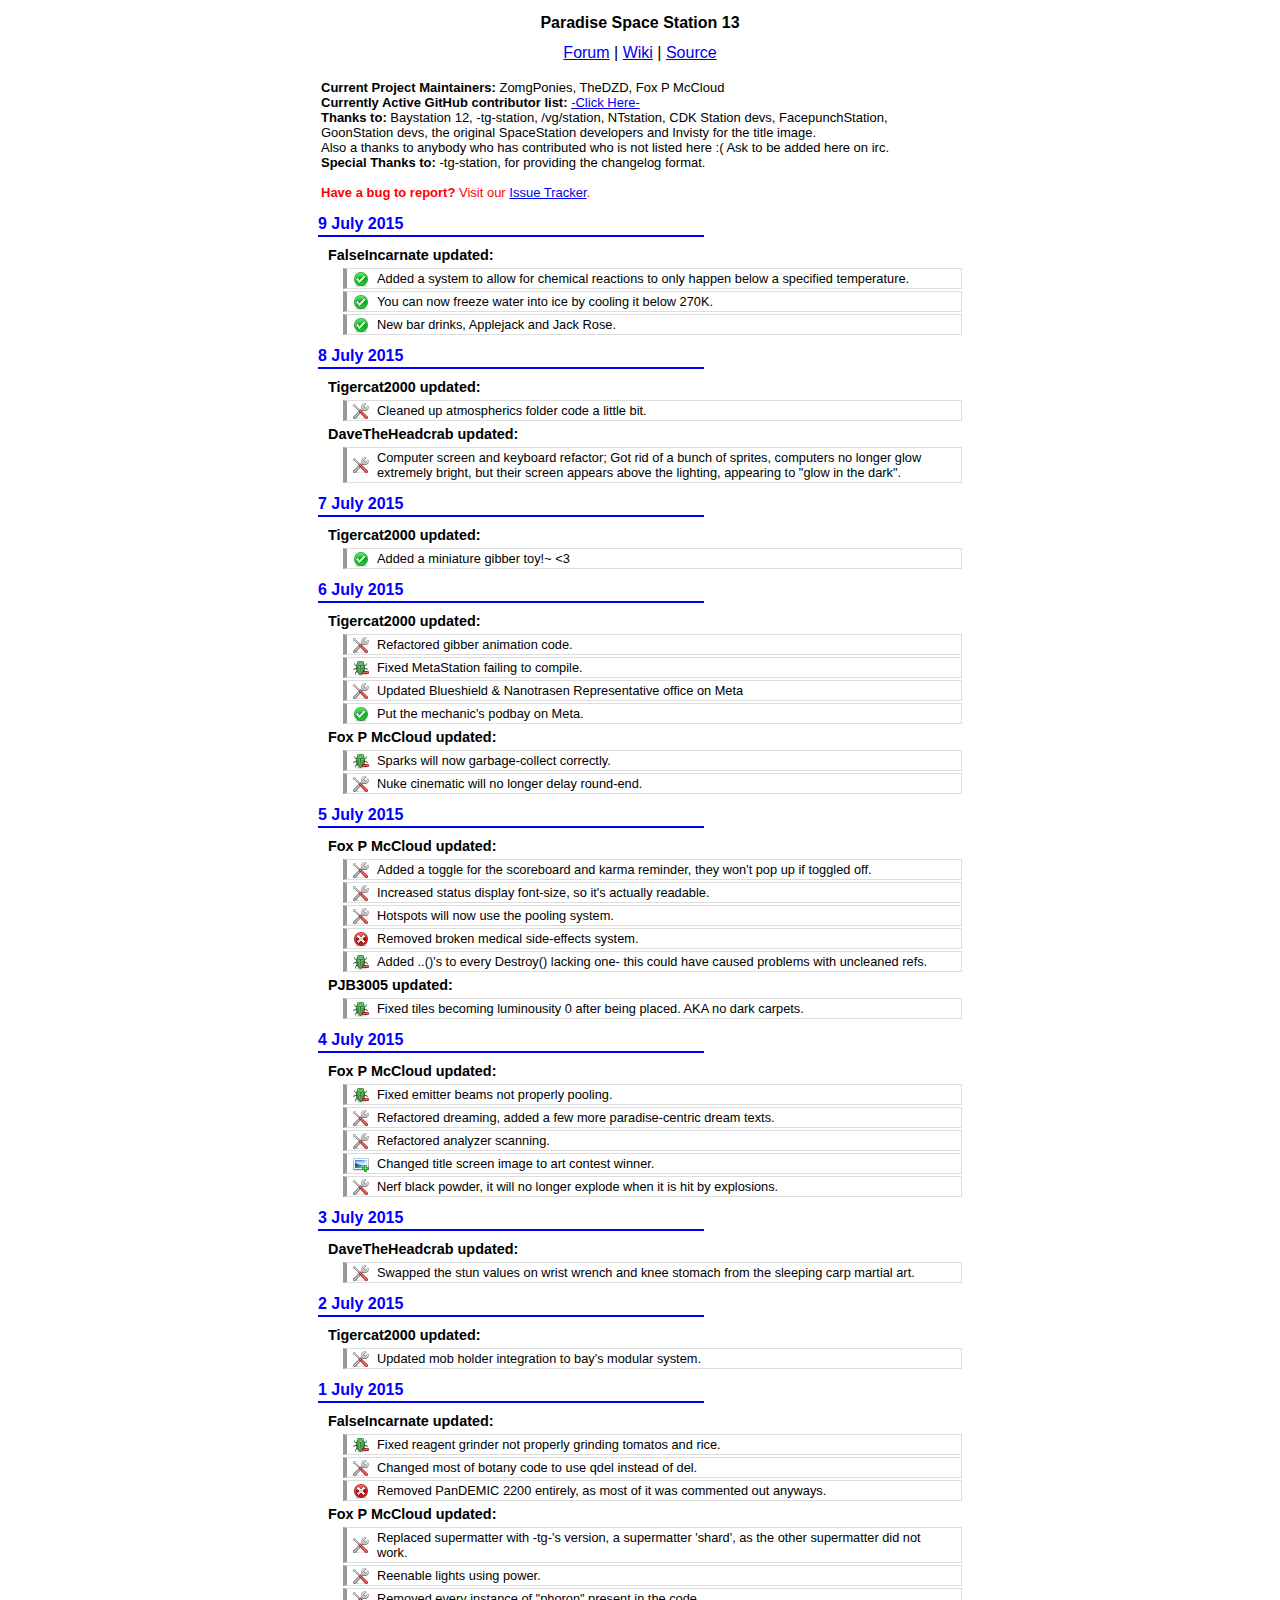
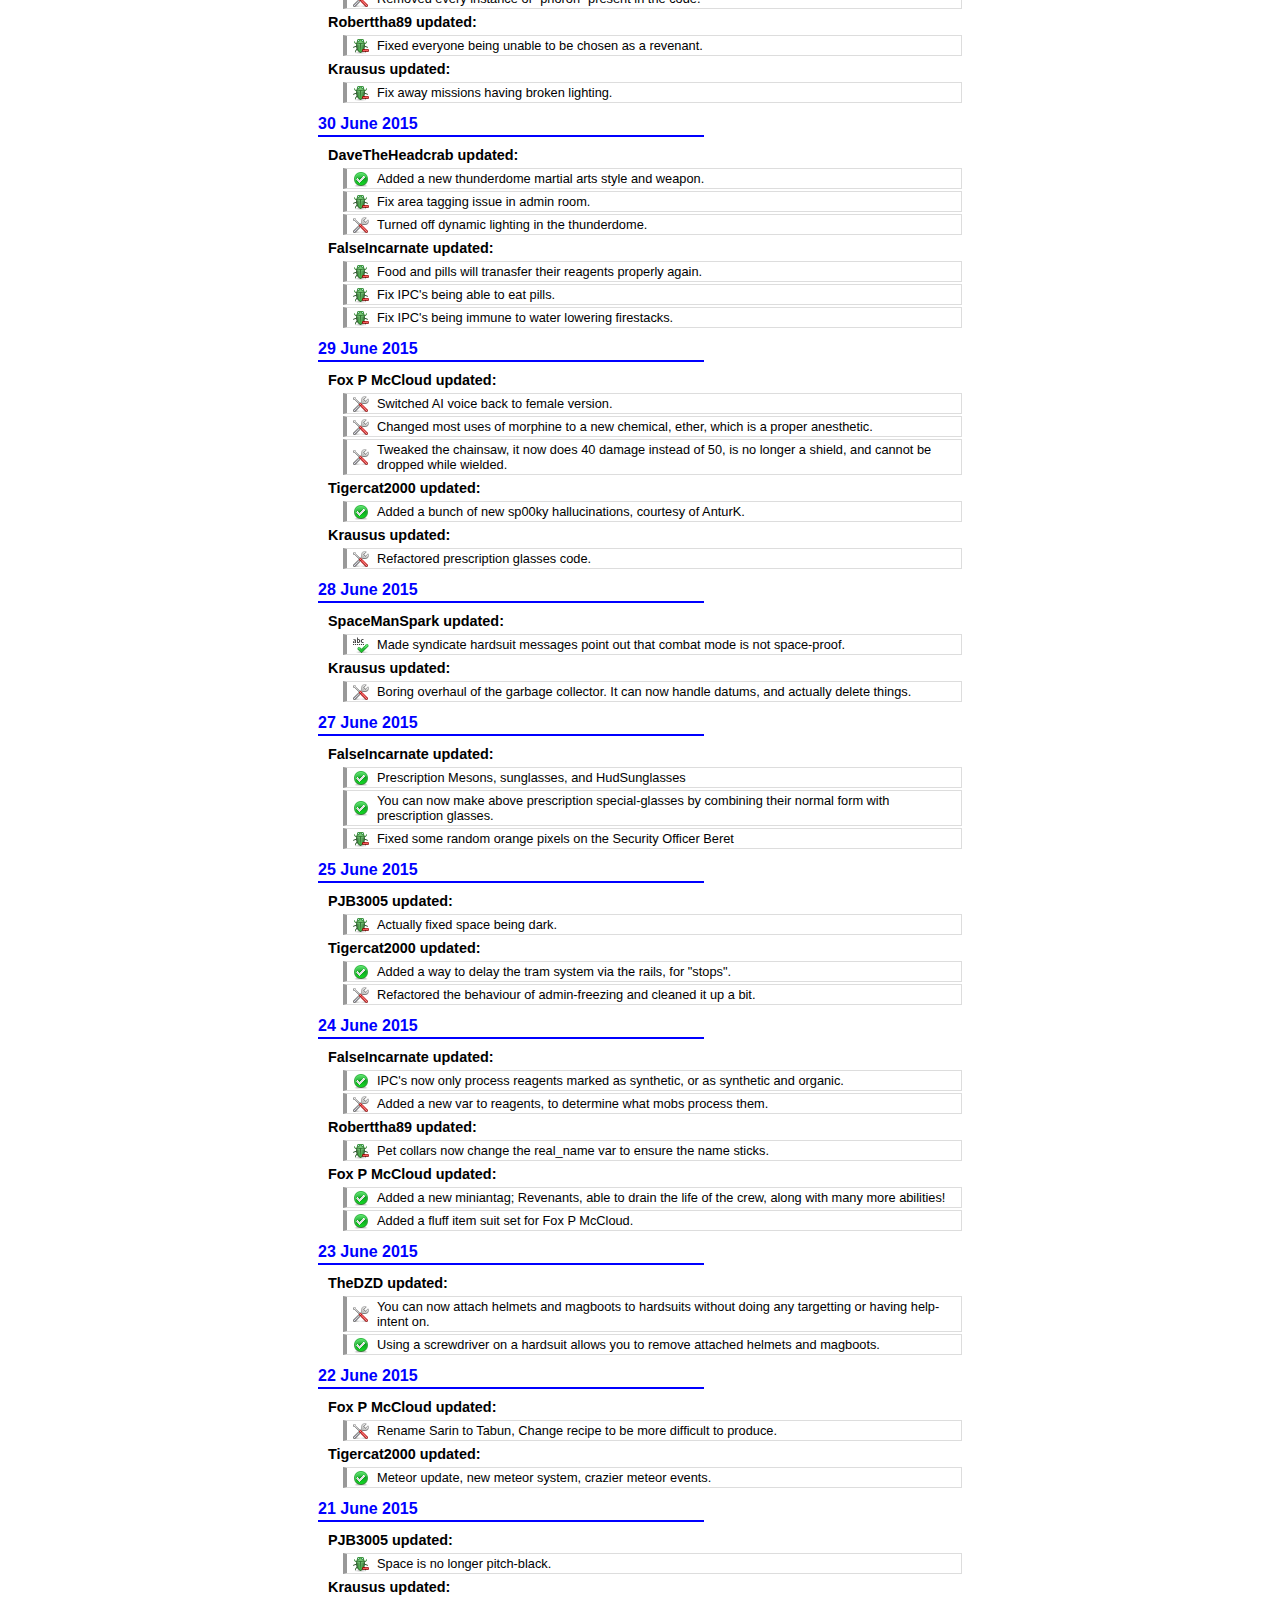
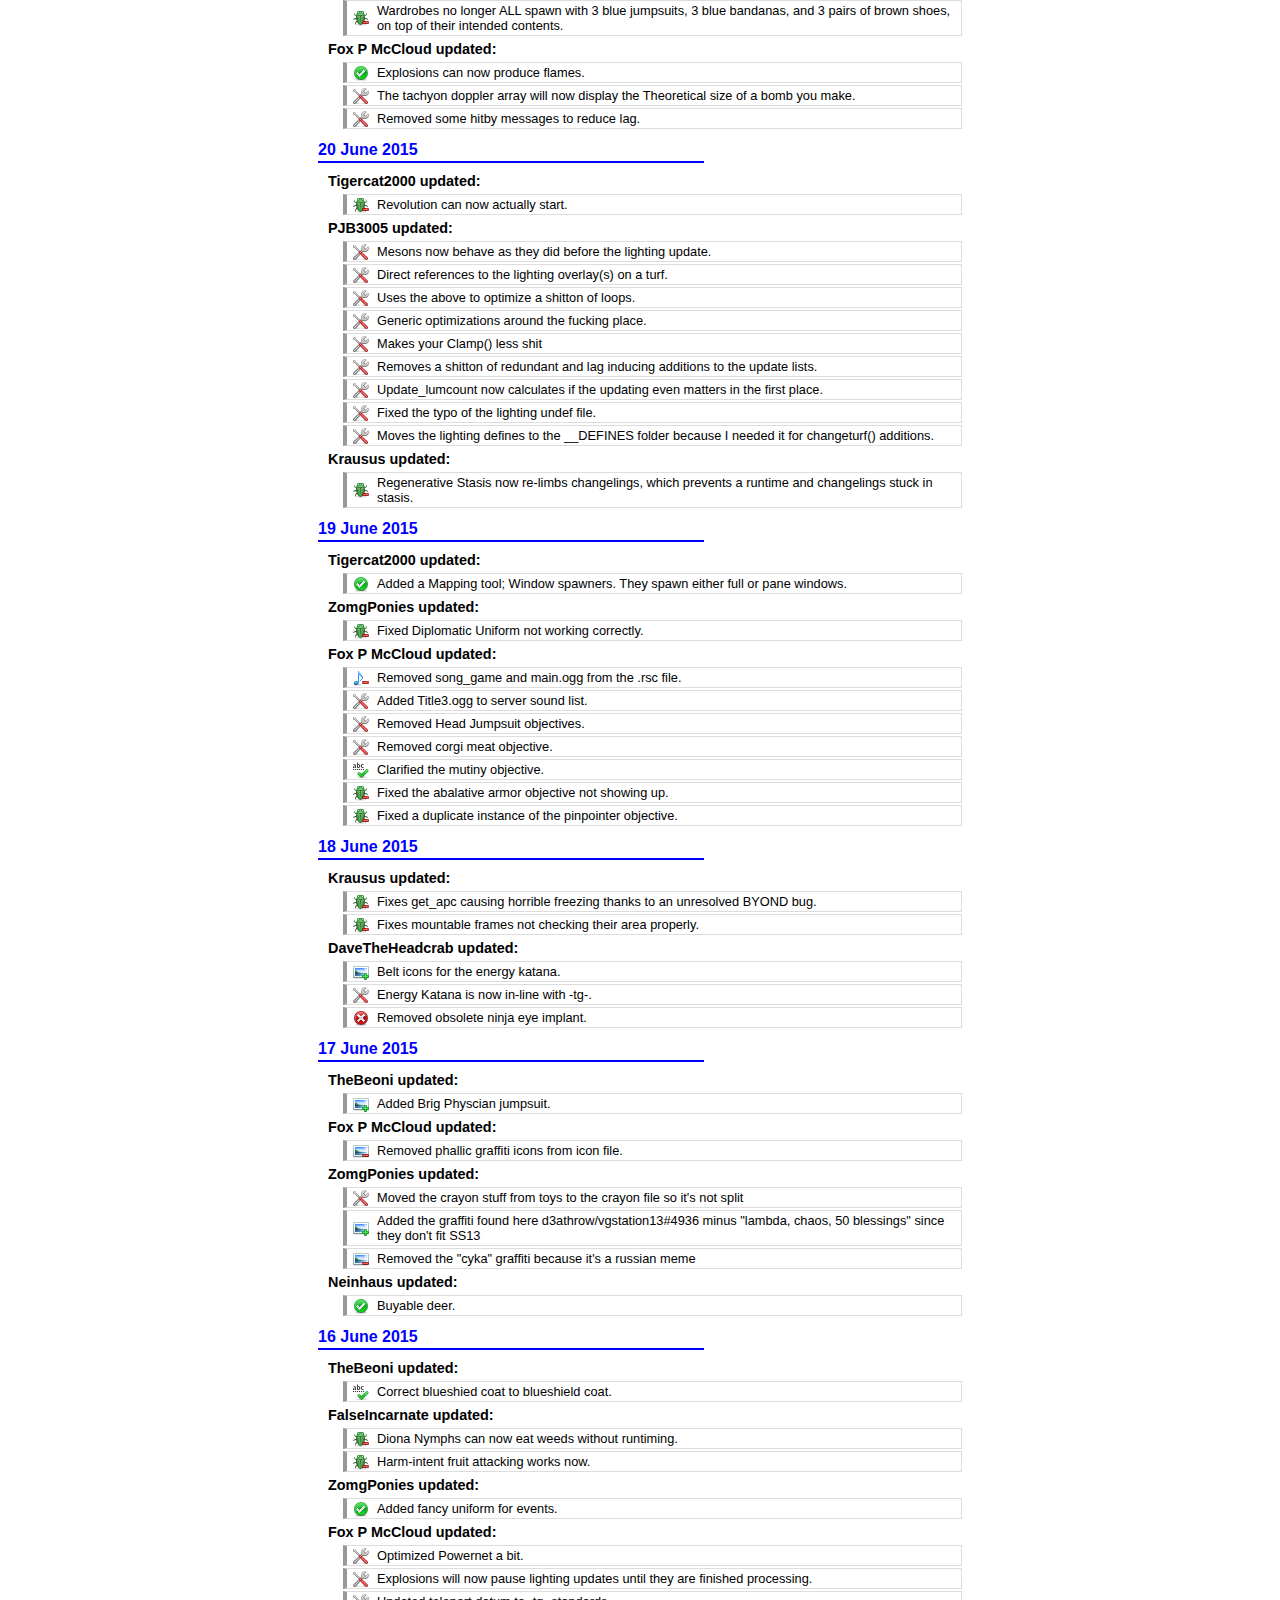
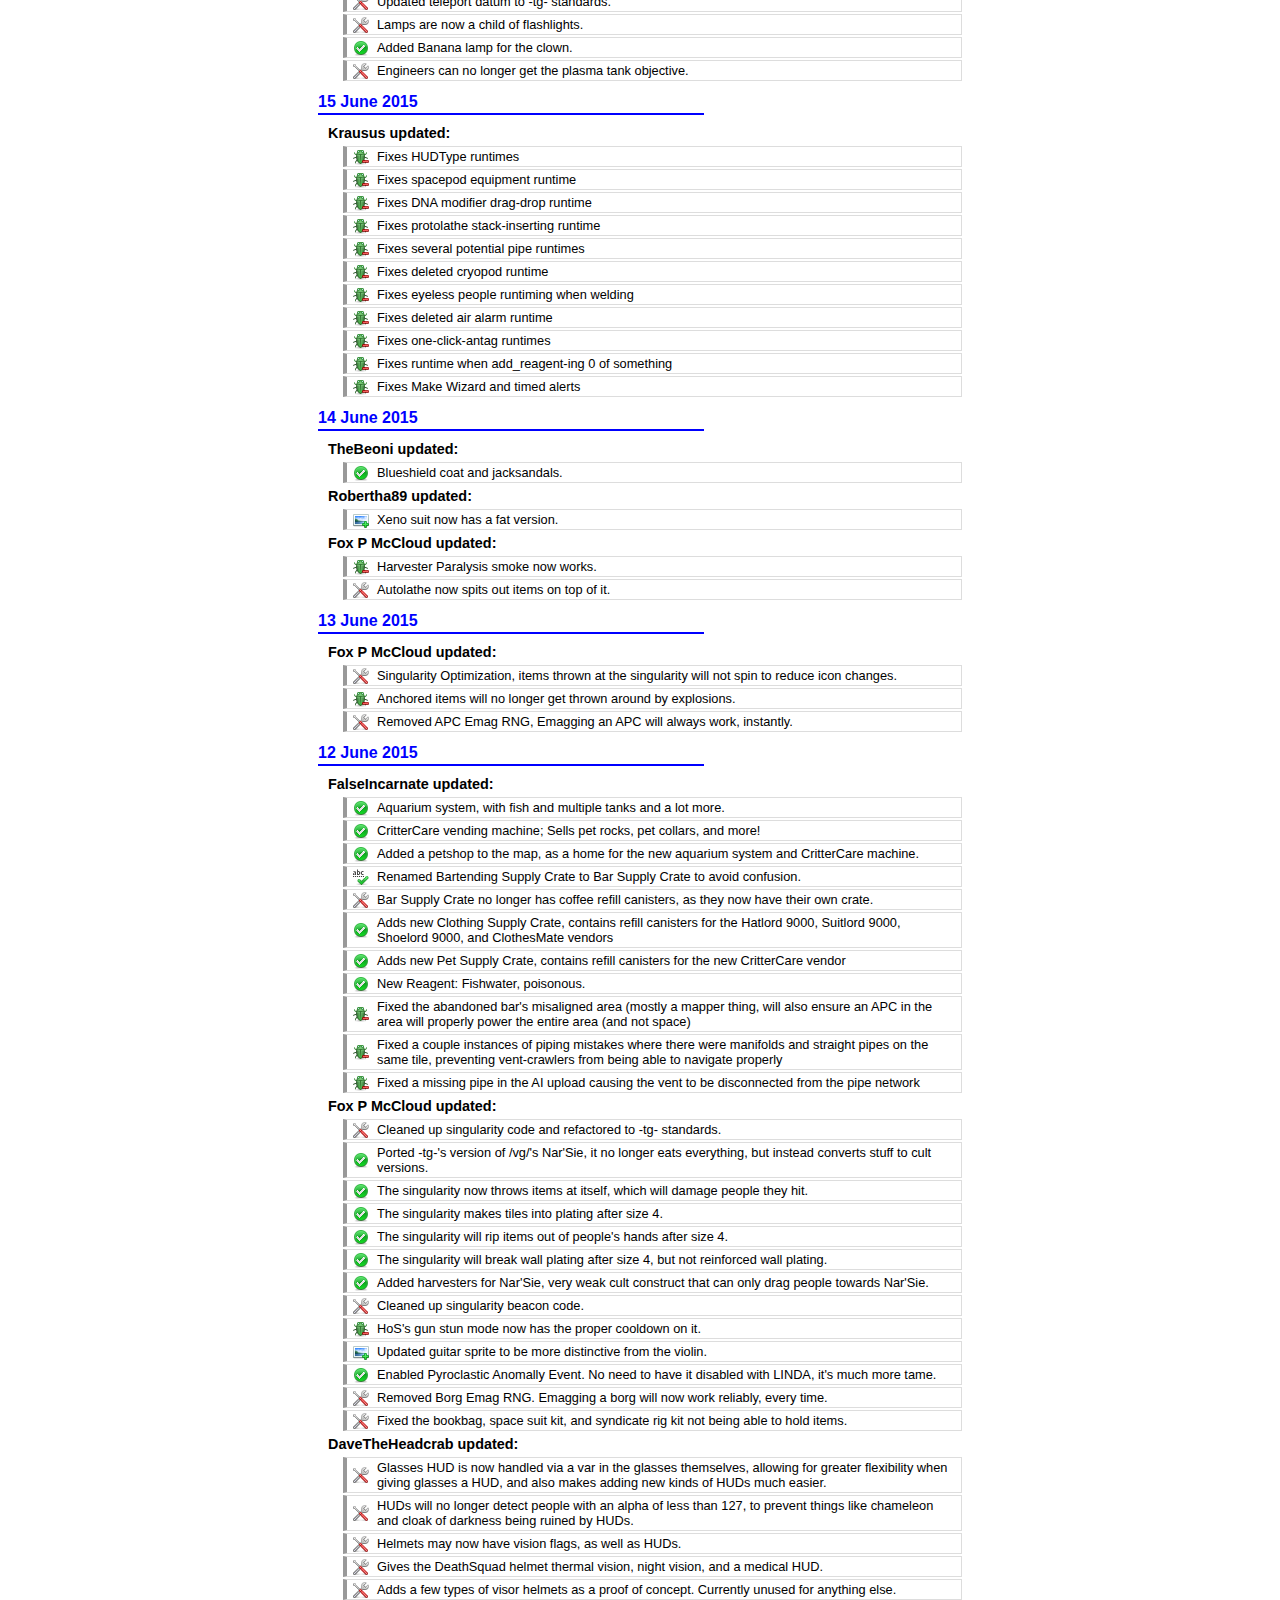
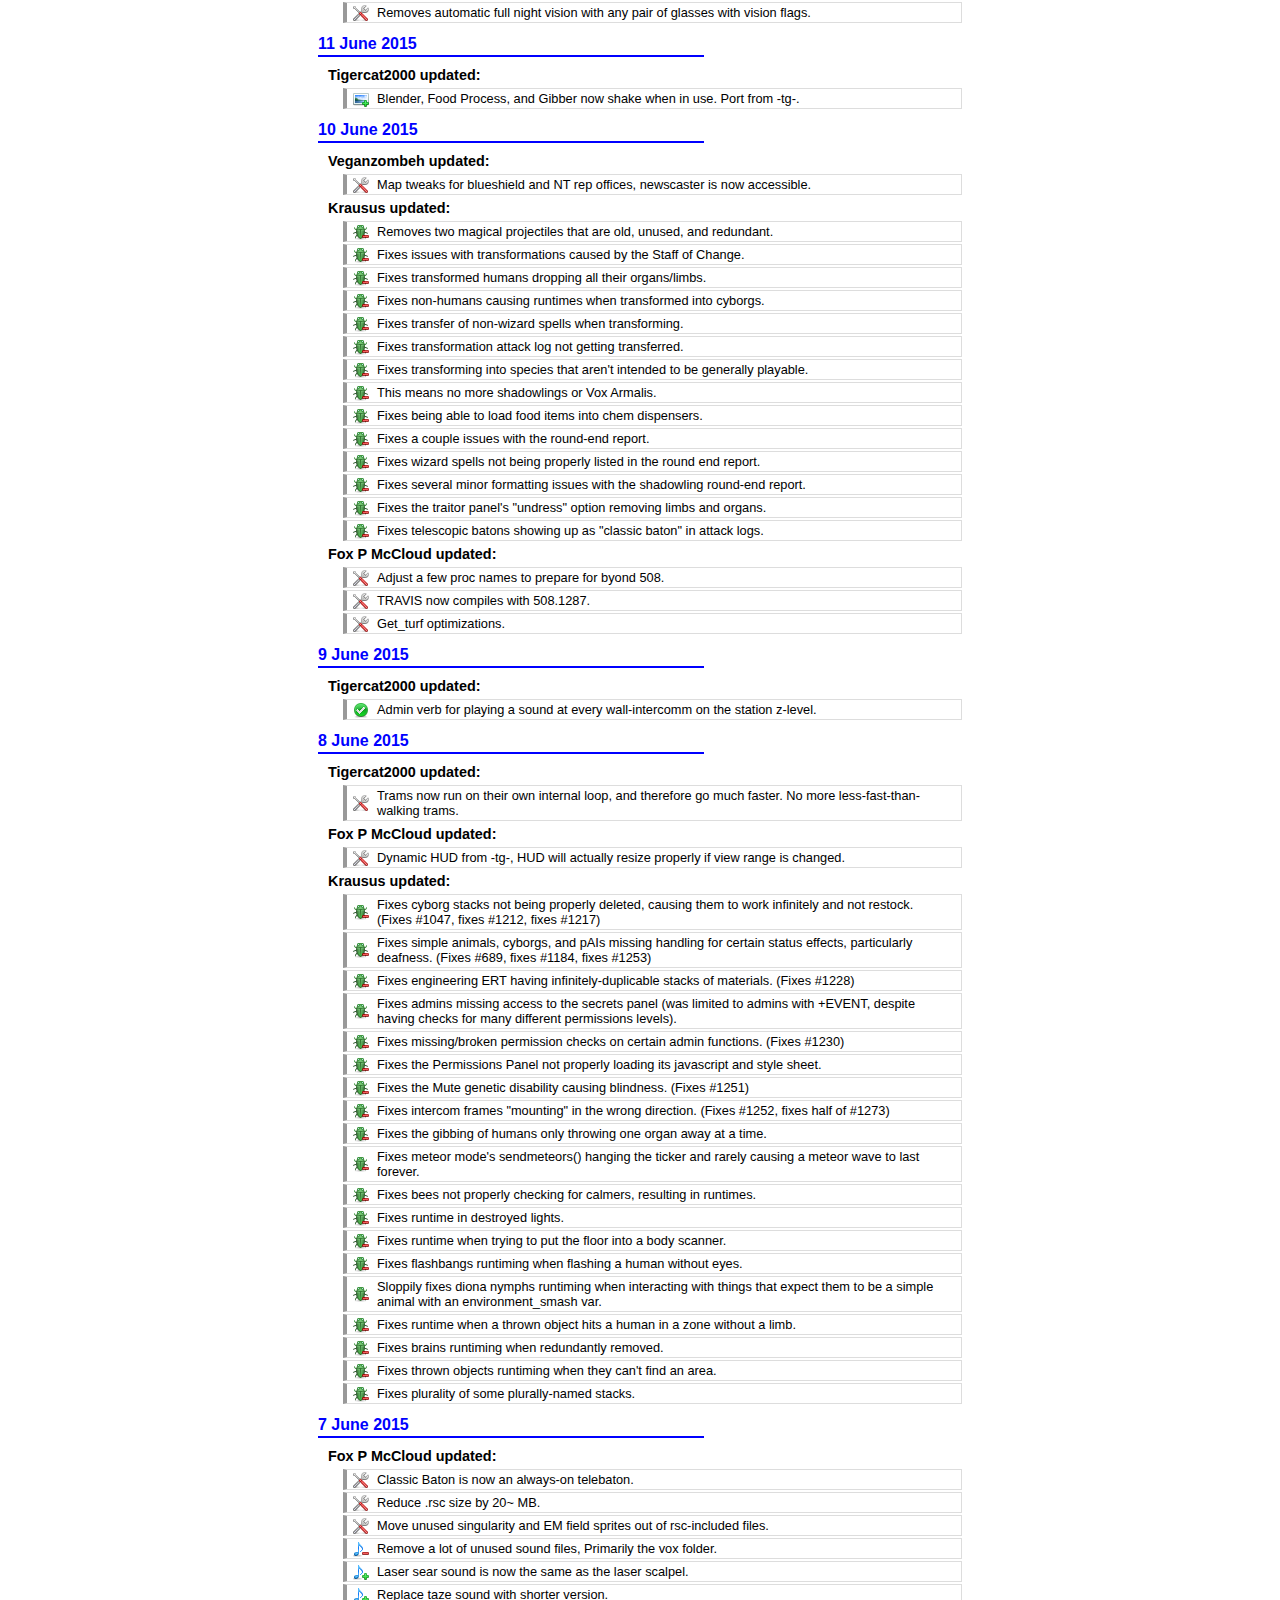
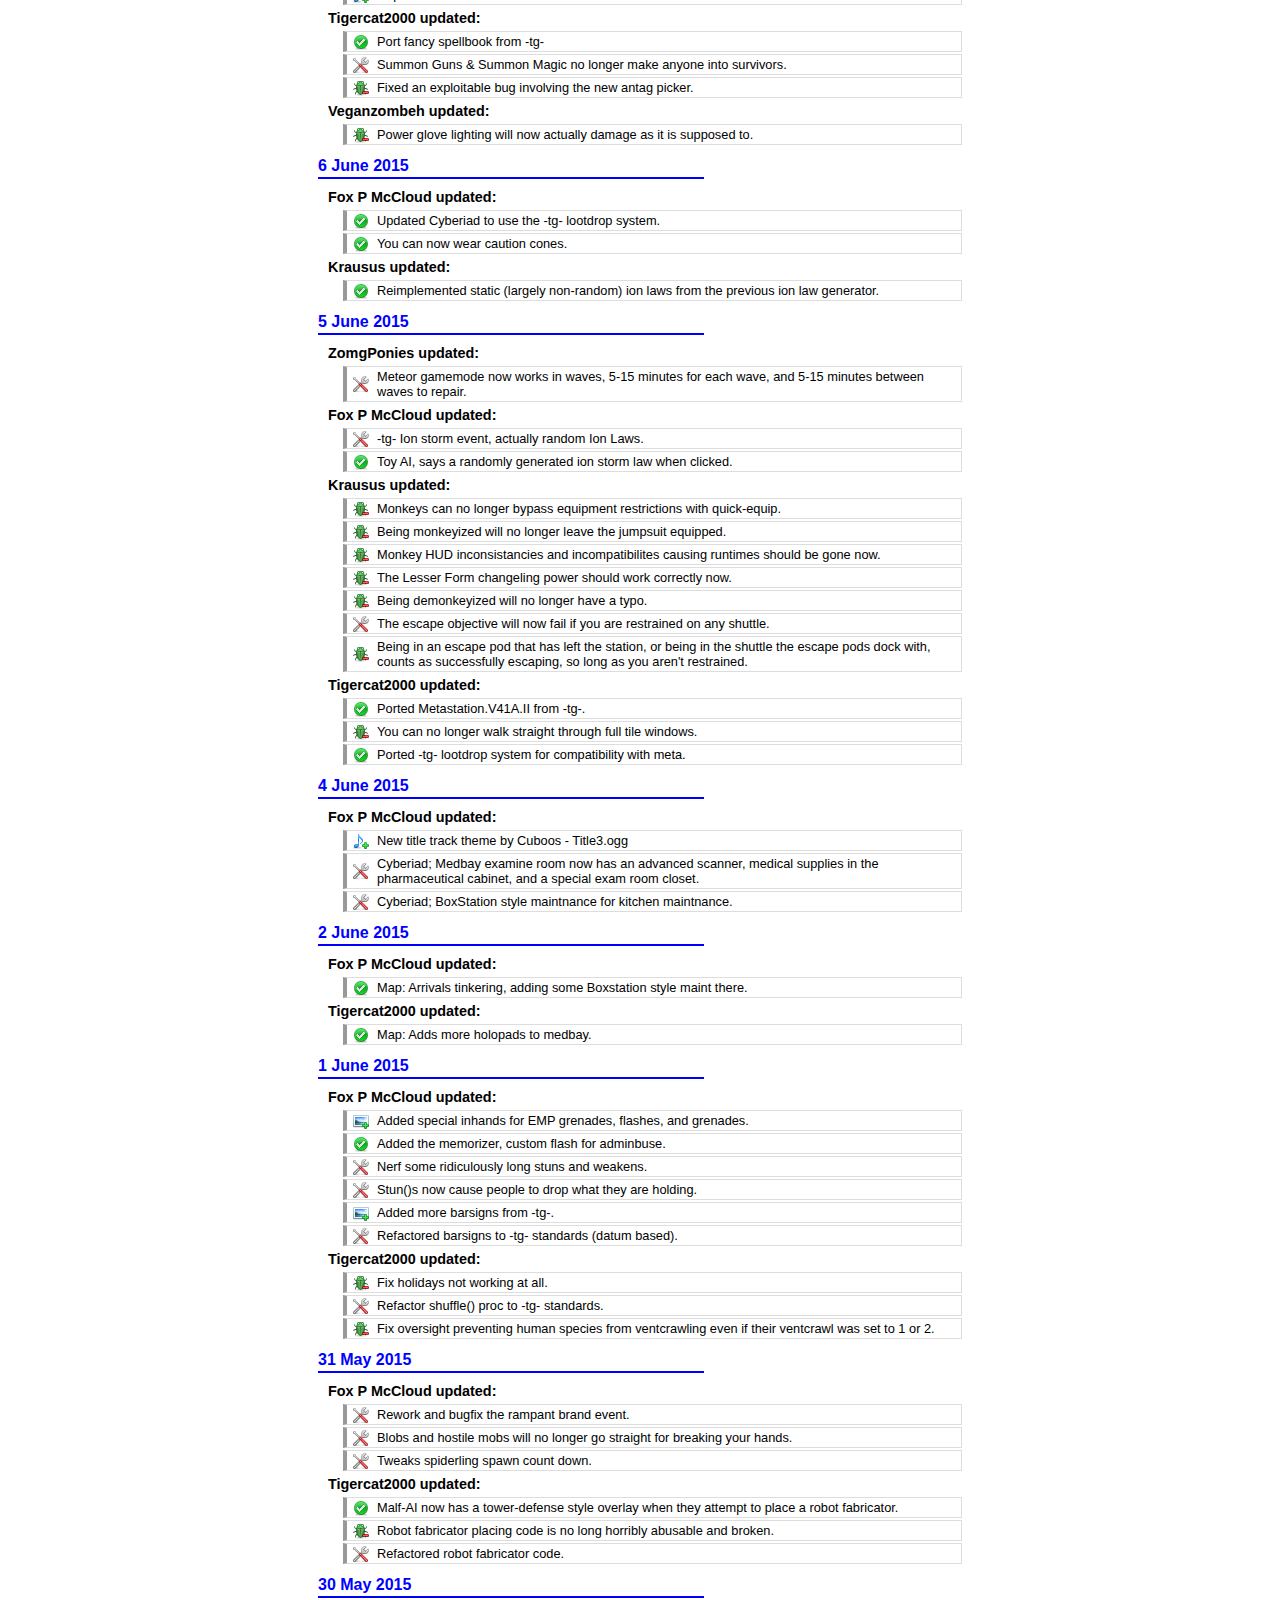
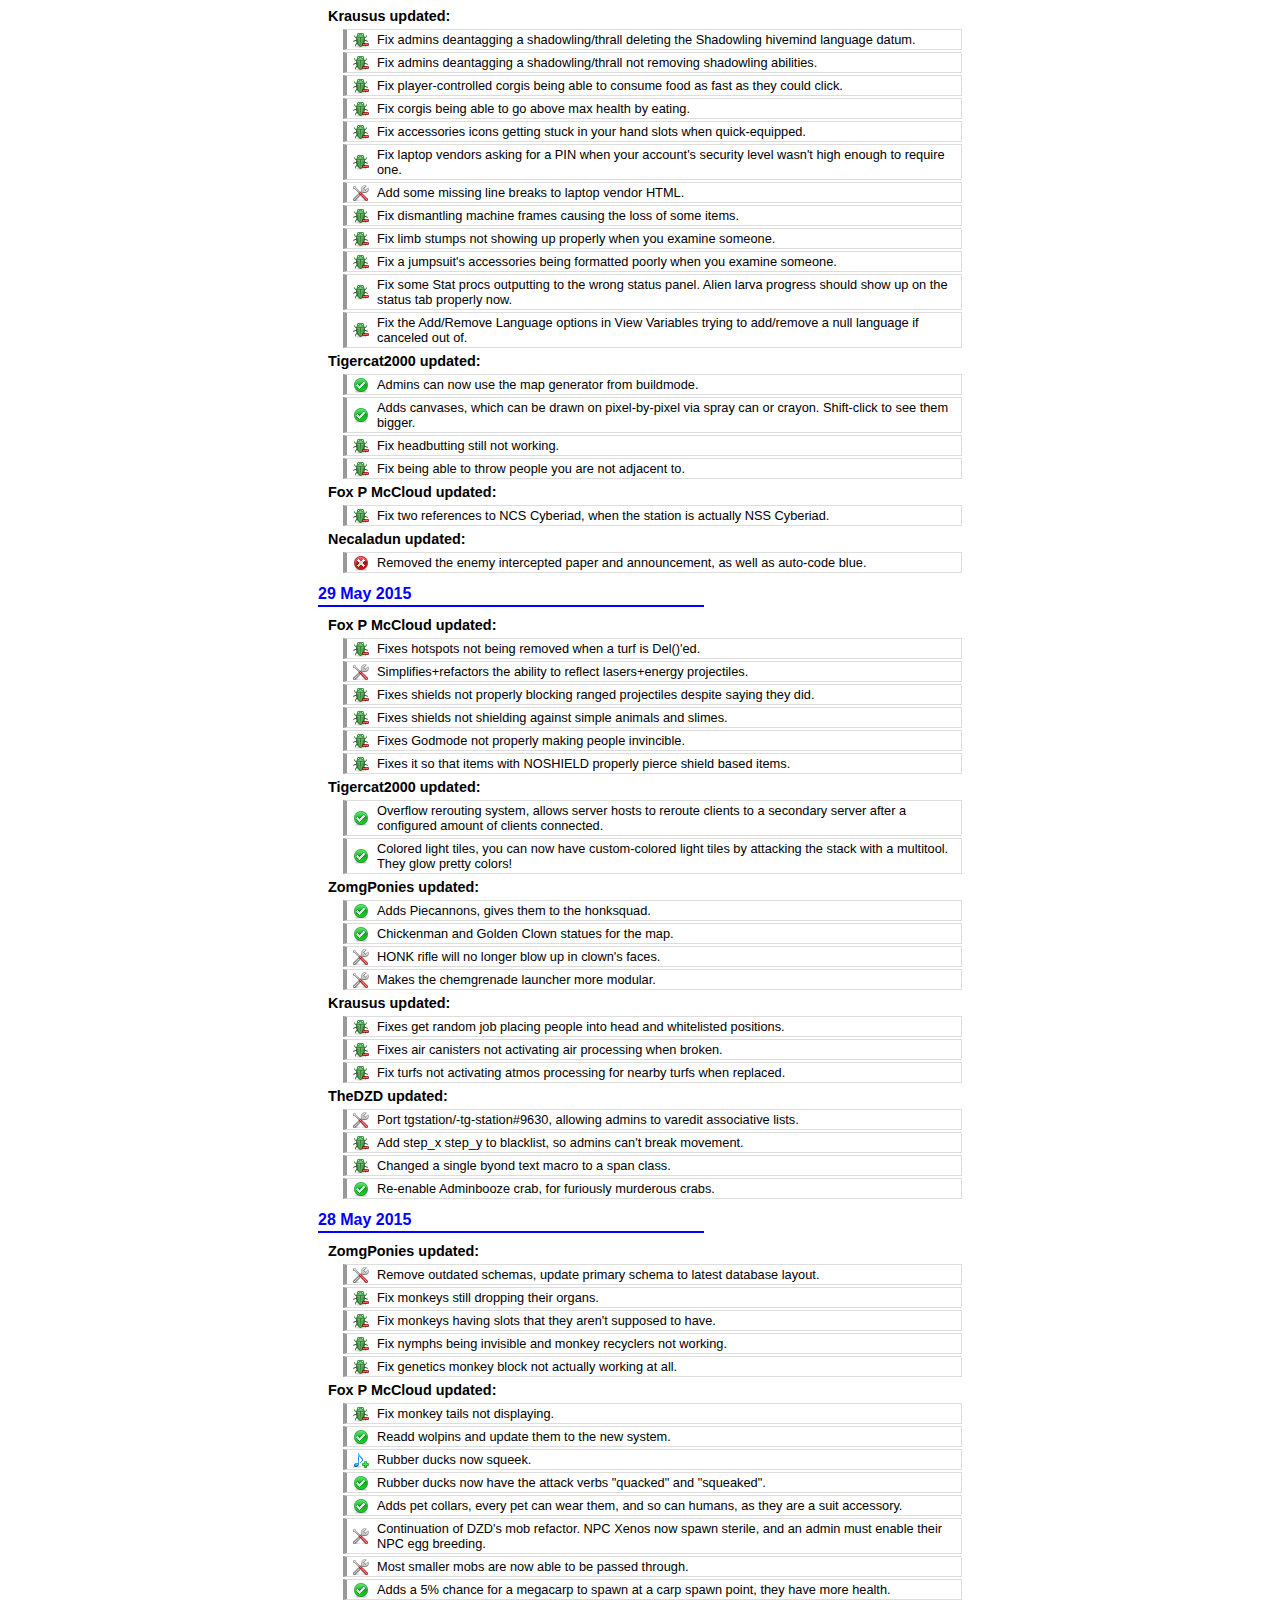
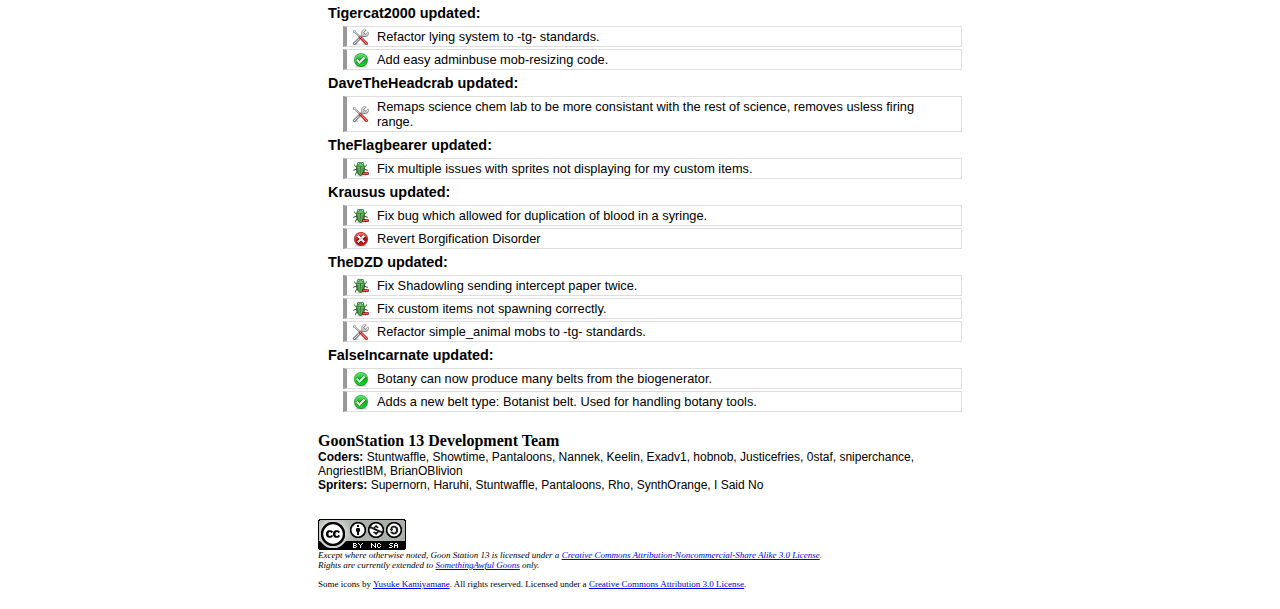
==== commit 190a44f7: "Add ParadiseSS13/Paradise#1474" ====
--- a/changelog.html
+++ b/changelog.html
@@ -41,6 +41,13 @@
 	</tr>
 </table>
 		<div class="commit sansserif">
+			<h2 class="date">9 July 2015</h2>
+			<h3 class="author">FalseIncarnate updated:</h3>
+			<ul class="changes bgimages16">
+				<li class="rscadd">Added a system to allow for chemical reactions to only happen below a specified temperature.</li>
+				<li class="rscadd">You can now freeze water into ice by cooling it below 270K.</li>
+				<li class="rscadd">New bar drinks, Applejack and Jack Rose.</li>
+			</ul>
 			<h2 class="date">8 July 2015</h2>
 			<h3 class="author">Tigercat2000 updated:</h3>
 			<ul class="changes bgimages16">
